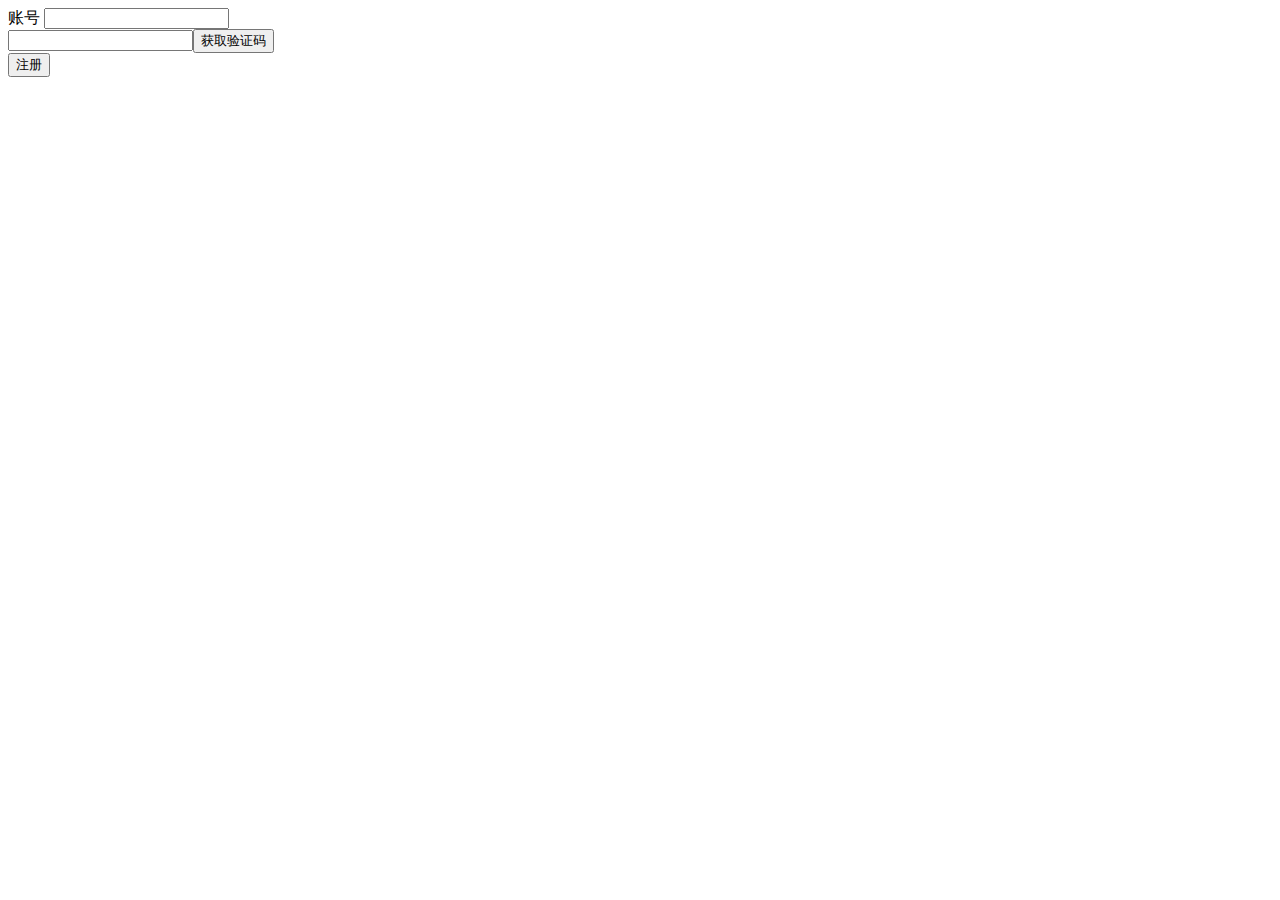
==== src/main/resources/templates/index.html @ 72e1c02c "利用spring boot+mybatis搭建好了项目。目前完成了组注册和登录的相关逻辑，具体细节还有待优化。" ====
<!DOCTYPE html>
<html lang="en" xmlns:th="http://www.w3.org/1999/xhtml">
<head>
    <meta charset="UTF-8"/>
    <title>Title</title>
</head>
<body>
<div style="magrin:20px;">
    <form>
        <table style="magrin:20px">
            账号 <input type="text" id="phone"/>
        </table>
        <table style="magrin:20px">
            <input type="password" id="password"/>
            <button type="button" id="getCode">获取验证码</button>
        </table>
        <button type="button" id="enter">注册</button>
    </form>
</div>
<script type="text/javascript" src="../js/jquery.min.js"></script>
<script type="text/javascript">
    $("#enter").on('click', function () {
        var phone = $("#phone").val();
        var password = $("#password").val();
        console.log(phone);
        console.log(password);
        $.ajax({
            type: 'POST',
            url: '/api/account/register/',
            data: {
                username: phone,
                password: password
            },
            dataType: "json",
            error: function () {
                alert("！！！");
            },
            success: function (data) {
                console.log(data);
            }
        })
    })
</script>
<script type="text/javascript">
    $("#getCode").on('click', function () {
        var phoneNumb = $("#phone").val();
        $.ajax({
            type: 'POST',
            url: '/api/account/getVerifyCode/',
            data: {
                phone: phoneNumb
            },
            dataType: "json",
            error: function () {
                alert("！！！");
            },
            success: function (data) {
                console.log(data);
            }
        })
    })
</script>
</body>
</html>
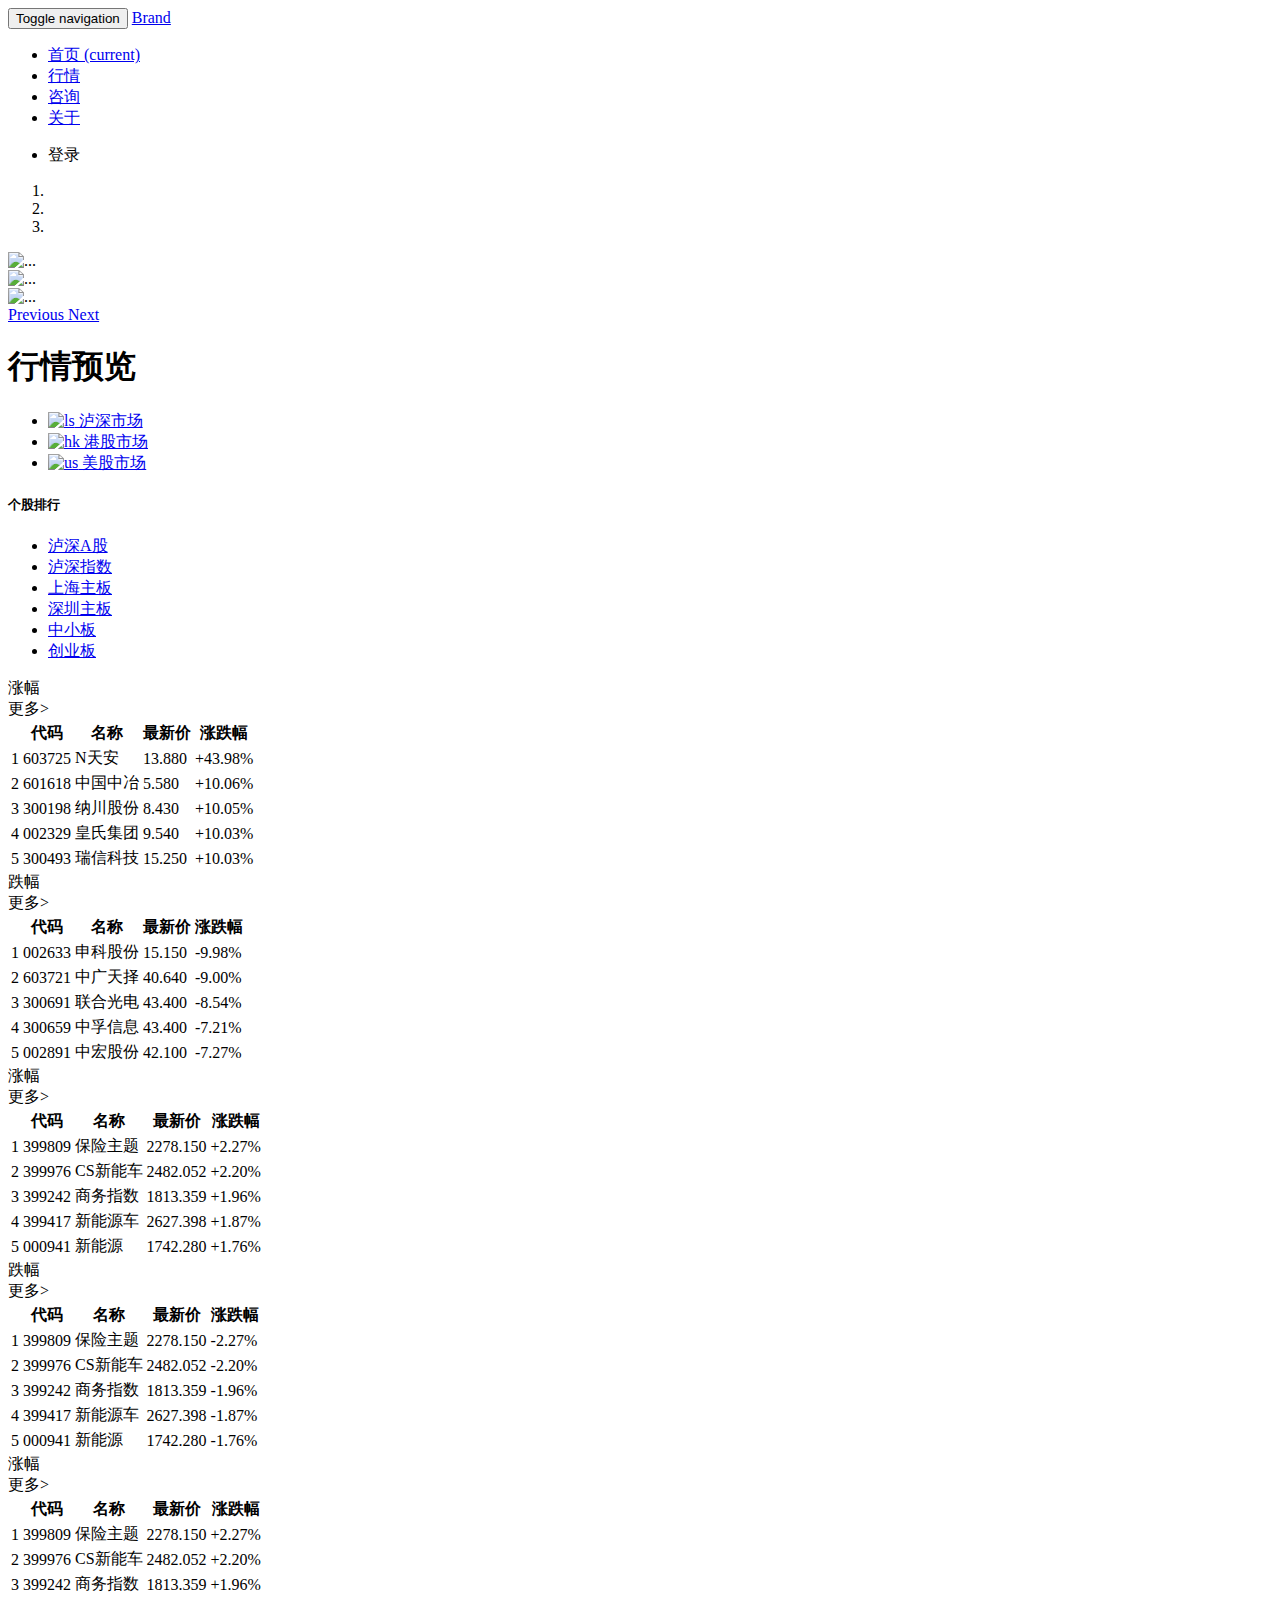
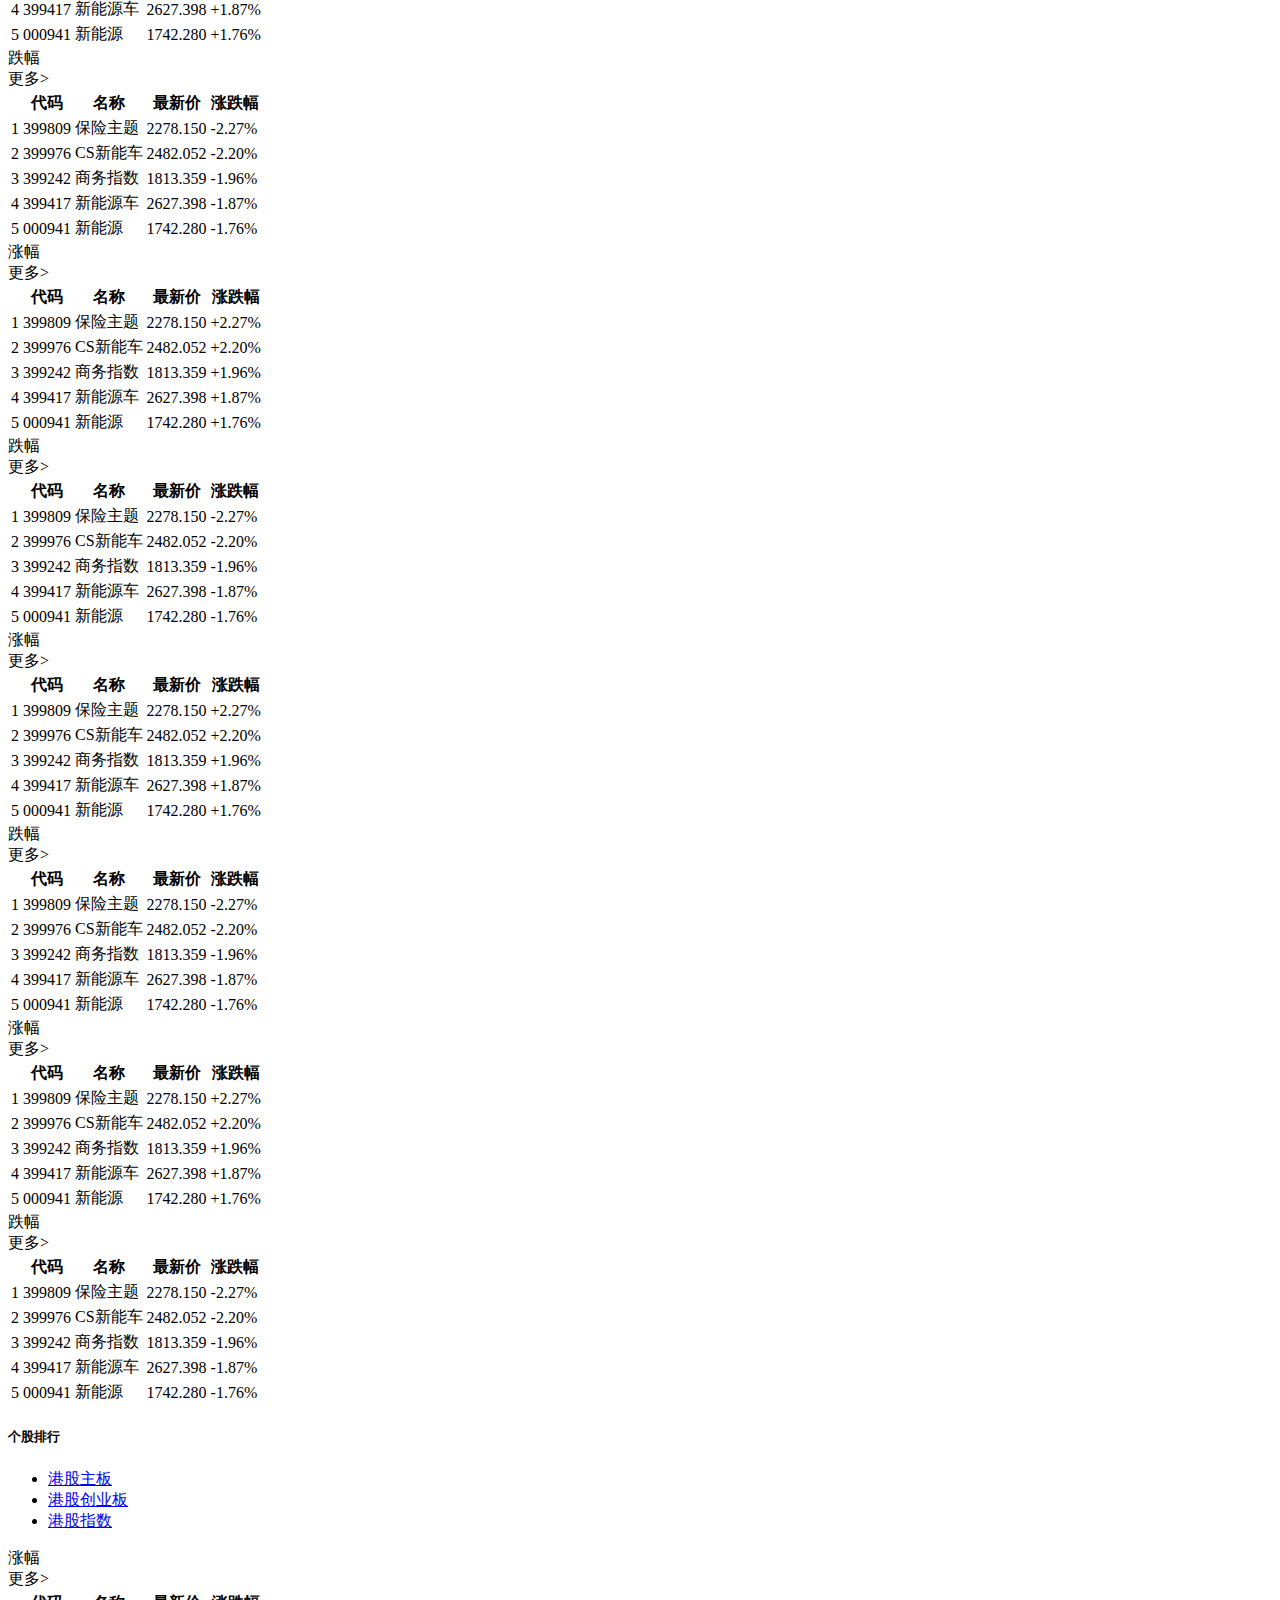
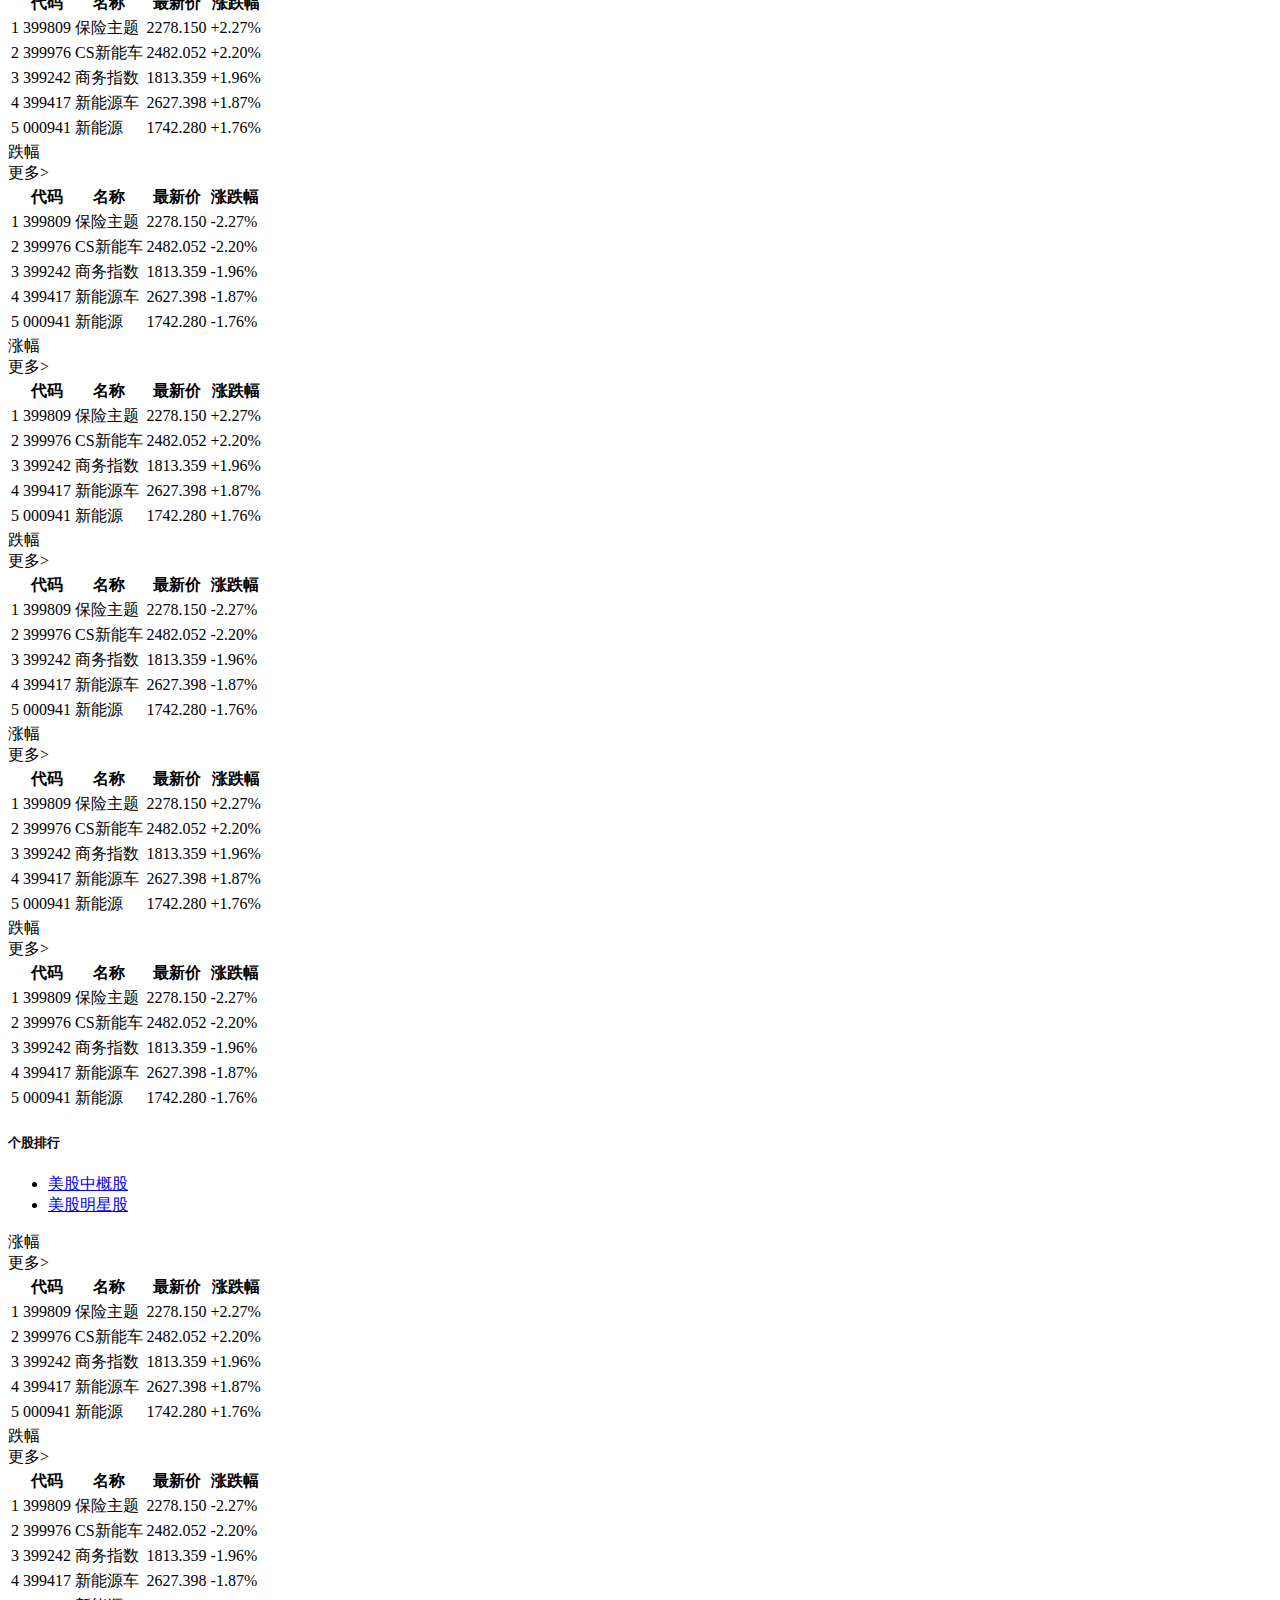
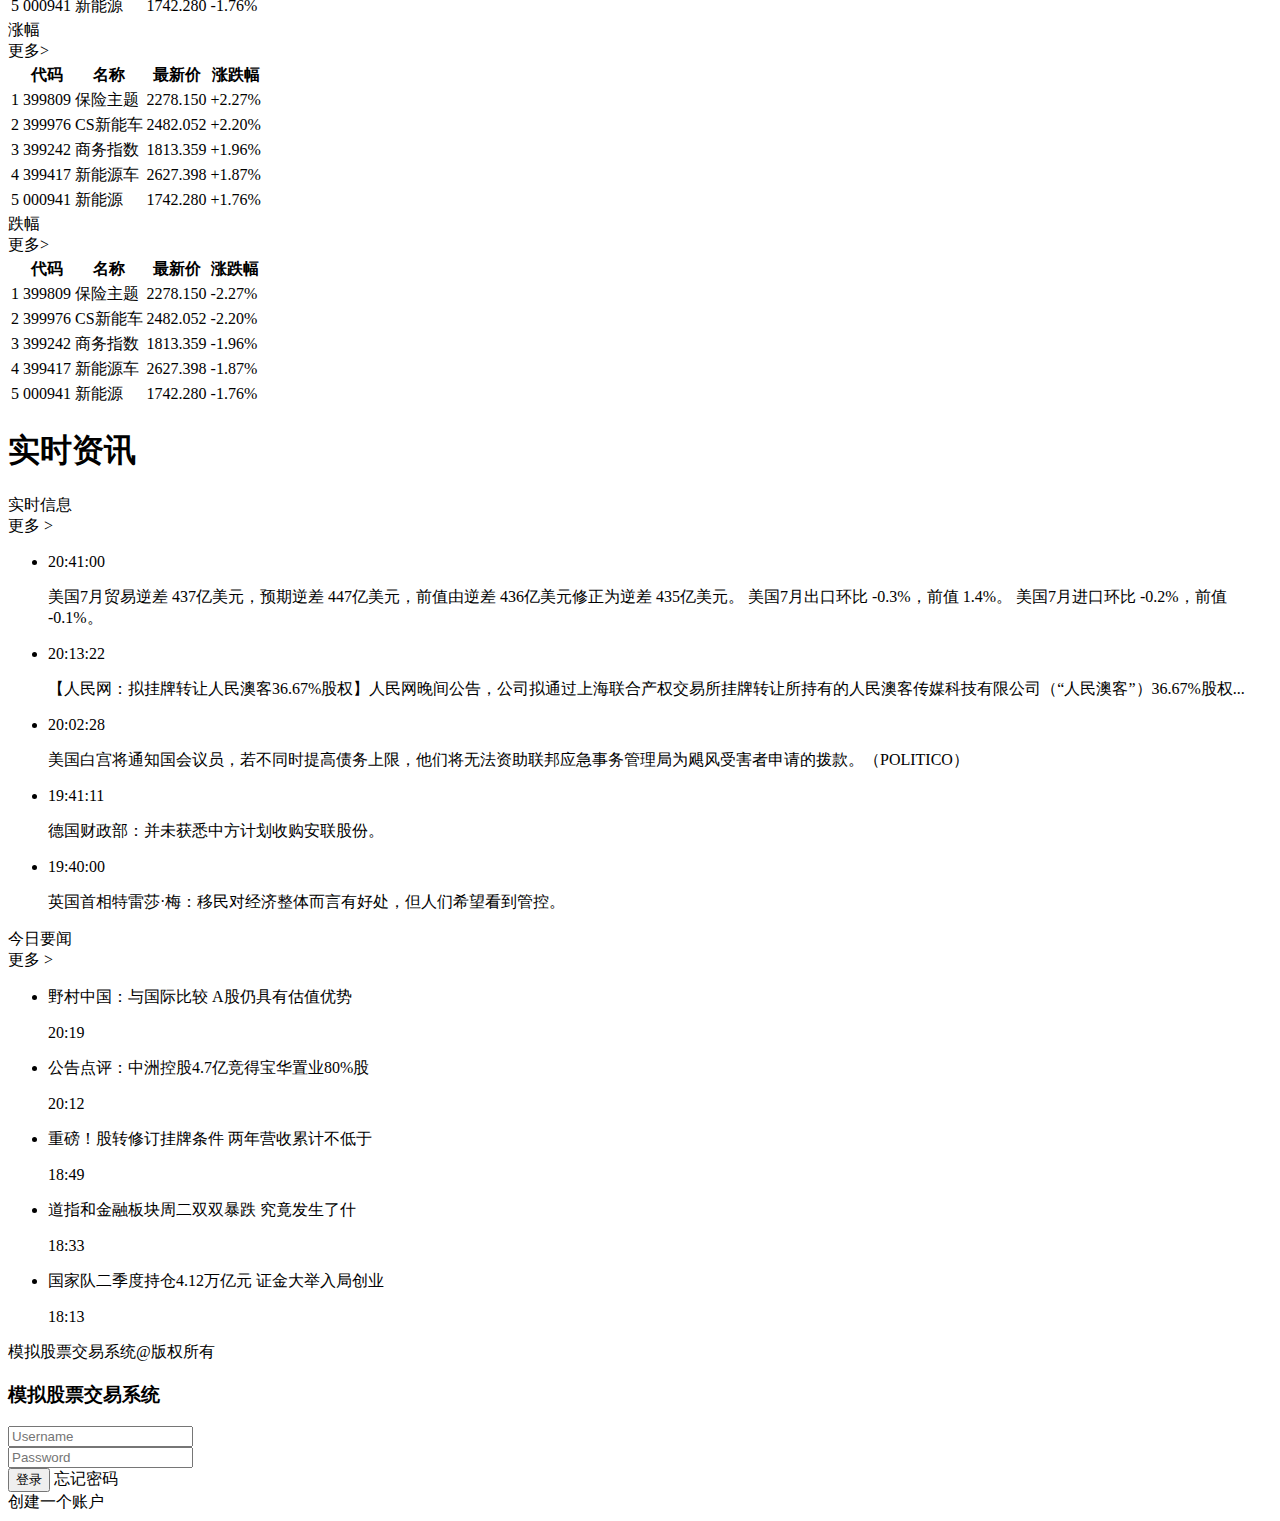
==== commit a832b254: "添加了数据库sql语句,然后将web端的静态页面整合进来了.web端文件夹的分类由于从来没玩过,所以就是按个人摆放的" ====
--- a/src/main/resources/templates/index.html
+++ b/src/main/resources/templates/index.html
@@ -1,64 +1,1829 @@
 <!DOCTYPE html>
-<html lang="en" xmlns:th="http://www.w3.org/1999/xhtml">
+<html lang="en">
 <head>
-    <meta charset="UTF-8"/>
-    <title>Title</title>
+    <meta charset="UTF-8" />
+    <title>股票交易系统</title>
+    <link rel="stylesheet" href="/tools/bootstrap/css/bootstrap.min.css" type="text/css" />
+    <link rel="stylesheet" href="/tools/components.min.css" type="text/css" />
+    <link rel="stylesheet" href="/css/common.css" type="text/css" />
+    <link rel="stylesheet" href="/css/index.css" type="text/css" />
 </head>
 <body>
-<div style="magrin:20px;">
-    <form>
-        <table style="magrin:20px">
-            账号 <input type="text" id="phone"/>
-        </table>
-        <table style="magrin:20px">
-            <input type="password" id="password"/>
-            <button type="button" id="getCode">获取验证码</button>
-        </table>
-        <button type="button" id="enter">注册</button>
-    </form>
+<header>
+    <nav class="navbar navbar-inverse navbar-fixed-top">
+        <div class="container">
+            <div class="navbar-header">
+                <button type="button" class="navbar-toggle collapsed" data-toggle="collapse" data-target="#bs-example-navbar-collapse-1" aria-expanded="false">
+                    <span class="sr-only">Toggle navigation</span>
+                    <span class="icon-bar"></span>
+                    <span class="icon-bar"></span>
+                    <span class="icon-bar"></span>
+                </button>
+                <a class="navbar-brand" href="#">Brand</a>
+            </div>
+
+            <!-- Collect the nav links, forms, and other content for toggling -->
+            <div class="collapse navbar-collapse" id="bs-example-navbar-collapse-1">
+                <ul class="nav navbar-nav">
+                    <li class="active"><a href="#">首页 <span class="sr-only">(current)</span></a></li>
+                    <li><a href="#">行情</a></li>
+                    <li><a href="#">咨询</a></li>
+                    <li><a href="#">关于</a></li>
+                </ul>
+                <ul class="nav navbar-nav navbar-right">
+                    <li><a id="login">登录</a></li>
+                </ul>
+            </div><!-- /.navbar-collapse -->
+        </div><!-- /.container-fluid -->
+    </nav>
+    <div id="carousel-example-generic" class="carousel slide" data-ride="carousel">
+        <!-- Indicators -->
+        <ol class="carousel-indicators">
+            <li data-target="#carousel-example-generic" data-slide-to="0" class="active"></li>
+            <li data-target="#carousel-example-generic" data-slide-to="1"></li>
+            <li data-target="#carousel-example-generic" data-slide-to="2"></li>
+        </ol>
+
+        <!-- Wrapper for slides -->
+        <div class="carousel-inner" role="listbox">
+            <div class="item active">
+                <img src="/img/banner1.png" alt="..."/>
+            </div>
+            <div class="item">
+                <img src="/img/banner2.png" alt="..."/>
+            </div>
+            <div class="item">
+                <img src="/img/banner3.png" alt="..."/>
+            </div>
+        </div>
+
+        <!-- Controls -->
+        <a class="left carousel-control" href="#carousel-example-generic" role="button" data-slide="prev">
+            <span class="glyphicon glyphicon-chevron-left" aria-hidden="true"></span>
+            <span class="sr-only">Previous</span>
+        </a>
+        <a class="right carousel-control" href="#carousel-example-generic" role="button" data-slide="next">
+            <span class="glyphicon glyphicon-chevron-right" aria-hidden="true"></span>
+            <span class="sr-only">Next</span>
+        </a>
+    </div>
+</header>
+<div class="main">
+    <div class="market-preview">
+        <h1>行情预览</h1>
+        <div class="market-list container">
+            <!-- Nav tabs -->
+            <ul class="nav" role="tablist">
+                <li role="presentation" class="active">
+                    <a href="#market-ssstock" aria-controls="market-ssstock" role="tab" data-toggle="tab">
+                        <img src="img/ls.png" alt="ls" />
+                        泸深市场
+                    </a>
+                </li>
+                <li role="presentation">
+                    <a href="#market-hkstock" aria-controls="market-hkstocks" role="tab" data-toggle="tab">
+                        <img src="img/hk.png" alt="hk" />
+                        港股市场
+                    </a>
+                </li>
+                <li role="presentation">
+                    <a href="#market-usstock" aria-controls="market-usstock" role="tab" data-toggle="tab">
+                        <img src="img/us.png" alt="us" />
+                        美股市场
+                    </a>
+                </li>
+            </ul>
+
+            <!-- Tab panes -->
+            <div class="tab-content">
+                <!--泸深-->
+                <div role="tabpanel" class="tab-pane active" id="market-ssstock">
+                    <div class="ls-list container">
+                        <!-- Nav tabs -->
+                        <h5>个股排行</h5>
+                        <ul class="nav" role="tablist">
+                            <li role="presentation" class="active">
+                                <a href="#ls-astorck" aria-controls="ls-astorck" role="tab" data-toggle="tab">泸深A股</a>
+                            </li>
+                            <li role="presentation">
+                                <a href="#ls-fund" aria-controls="ls-fund" role="tab" data-toggle="tab">泸深指数</a>
+                            </li>
+                            <li role="presentation">
+                                <a href="#sh-mainboard" aria-controls="sh-mainboard" role="tab" data-toggle="tab">上海主板</a>
+                            </li>
+                            <li role="presentation">
+                                <a href="#sz-mainboard" aria-controls="sh-mainboard" role="tab" data-toggle="tab">深圳主板</a>
+                            </li>
+                            <li role="presentation">
+                                <a href="#sm-board" aria-controls="sh-mainboard" role="tab" data-toggle="tab">中小板</a>
+                            </li>
+                            <li role="presentation">
+                                <a href="#gem" aria-controls="sh-mainboard" role="tab" data-toggle="tab">创业板</a>
+                            </li>
+                        </ul>
+                        <!-- Tab panes -->
+                        <div class="tab-content">
+                            <!--泸深-->
+                            <div role="tabpanel" class="tab-pane active" id="ls-astorck">
+                                <div class="row">
+                                    <div class="col-md-6">
+                                        <!-- BEGIN SAMPLE TABLE PORTLET-->
+                                        <div class="portlet box red">
+                                            <div class="portlet-title">
+                                                <div class="caption"><span>涨幅</span></div>
+                                                <div class="more"><a>更多></a></div>
+                                            </div>
+                                            <div class="portlet-body">
+                                                <div class="table-scrollable">
+                                                    <table class="table table-striped table-hover">
+                                                        <thead>
+                                                        <tr>
+                                                            <th>  </th>
+                                                            <th> 代码 </th>
+                                                            <th> 名称 </th>
+                                                            <th> 最新价 </th>
+                                                            <th> 涨跌幅 </th>
+                                                        </tr>
+                                                        </thead>
+                                                        <tbody id="ls-astorck-raiseTop">
+                                                        <tr class="tr01">
+                                                            <td> <span class="first-bg-color">1</span> </td>
+                                                            <td> <a> 603725 </a> </td>
+                                                            <td> <a>N天安</a> </td>
+                                                            <td class="new-color"> <span>13.880</span> <span class="glyphicon glyphicon-arrow-up"></span> </td>
+                                                            <td class="up-color"> +43.98% </td>
+                                                        </tr>
+
+                                                        <tr>
+                                                            <td> <span class="other-bg-color">2</span> </td>
+                                                            <td> <a>601618</a> </td>
+                                                            <td> <a>中国中冶</a> </td>
+                                                            <td class="new-color"> <span>5.580</span><span class="glyphicon glyphicon-arrow-up"></span> </td>
+                                                            <td class="up-color"> +10.06% </td>
+                                                        </tr>
+
+                                                        <tr>
+                                                            <td > <span class="other-bg-color">3</span> </td>
+                                                            <td> <a>300198</a> </td>
+                                                            <td> <a>纳川股份</a> </td>
+                                                            <td class="new-color"> <span>8.430</span><span class="glyphicon glyphicon-arrow-up"></span> </td>
+                                                            <td class="up-color"> +10.05% </td>
+                                                        </tr>
+
+                                                        <tr>
+                                                            <td> <span class="other-bg-color">4</span> </td>
+                                                            <td> <a>002329</a> </td>
+                                                            <td> <a>皇氏集团</a> </td>
+                                                            <td class="new-color"> <span>9.540</span><span class="glyphicon glyphicon-arrow-up"></span> </td>
+                                                            <td class="up-color"> +10.03% </td>
+                                                        </tr>
+
+                                                        <tr>
+                                                            <td> <span class="other-bg-color">5</span> </td>
+                                                            <td> <a>300493</a> </td>
+                                                            <td> <a>瑞信科技</a> </td>
+                                                            <td class="new-color"> <span>15.250</span><span class="glyphicon glyphicon-arrow-up"></span> </td>
+                                                            <td class="up-color"> +10.03% </td>
+                                                        </tr>
+                                                        </tbody>
+                                                    </table>
+                                                </div>
+                                            </div>
+                                        </div>
+                                        <!-- END SAMPLE TABLE PORTLET-->
+                                    </div>
+                                    <div class="col-md-6">
+                                        <!-- BEGIN CONDENSED TABLE PORTLET-->
+                                        <div class="portlet box green">
+                                            <div class="portlet-title">
+                                                <div class="caption">跌幅 </div>
+                                                <div class="more">更多></div>
+                                            </div>
+                                            <div class="portlet-body">
+                                                <div class="table-scrollable">
+                                                    <table class="table table-striped table-hover">
+                                                        <thead>
+                                                        <tr>
+                                                            <th>  </th>
+                                                            <th> 代码 </th>
+                                                            <th> 名称 </th>
+                                                            <th> 最新价 </th>
+                                                            <th> 涨跌幅 </th>
+                                                        </tr>
+                                                        </thead>
+                                                        <tbody id="ls-astorck-raisedown">
+                                                        <tr class="tr01">
+                                                            <td> <span class="bfirst-bg-color">1</span> </td>
+                                                            <td> <a> 002633</a> </td>
+                                                            <td> <a>申科股份</a> </td>
+                                                            <td class="bnew-color"> <span>15.150</span> <span class="glyphicon glyphicon-arrow-down"></span> </td>
+                                                            <td class="bottom-color"> -9.98% </td>
+                                                        </tr>
+
+                                                        <tr>
+                                                            <td> <span class="bother-bg-color">2</span> </td>
+                                                            <td> <a>603721</a> </td>
+                                                            <td> <a>中广天择</a> </td>
+                                                            <td class="bnew-color"> <span>40.640</span><span class="glyphicon glyphicon-arrow-down"></span> </td>
+                                                            <td class="bottom-color"> -9.00% </td>
+                                                        </tr>
+
+                                                        <tr>
+                                                            <td > <span class="bother-bg-color">3</span> </td>
+                                                            <td> <a>300691</a> </td>
+                                                            <td> <a>联合光电</a> </td>
+                                                            <td class="bnew-color"> <span>43.400</span><span class="glyphicon glyphicon-arrow-down"></span> </td>
+                                                            <td class="bottom-color"> -8.54% </td>
+                                                        </tr>
+
+                                                        <tr>
+                                                            <td> <span class="bother-bg-color">4</span> </td>
+                                                            <td> <a>300659</a> </td>
+                                                            <td> <a>中孚信息</a> </td>
+                                                            <td class="bnew-color"> <span>43.400</span><span class="glyphicon glyphicon-arrow-down"></span> </td>
+                                                            <td class="bottom-color"> -7.21% </td>
+                                                        </tr>
+
+                                                        <tr>
+                                                            <td> <span class="bother-bg-color">5</span> </td>
+                                                            <td> <a>002891</a> </td>
+                                                            <td> <a>中宏股份</a> </td>
+                                                            <td class="bnew-color"> <span>42.100</span><span class="glyphicon glyphicon-arrow-down "></span> </td>
+                                                            <td class="bottom-color"> -7.27% </td>
+                                                        </tr>
+                                                        </tbody>
+                                                    </table>
+                                                </div>
+                                            </div>
+                                        </div>
+                                        <!-- END CONDENSED TABLE PORTLET-->
+                                    </div>
+                                </div>
+                            </div>
+                            <div role="tabpanel" class="tab-pane" id="ls-fund">
+                                <div class="row">
+                                    <div class="col-md-6">
+                                        <!-- BEGIN SAMPLE TABLE PORTLET-->
+                                        <div class="portlet box red">
+                                            <div class="portlet-title">
+                                                <div class="caption"><span>涨幅</span></div>
+                                                <div class="more"><a>更多></a></div>
+                                            </div>
+                                            <div class="portlet-body">
+                                                <div class="table-scrollable">
+                                                    <table class="table table-striped table-hover">
+                                                        <thead>
+                                                        <tr>
+                                                            <th>  </th>
+                                                            <th> 代码 </th>
+                                                            <th> 名称 </th>
+                                                            <th> 最新价 </th>
+                                                            <th> 涨跌幅 </th>
+                                                        </tr>
+                                                        </thead>
+                                                        <tbody id="ls-fund-raiseTop">
+                                                        <tr class="tr01">
+                                                            <td> <span class="first-bg-color">1</span> </td>
+                                                            <td> <a> 399809 </a> </td>
+                                                            <td> <a>保险主题</a> </td>
+                                                            <td class="new-color"> <span>2278.150</span> <span class="glyphicon glyphicon-arrow-up"></span> </td>
+                                                            <td class="up-color"> +2.27% </td>
+                                                        </tr>
+
+                                                        <tr>
+                                                            <td> <span class="other-bg-color">2</span> </td>
+                                                            <td> <a>399976</a> </td>
+                                                            <td> <a>CS新能车</a> </td>
+                                                            <td class="new-color"> <span>2482.052</span><span class="glyphicon glyphicon-arrow-up"></span> </td>
+                                                            <td class="up-color"> +2.20% </td>
+                                                        </tr>
+
+                                                        <tr>
+                                                            <td > <span class="other-bg-color">3</span> </td>
+                                                            <td> <a>399242</a> </td>
+                                                            <td> <a>商务指数</a> </td>
+                                                            <td class="new-color"> <span>1813.359</span><span class="glyphicon glyphicon-arrow-up"></span> </td>
+                                                            <td class="up-color"> +1.96% </td>
+                                                        </tr>
+
+                                                        <tr>
+                                                            <td> <span class="other-bg-color">4</span> </td>
+                                                            <td> <a>399417</a> </td>
+                                                            <td> <a>新能源车</a> </td>
+                                                            <td class="new-color"> <span>2627.398</span><span class="glyphicon glyphicon-arrow-up"></span> </td>
+                                                            <td class="up-color"> +1.87% </td>
+                                                        </tr>
+
+                                                        <tr>
+                                                            <td> <span class="other-bg-color">5</span> </td>
+                                                            <td> <a>000941</a> </td>
+                                                            <td> <a>新能源</a> </td>
+                                                            <td class="new-color"> <span>1742.280</span><span class="glyphicon glyphicon-arrow-up"></span> </td>
+                                                            <td class="up-color"> +1.76% </td>
+                                                        </tr>
+                                                        </tbody>
+                                                    </table>
+                                                </div>
+                                            </div>
+                                        </div>
+                                        <!-- END SAMPLE TABLE PORTLET-->
+                                    </div>
+                                    <div class="col-md-6">
+                                        <!-- BEGIN CONDENSED TABLE PORTLET-->
+                                        <div class="portlet box green">
+                                            <div class="portlet-title">
+                                                <div class="caption">跌幅 </div>
+                                                <div class="more">更多></div>
+                                            </div>
+                                            <div class="portlet-body">
+                                                <div class="table-scrollable">
+                                                    <table class="table table-striped table-hover">
+                                                        <thead>
+                                                        <tr>
+                                                            <th>  </th>
+                                                            <th> 代码 </th>
+                                                            <th> 名称 </th>
+                                                            <th> 最新价 </th>
+                                                            <th> 涨跌幅 </th>
+                                                        </tr>
+                                                        </thead>
+                                                        <tbody id="ls-fund-raisedown">
+                                                        <tr class="tr01">
+                                                            <td> <span class="bfirst-bg-color">1</span> </td>
+                                                            <td> <a> 399809 </a> </td>
+                                                            <td> <a>保险主题</a> </td>
+                                                            <td class="bnew-color"> <span>2278.150</span> <span class="glyphicon glyphicon-arrow-down"></span> </td>
+                                                            <td class="bottom-color"> -2.27% </td>
+                                                        </tr>
+
+                                                        <tr>
+                                                            <td> <span class="bother-bg-color">2</span> </td>
+                                                            <td> <a>399976</a> </td>
+                                                            <td> <a>CS新能车</a> </td>
+                                                            <td class="bnew-color"> <span>2482.052</span><span class="glyphicon glyphicon-arrow-down"></span> </td>
+                                                            <td class="bottom-color"> -2.20% </td>
+                                                        </tr>
+
+                                                        <tr>
+                                                            <td > <span class="bother-bg-color">3</span> </td>
+                                                            <td> <a>399242</a> </td>
+                                                            <td> <a>商务指数</a> </td>
+                                                            <td class="bnew-color"> <span>1813.359</span><span class="glyphicon glyphicon-arrow-down"></span> </td>
+                                                            <td class="bottom-color"> -1.96% </td>
+                                                        </tr>
+
+                                                        <tr>
+                                                            <td> <span class="bother-bg-color">4</span> </td>
+                                                            <td> <a>399417</a> </td>
+                                                            <td> <a>新能源车</a> </td>
+                                                            <td class="bnew-color"> <span>2627.398</span><span class="glyphicon glyphicon-arrow-down"></span> </td>
+                                                            <td class="bottom-color"> -1.87% </td>
+                                                        </tr>
+
+                                                        <tr>
+                                                            <td> <span class="bother-bg-color">5</span> </td>
+                                                            <td> <a>000941</a> </td>
+                                                            <td> <a>新能源</a> </td>
+                                                            <td class="bnew-color"> <span>1742.280</span><span class="glyphicon glyphicon-arrow-down "></span> </td>
+                                                            <td class="bottom-color"> -1.76% </td>
+                                                        </tr>
+                                                        </tbody>
+                                                    </table>
+                                                </div>
+                                            </div>
+                                        </div>
+                                        <!-- END CONDENSED TABLE PORTLET-->
+                                    </div>
+                                </div>
+                            </div>
+                            <div role="tabpanel" class="tab-pane" id="sh-mainboard">
+                                <div class="row">
+                                    <div class="col-md-6">
+                                        <!-- BEGIN SAMPLE TABLE PORTLET-->
+                                        <div class="portlet box red">
+                                            <div class="portlet-title">
+                                                <div class="caption"><span>涨幅</span></div>
+                                                <div class="more"><a>更多></a></div>
+                                            </div>
+                                            <div class="portlet-body">
+                                                <div class="table-scrollable">
+                                                    <table class="table table-striped table-hover">
+                                                        <thead>
+                                                        <tr>
+                                                            <th>  </th>
+                                                            <th> 代码 </th>
+                                                            <th> 名称 </th>
+                                                            <th> 最新价 </th>
+                                                            <th> 涨跌幅 </th>
+                                                        </tr>
+                                                        </thead>
+                                                        <tbody id="sh-mainboard-raiseTop">
+                                                        <tr class="tr01">
+                                                            <td> <span class="first-bg-color">1</span> </td>
+                                                            <td> <a> 399809 </a> </td>
+                                                            <td> <a>保险主题</a> </td>
+                                                            <td class="new-color"> <span>2278.150</span> <span class="glyphicon glyphicon-arrow-up"></span> </td>
+                                                            <td class="up-color"> +2.27% </td>
+                                                        </tr>
+
+                                                        <tr>
+                                                            <td> <span class="other-bg-color">2</span> </td>
+                                                            <td> <a>399976</a> </td>
+                                                            <td> <a>CS新能车</a> </td>
+                                                            <td class="new-color"> <span>2482.052</span><span class="glyphicon glyphicon-arrow-up"></span> </td>
+                                                            <td class="up-color"> +2.20% </td>
+                                                        </tr>
+
+                                                        <tr>
+                                                            <td > <span class="other-bg-color">3</span> </td>
+                                                            <td> <a>399242</a> </td>
+                                                            <td> <a>商务指数</a> </td>
+                                                            <td class="new-color"> <span>1813.359</span><span class="glyphicon glyphicon-arrow-up"></span> </td>
+                                                            <td class="up-color"> +1.96% </td>
+                                                        </tr>
+
+                                                        <tr>
+                                                            <td> <span class="other-bg-color">4</span> </td>
+                                                            <td> <a>399417</a> </td>
+                                                            <td> <a>新能源车</a> </td>
+                                                            <td class="new-color"> <span>2627.398</span><span class="glyphicon glyphicon-arrow-up"></span> </td>
+                                                            <td class="up-color"> +1.87% </td>
+                                                        </tr>
+
+                                                        <tr>
+                                                            <td> <span class="other-bg-color">5</span> </td>
+                                                            <td> <a>000941</a> </td>
+                                                            <td> <a>新能源</a> </td>
+                                                            <td class="new-color"> <span>1742.280</span><span class="glyphicon glyphicon-arrow-up"></span> </td>
+                                                            <td class="up-color"> +1.76% </td>
+                                                        </tr>
+                                                        </tbody>
+                                                    </table>
+                                                </div>
+                                            </div>
+                                        </div>
+                                        <!-- END SAMPLE TABLE PORTLET-->
+                                    </div>
+                                    <div class="col-md-6">
+                                        <!-- BEGIN CONDENSED TABLE PORTLET-->
+                                        <div class="portlet box green">
+                                            <div class="portlet-title">
+                                                <div class="caption">跌幅 </div>
+                                                <div class="more">更多></div>
+                                            </div>
+                                            <div class="portlet-body">
+                                                <div class="table-scrollable">
+                                                    <table class="table table-striped table-hover">
+                                                        <thead>
+                                                        <tr>
+                                                            <th>  </th>
+                                                            <th> 代码 </th>
+                                                            <th> 名称 </th>
+                                                            <th> 最新价 </th>
+                                                            <th> 涨跌幅 </th>
+                                                        </tr>
+                                                        </thead>
+                                                        <tbody id="sh-mainboard-raisedown">
+                                                        <tr class="tr01">
+                                                            <td> <span class="bfirst-bg-color">1</span> </td>
+                                                            <td> <a> 399809 </a> </td>
+                                                            <td> <a>保险主题</a> </td>
+                                                            <td class="bnew-color"> <span>2278.150</span> <span class="glyphicon glyphicon-arrow-down"></span> </td>
+                                                            <td class="bottom-color"> -2.27% </td>
+                                                        </tr>
+
+                                                        <tr>
+                                                            <td> <span class="bother-bg-color">2</span> </td>
+                                                            <td> <a>399976</a> </td>
+                                                            <td> <a>CS新能车</a> </td>
+                                                            <td class="bnew-color"> <span>2482.052</span><span class="glyphicon glyphicon-arrow-down"></span> </td>
+                                                            <td class="bottom-color"> -2.20% </td>
+                                                        </tr>
+
+                                                        <tr>
+                                                            <td > <span class="bother-bg-color">3</span> </td>
+                                                            <td> <a>399242</a> </td>
+                                                            <td> <a>商务指数</a> </td>
+                                                            <td class="bnew-color"> <span>1813.359</span><span class="glyphicon glyphicon-arrow-down"></span> </td>
+                                                            <td class="bottom-color"> -1.96% </td>
+                                                        </tr>
+
+                                                        <tr>
+                                                            <td> <span class="bother-bg-color">4</span> </td>
+                                                            <td> <a>399417</a> </td>
+                                                            <td> <a>新能源车</a> </td>
+                                                            <td class="bnew-color"> <span>2627.398</span><span class="glyphicon glyphicon-arrow-down"></span> </td>
+                                                            <td class="bottom-color"> -1.87% </td>
+                                                        </tr>
+
+                                                        <tr>
+                                                            <td> <span class="bother-bg-color">5</span> </td>
+                                                            <td> <a>000941</a> </td>
+                                                            <td> <a>新能源</a> </td>
+                                                            <td class="bnew-color"> <span>1742.280</span><span class="glyphicon glyphicon-arrow-down "></span> </td>
+                                                            <td class="bottom-color"> -1.76% </td>
+                                                        </tr>
+                                                        </tbody>
+                                                    </table>
+                                                </div>
+                                            </div>
+                                        </div>
+                                        <!-- END CONDENSED TABLE PORTLET-->
+                                    </div>
+                                </div>
+                            </div>
+                            <div role="tabpanel" class="tab-pane" id="sz-mainboard">
+                                <div class="row">
+                                    <div class="col-md-6">
+                                        <!-- BEGIN SAMPLE TABLE PORTLET-->
+                                        <div class="portlet box red">
+                                            <div class="portlet-title">
+                                                <div class="caption"><span>涨幅</span></div>
+                                                <div class="more"><a>更多></a></div>
+                                            </div>
+                                            <div class="portlet-body">
+                                                <div class="table-scrollable">
+                                                    <table class="table table-striped table-hover">
+                                                        <thead>
+                                                        <tr>
+                                                            <th>  </th>
+                                                            <th> 代码 </th>
+                                                            <th> 名称 </th>
+                                                            <th> 最新价 </th>
+                                                            <th> 涨跌幅 </th>
+                                                        </tr>
+                                                        </thead>
+                                                        <tbody id="sz-mainboard-raiseTop">
+                                                        <tr class="tr01">
+                                                            <td> <span class="first-bg-color">1</span> </td>
+                                                            <td> <a> 399809 </a> </td>
+                                                            <td> <a>保险主题</a> </td>
+                                                            <td class="new-color"> <span>2278.150</span> <span class="glyphicon glyphicon-arrow-up"></span> </td>
+                                                            <td class="up-color"> +2.27% </td>
+                                                        </tr>
+
+                                                        <tr>
+                                                            <td> <span class="other-bg-color">2</span> </td>
+                                                            <td> <a>399976</a> </td>
+                                                            <td> <a>CS新能车</a> </td>
+                                                            <td class="new-color"> <span>2482.052</span><span class="glyphicon glyphicon-arrow-up"></span> </td>
+                                                            <td class="up-color"> +2.20% </td>
+                                                        </tr>
+
+                                                        <tr>
+                                                            <td > <span class="other-bg-color">3</span> </td>
+                                                            <td> <a>399242</a> </td>
+                                                            <td> <a>商务指数</a> </td>
+                                                            <td class="new-color"> <span>1813.359</span><span class="glyphicon glyphicon-arrow-up"></span> </td>
+                                                            <td class="up-color"> +1.96% </td>
+                                                        </tr>
+
+                                                        <tr>
+                                                            <td> <span class="other-bg-color">4</span> </td>
+                                                            <td> <a>399417</a> </td>
+                                                            <td> <a>新能源车</a> </td>
+                                                            <td class="new-color"> <span>2627.398</span><span class="glyphicon glyphicon-arrow-up"></span> </td>
+                                                            <td class="up-color"> +1.87% </td>
+                                                        </tr>
+
+                                                        <tr>
+                                                            <td> <span class="other-bg-color">5</span> </td>
+                                                            <td> <a>000941</a> </td>
+                                                            <td> <a>新能源</a> </td>
+                                                            <td class="new-color"> <span>1742.280</span><span class="glyphicon glyphicon-arrow-up"></span> </td>
+                                                            <td class="up-color"> +1.76% </td>
+                                                        </tr>
+                                                        </tbody>
+                                                    </table>
+                                                </div>
+                                            </div>
+                                        </div>
+                                        <!-- END SAMPLE TABLE PORTLET-->
+                                    </div>
+                                    <div class="col-md-6">
+                                        <!-- BEGIN CONDENSED TABLE PORTLET-->
+                                        <div class="portlet box green">
+                                            <div class="portlet-title">
+                                                <div class="caption">跌幅 </div>
+                                                <div class="more">更多></div>
+                                            </div>
+                                            <div class="portlet-body">
+                                                <div class="table-scrollable">
+                                                    <table class="table table-striped table-hover">
+                                                        <thead>
+                                                        <tr>
+                                                            <th>  </th>
+                                                            <th> 代码 </th>
+                                                            <th> 名称 </th>
+                                                            <th> 最新价 </th>
+                                                            <th> 涨跌幅 </th>
+                                                        </tr>
+                                                        </thead>
+                                                        <tbody id="sz-mainboard-raisedown">
+                                                        <tr class="tr01">
+                                                            <td> <span class="bfirst-bg-color">1</span> </td>
+                                                            <td> <a> 399809 </a> </td>
+                                                            <td> <a>保险主题</a> </td>
+                                                            <td class="bnew-color"> <span>2278.150</span> <span class="glyphicon glyphicon-arrow-down"></span> </td>
+                                                            <td class="bottom-color"> -2.27% </td>
+                                                        </tr>
+
+                                                        <tr>
+                                                            <td> <span class="bother-bg-color">2</span> </td>
+                                                            <td> <a>399976</a> </td>
+                                                            <td> <a>CS新能车</a> </td>
+                                                            <td class="bnew-color"> <span>2482.052</span><span class="glyphicon glyphicon-arrow-down"></span> </td>
+                                                            <td class="bottom-color"> -2.20% </td>
+                                                        </tr>
+
+                                                        <tr>
+                                                            <td > <span class="bother-bg-color">3</span> </td>
+                                                            <td> <a>399242</a> </td>
+                                                            <td> <a>商务指数</a> </td>
+                                                            <td class="bnew-color"> <span>1813.359</span><span class="glyphicon glyphicon-arrow-down"></span> </td>
+                                                            <td class="bottom-color"> -1.96% </td>
+                                                        </tr>
+
+                                                        <tr>
+                                                            <td> <span class="bother-bg-color">4</span> </td>
+                                                            <td> <a>399417</a> </td>
+                                                            <td> <a>新能源车</a> </td>
+                                                            <td class="bnew-color"> <span>2627.398</span><span class="glyphicon glyphicon-arrow-down"></span> </td>
+                                                            <td class="bottom-color"> -1.87% </td>
+                                                        </tr>
+
+                                                        <tr>
+                                                            <td> <span class="bother-bg-color">5</span> </td>
+                                                            <td> <a>000941</a> </td>
+                                                            <td> <a>新能源</a> </td>
+                                                            <td class="bnew-color"> <span>1742.280</span><span class="glyphicon glyphicon-arrow-down "></span> </td>
+                                                            <td class="bottom-color"> -1.76% </td>
+                                                        </tr>
+                                                        </tbody>
+                                                    </table>
+                                                </div>
+                                            </div>
+                                        </div>
+                                        <!-- END CONDENSED TABLE PORTLET-->
+                                    </div>
+                                </div>
+                            </div>
+                            <div role="tabpanel" class="tab-pane" id="sm-board">
+                                <div class="row">
+                                    <div class="col-md-6">
+                                        <!-- BEGIN SAMPLE TABLE PORTLET-->
+                                        <div class="portlet box red">
+                                            <div class="portlet-title">
+                                                <div class="caption"><span>涨幅</span></div>
+                                                <div class="more"><a>更多></a></div>
+                                            </div>
+                                            <div class="portlet-body">
+                                                <div class="table-scrollable">
+                                                    <table class="table table-striped table-hover">
+                                                        <thead>
+                                                        <tr>
+                                                            <th>  </th>
+                                                            <th> 代码 </th>
+                                                            <th> 名称 </th>
+                                                            <th> 最新价 </th>
+                                                            <th> 涨跌幅 </th>
+                                                        </tr>
+                                                        </thead>
+                                                        <tbody id="sm-board-raiseTop">
+                                                        <tr class="tr01">
+                                                            <td> <span class="first-bg-color">1</span> </td>
+                                                            <td> <a> 399809 </a> </td>
+                                                            <td> <a>保险主题</a> </td>
+                                                            <td class="new-color"> <span>2278.150</span> <span class="glyphicon glyphicon-arrow-up"></span> </td>
+                                                            <td class="up-color"> +2.27% </td>
+                                                        </tr>
+
+                                                        <tr>
+                                                            <td> <span class="other-bg-color">2</span> </td>
+                                                            <td> <a>399976</a> </td>
+                                                            <td> <a>CS新能车</a> </td>
+                                                            <td class="new-color"> <span>2482.052</span><span class="glyphicon glyphicon-arrow-up"></span> </td>
+                                                            <td class="up-color"> +2.20% </td>
+                                                        </tr>
+
+                                                        <tr>
+                                                            <td > <span class="other-bg-color">3</span> </td>
+                                                            <td> <a>399242</a> </td>
+                                                            <td> <a>商务指数</a> </td>
+                                                            <td class="new-color"> <span>1813.359</span><span class="glyphicon glyphicon-arrow-up"></span> </td>
+                                                            <td class="up-color"> +1.96% </td>
+                                                        </tr>
+
+                                                        <tr>
+                                                            <td> <span class="other-bg-color">4</span> </td>
+                                                            <td> <a>399417</a> </td>
+                                                            <td> <a>新能源车</a> </td>
+                                                            <td class="new-color"> <span>2627.398</span><span class="glyphicon glyphicon-arrow-up"></span> </td>
+                                                            <td class="up-color"> +1.87% </td>
+                                                        </tr>
+
+                                                        <tr>
+                                                            <td> <span class="other-bg-color">5</span> </td>
+                                                            <td> <a>000941</a> </td>
+                                                            <td> <a>新能源</a> </td>
+                                                            <td class="new-color"> <span>1742.280</span><span class="glyphicon glyphicon-arrow-up"></span> </td>
+                                                            <td class="up-color"> +1.76% </td>
+                                                        </tr>
+                                                        </tbody>
+                                                    </table>
+                                                </div>
+                                            </div>
+                                        </div>
+                                        <!-- END SAMPLE TABLE PORTLET-->
+                                    </div>
+                                    <div class="col-md-6">
+                                        <!-- BEGIN CONDENSED TABLE PORTLET-->
+                                        <div class="portlet box green">
+                                            <div class="portlet-title">
+                                                <div class="caption">跌幅 </div>
+                                                <div class="more">更多></div>
+                                            </div>
+                                            <div class="portlet-body">
+                                                <div class="table-scrollable">
+                                                    <table class="table table-striped table-hover">
+                                                        <thead>
+                                                        <tr>
+                                                            <th>  </th>
+                                                            <th> 代码 </th>
+                                                            <th> 名称 </th>
+                                                            <th> 最新价 </th>
+                                                            <th> 涨跌幅 </th>
+                                                        </tr>
+                                                        </thead>
+                                                        <tbody id="sm-board-raisedown">
+                                                        <tr class="tr01">
+                                                            <td> <span class="bfirst-bg-color">1</span> </td>
+                                                            <td> <a> 399809 </a> </td>
+                                                            <td> <a>保险主题</a> </td>
+                                                            <td class="bnew-color"> <span>2278.150</span> <span class="glyphicon glyphicon-arrow-down"></span> </td>
+                                                            <td class="bottom-color"> -2.27% </td>
+                                                        </tr>
+
+                                                        <tr>
+                                                            <td> <span class="bother-bg-color">2</span> </td>
+                                                            <td> <a>399976</a> </td>
+                                                            <td> <a>CS新能车</a> </td>
+                                                            <td class="bnew-color"> <span>2482.052</span><span class="glyphicon glyphicon-arrow-down"></span> </td>
+                                                            <td class="bottom-color"> -2.20% </td>
+                                                        </tr>
+
+                                                        <tr>
+                                                            <td > <span class="bother-bg-color">3</span> </td>
+                                                            <td> <a>399242</a> </td>
+                                                            <td> <a>商务指数</a> </td>
+                                                            <td class="bnew-color"> <span>1813.359</span><span class="glyphicon glyphicon-arrow-down"></span> </td>
+                                                            <td class="bottom-color"> -1.96% </td>
+                                                        </tr>
+
+                                                        <tr>
+                                                            <td> <span class="bother-bg-color">4</span> </td>
+                                                            <td> <a>399417</a> </td>
+                                                            <td> <a>新能源车</a> </td>
+                                                            <td class="bnew-color"> <span>2627.398</span><span class="glyphicon glyphicon-arrow-down"></span> </td>
+                                                            <td class="bottom-color"> -1.87% </td>
+                                                        </tr>
+
+                                                        <tr>
+                                                            <td> <span class="bother-bg-color">5</span> </td>
+                                                            <td> <a>000941</a> </td>
+                                                            <td> <a>新能源</a> </td>
+                                                            <td class="bnew-color"> <span>1742.280</span><span class="glyphicon glyphicon-arrow-down "></span> </td>
+                                                            <td class="bottom-color"> -1.76% </td>
+                                                        </tr>
+                                                        </tbody>
+                                                    </table>
+                                                </div>
+                                            </div>
+                                        </div>
+                                        <!-- END CONDENSED TABLE PORTLET-->
+                                    </div>
+                                </div>
+                            </div>
+                            <div role="tabpanel" class="tab-pane" id="gem">
+                                <div class="row">
+                                    <div class="col-md-6">
+                                        <!-- BEGIN SAMPLE TABLE PORTLET-->
+                                        <div class="portlet box red">
+                                            <div class="portlet-title">
+                                                <div class="caption"><span>涨幅</span></div>
+                                                <div class="more"><a>更多></a></div>
+                                            </div>
+                                            <div class="portlet-body">
+                                                <div class="table-scrollable">
+                                                    <table class="table table-striped table-hover">
+                                                        <thead>
+                                                        <tr>
+                                                            <th>  </th>
+                                                            <th> 代码 </th>
+                                                            <th> 名称 </th>
+                                                            <th> 最新价 </th>
+                                                            <th> 涨跌幅 </th>
+                                                        </tr>
+                                                        </thead>
+                                                        <tbody id="gem-raiseTop">
+                                                        <tr class="tr01">
+                                                            <td> <span class="first-bg-color">1</span> </td>
+                                                            <td> <a> 399809 </a> </td>
+                                                            <td> <a>保险主题</a> </td>
+                                                            <td class="new-color"> <span>2278.150</span> <span class="glyphicon glyphicon-arrow-up"></span> </td>
+                                                            <td class="up-color"> +2.27% </td>
+                                                        </tr>
+
+                                                        <tr>
+                                                            <td> <span class="other-bg-color">2</span> </td>
+                                                            <td> <a>399976</a> </td>
+                                                            <td> <a>CS新能车</a> </td>
+                                                            <td class="new-color"> <span>2482.052</span><span class="glyphicon glyphicon-arrow-up"></span> </td>
+                                                            <td class="up-color"> +2.20% </td>
+                                                        </tr>
+
+                                                        <tr>
+                                                            <td > <span class="other-bg-color">3</span> </td>
+                                                            <td> <a>399242</a> </td>
+                                                            <td> <a>商务指数</a> </td>
+                                                            <td class="new-color"> <span>1813.359</span><span class="glyphicon glyphicon-arrow-up"></span> </td>
+                                                            <td class="up-color"> +1.96% </td>
+                                                        </tr>
+
+                                                        <tr>
+                                                            <td> <span class="other-bg-color">4</span> </td>
+                                                            <td> <a>399417</a> </td>
+                                                            <td> <a>新能源车</a> </td>
+                                                            <td class="new-color"> <span>2627.398</span><span class="glyphicon glyphicon-arrow-up"></span> </td>
+                                                            <td class="up-color"> +1.87% </td>
+                                                        </tr>
+
+                                                        <tr>
+                                                            <td> <span class="other-bg-color">5</span> </td>
+                                                            <td> <a>000941</a> </td>
+                                                            <td> <a>新能源</a> </td>
+                                                            <td class="new-color"> <span>1742.280</span><span class="glyphicon glyphicon-arrow-up"></span> </td>
+                                                            <td class="up-color"> +1.76% </td>
+                                                        </tr>
+                                                        </tbody>
+                                                    </table>
+                                                </div>
+                                            </div>
+                                        </div>
+                                        <!-- END SAMPLE TABLE PORTLET-->
+                                    </div>
+                                    <div class="col-md-6">
+                                        <!-- BEGIN CONDENSED TABLE PORTLET-->
+                                        <div class="portlet box green">
+                                            <div class="portlet-title">
+                                                <div class="caption">跌幅 </div>
+                                                <div class="more">更多></div>
+                                            </div>
+                                            <div class="portlet-body">
+                                                <div class="table-scrollable">
+                                                    <table class="table table-striped table-hover">
+                                                        <thead>
+                                                        <tr>
+                                                            <th>  </th>
+                                                            <th> 代码 </th>
+                                                            <th> 名称 </th>
+                                                            <th> 最新价 </th>
+                                                            <th> 涨跌幅 </th>
+                                                        </tr>
+                                                        </thead>
+                                                        <tbody id="gem-raisedown">
+                                                        <tr class="tr01">
+                                                            <td> <span class="bfirst-bg-color">1</span> </td>
+                                                            <td> <a> 399809 </a> </td>
+                                                            <td> <a>保险主题</a> </td>
+                                                            <td class="bnew-color"> <span>2278.150</span> <span class="glyphicon glyphicon-arrow-down"></span> </td>
+                                                            <td class="bottom-color"> -2.27% </td>
+                                                        </tr>
+
+                                                        <tr>
+                                                            <td> <span class="bother-bg-color">2</span> </td>
+                                                            <td> <a>399976</a> </td>
+                                                            <td> <a>CS新能车</a> </td>
+                                                            <td class="bnew-color"> <span>2482.052</span><span class="glyphicon glyphicon-arrow-down"></span> </td>
+                                                            <td class="bottom-color"> -2.20% </td>
+                                                        </tr>
+
+                                                        <tr>
+                                                            <td > <span class="bother-bg-color">3</span> </td>
+                                                            <td> <a>399242</a> </td>
+                                                            <td> <a>商务指数</a> </td>
+                                                            <td class="bnew-color"> <span>1813.359</span><span class="glyphicon glyphicon-arrow-down"></span> </td>
+                                                            <td class="bottom-color"> -1.96% </td>
+                                                        </tr>
+
+                                                        <tr>
+                                                            <td> <span class="bother-bg-color">4</span> </td>
+                                                            <td> <a>399417</a> </td>
+                                                            <td> <a>新能源车</a> </td>
+                                                            <td class="bnew-color"> <span>2627.398</span><span class="glyphicon glyphicon-arrow-down"></span> </td>
+                                                            <td class="bottom-color"> -1.87% </td>
+                                                        </tr>
+
+                                                        <tr>
+                                                            <td> <span class="bother-bg-color">5</span> </td>
+                                                            <td> <a>000941</a> </td>
+                                                            <td> <a>新能源</a> </td>
+                                                            <td class="bnew-color"> <span>1742.280</span><span class="glyphicon glyphicon-arrow-down "></span> </td>
+                                                            <td class="bottom-color"> -1.76% </td>
+                                                        </tr>
+                                                        </tbody>
+                                                    </table>
+                                                </div>
+                                            </div>
+                                        </div>
+                                        <!-- END CONDENSED TABLE PORTLET-->
+                                    </div>
+                                </div>
+                            </div>
+                        </div>
+                    </div>
+                </div>
+                <div role="tabpanel" class="tab-pane" id="market-hkstock">
+                    <div class="hk-list container">
+                        <!-- Nav tabs -->
+                        <h5>个股排行</h5>
+                        <ul class="nav" role="tablist">
+                            <li role="presentation" class="active">
+                                <a href="#hk-mainboard" aria-controls="hk-mainboard" role="tab" data-toggle="tab">港股主板</a>
+                            </li>
+                            <li role="presentation">
+                                <a href="#gem-board" aria-controls="gem-board" role="tab" data-toggle="tab">港股创业板</a>
+                            </li>
+                            <li role="presentation">
+                                <a href="#hk-fund" aria-controls="sh-mainboard" role="tab" data-toggle="tab">港股指数</a>
+                            </li>
+                        </ul>
+                        <!-- Tab panes -->
+                        <div class="tab-content">
+                            <div role="tabpanel" class="tab-pane active" id="hk-mainboard">
+                                <div class="row">
+                                    <div class="col-md-6">
+                                        <!-- BEGIN SAMPLE TABLE PORTLET-->
+                                        <div class="portlet box red">
+                                            <div class="portlet-title">
+                                                <div class="caption"><span>涨幅</span></div>
+                                                <div class="more"><a>更多></a></div>
+                                            </div>
+                                            <div class="portlet-body">
+                                                <div class="table-scrollable">
+                                                    <table class="table table-striped table-hover">
+                                                        <thead>
+                                                        <tr>
+                                                            <th>  </th>
+                                                            <th> 代码 </th>
+                                                            <th> 名称 </th>
+                                                            <th> 最新价 </th>
+                                                            <th> 涨跌幅 </th>
+                                                        </tr>
+                                                        </thead>
+                                                        <tbody id="hk-mainboard-raiseTop">
+                                                        <tr class="tr01">
+                                                            <td> <span class="first-bg-color">1</span> </td>
+                                                            <td> <a> 399809 </a> </td>
+                                                            <td> <a>保险主题</a> </td>
+                                                            <td class="new-color"> <span>2278.150</span> <span class="glyphicon glyphicon-arrow-up"></span> </td>
+                                                            <td class="up-color"> +2.27% </td>
+                                                        </tr>
+
+                                                        <tr>
+                                                            <td> <span class="other-bg-color">2</span> </td>
+                                                            <td> <a>399976</a> </td>
+                                                            <td> <a>CS新能车</a> </td>
+                                                            <td class="new-color"> <span>2482.052</span><span class="glyphicon glyphicon-arrow-up"></span> </td>
+                                                            <td class="up-color"> +2.20% </td>
+                                                        </tr>
+
+                                                        <tr>
+                                                            <td > <span class="other-bg-color">3</span> </td>
+                                                            <td> <a>399242</a> </td>
+                                                            <td> <a>商务指数</a> </td>
+                                                            <td class="new-color"> <span>1813.359</span><span class="glyphicon glyphicon-arrow-up"></span> </td>
+                                                            <td class="up-color"> +1.96% </td>
+                                                        </tr>
+
+                                                        <tr>
+                                                            <td> <span class="other-bg-color">4</span> </td>
+                                                            <td> <a>399417</a> </td>
+                                                            <td> <a>新能源车</a> </td>
+                                                            <td class="new-color"> <span>2627.398</span><span class="glyphicon glyphicon-arrow-up"></span> </td>
+                                                            <td class="up-color"> +1.87% </td>
+                                                        </tr>
+
+                                                        <tr>
+                                                            <td> <span class="other-bg-color">5</span> </td>
+                                                            <td> <a>000941</a> </td>
+                                                            <td> <a>新能源</a> </td>
+                                                            <td class="new-color"> <span>1742.280</span><span class="glyphicon glyphicon-arrow-up"></span> </td>
+                                                            <td class="up-color"> +1.76% </td>
+                                                        </tr>
+                                                        </tbody>
+                                                    </table>
+                                                </div>
+                                            </div>
+                                        </div>
+                                        <!-- END SAMPLE TABLE PORTLET-->
+                                    </div>
+                                    <div class="col-md-6">
+                                        <!-- BEGIN CONDENSED TABLE PORTLET-->
+                                        <div class="portlet box green">
+                                            <div class="portlet-title">
+                                                <div class="caption">跌幅 </div>
+                                                <div class="more">更多></div>
+                                            </div>
+                                            <div class="portlet-body">
+                                                <div class="table-scrollable">
+                                                    <table class="table table-striped table-hover">
+                                                        <thead>
+                                                        <tr>
+                                                            <th>  </th>
+                                                            <th> 代码 </th>
+                                                            <th> 名称 </th>
+                                                            <th> 最新价 </th>
+                                                            <th> 涨跌幅 </th>
+                                                        </tr>
+                                                        </thead>
+                                                        <tbody id="hk-mainboard-raisedown">
+                                                        <tr class="tr01">
+                                                            <td> <span class="bfirst-bg-color">1</span> </td>
+                                                            <td> <a> 399809 </a> </td>
+                                                            <td> <a>保险主题</a> </td>
+                                                            <td class="bnew-color"> <span>2278.150</span> <span class="glyphicon glyphicon-arrow-down"></span> </td>
+                                                            <td class="bottom-color"> -2.27% </td>
+                                                        </tr>
+
+                                                        <tr>
+                                                            <td> <span class="bother-bg-color">2</span> </td>
+                                                            <td> <a>399976</a> </td>
+                                                            <td> <a>CS新能车</a> </td>
+                                                            <td class="bnew-color"> <span>2482.052</span><span class="glyphicon glyphicon-arrow-down"></span> </td>
+                                                            <td class="bottom-color"> -2.20% </td>
+                                                        </tr>
+
+                                                        <tr>
+                                                            <td > <span class="bother-bg-color">3</span> </td>
+                                                            <td> <a>399242</a> </td>
+                                                            <td> <a>商务指数</a> </td>
+                                                            <td class="bnew-color"> <span>1813.359</span><span class="glyphicon glyphicon-arrow-down"></span> </td>
+                                                            <td class="bottom-color"> -1.96% </td>
+                                                        </tr>
+
+                                                        <tr>
+                                                            <td> <span class="bother-bg-color">4</span> </td>
+                                                            <td> <a>399417</a> </td>
+                                                            <td> <a>新能源车</a> </td>
+                                                            <td class="bnew-color"> <span>2627.398</span><span class="glyphicon glyphicon-arrow-down"></span> </td>
+                                                            <td class="bottom-color"> -1.87% </td>
+                                                        </tr>
+
+                                                        <tr>
+                                                            <td> <span class="bother-bg-color">5</span> </td>
+                                                            <td> <a>000941</a> </td>
+                                                            <td> <a>新能源</a> </td>
+                                                            <td class="bnew-color"> <span>1742.280</span><span class="glyphicon glyphicon-arrow-down "></span> </td>
+                                                            <td class="bottom-color"> -1.76% </td>
+                                                        </tr>
+                                                        </tbody>
+                                                    </table>
+                                                </div>
+                                            </div>
+                                        </div>
+                                        <!-- END CONDENSED TABLE PORTLET-->
+                                    </div>
+                                </div>
+                            </div>
+                            <div role="tabpanel" class="tab-pane" id="gem-board">
+                                <div class="row">
+                                    <div class="col-md-6">
+                                        <!-- BEGIN SAMPLE TABLE PORTLET-->
+                                        <div class="portlet box red">
+                                            <div class="portlet-title">
+                                                <div class="caption"><span>涨幅</span></div>
+                                                <div class="more"><a>更多></a></div>
+                                            </div>
+                                            <div class="portlet-body">
+                                                <div class="table-scrollable">
+                                                    <table class="table table-striped table-hover">
+                                                        <thead>
+                                                        <tr>
+                                                            <th>  </th>
+                                                            <th> 代码 </th>
+                                                            <th> 名称 </th>
+                                                            <th> 最新价 </th>
+                                                            <th> 涨跌幅 </th>
+                                                        </tr>
+                                                        </thead>
+                                                        <tbody id="gem-board-raiseTop">
+                                                        <tr class="tr01">
+                                                            <td> <span class="first-bg-color">1</span> </td>
+                                                            <td> <a> 399809 </a> </td>
+                                                            <td> <a>保险主题</a> </td>
+                                                            <td class="new-color"> <span>2278.150</span> <span class="glyphicon glyphicon-arrow-up"></span> </td>
+                                                            <td class="up-color"> +2.27% </td>
+                                                        </tr>
+
+                                                        <tr>
+                                                            <td> <span class="other-bg-color">2</span> </td>
+                                                            <td> <a>399976</a> </td>
+                                                            <td> <a>CS新能车</a> </td>
+                                                            <td class="new-color"> <span>2482.052</span><span class="glyphicon glyphicon-arrow-up"></span> </td>
+                                                            <td class="up-color"> +2.20% </td>
+                                                        </tr>
+
+                                                        <tr>
+                                                            <td > <span class="other-bg-color">3</span> </td>
+                                                            <td> <a>399242</a> </td>
+                                                            <td> <a>商务指数</a> </td>
+                                                            <td class="new-color"> <span>1813.359</span><span class="glyphicon glyphicon-arrow-up"></span> </td>
+                                                            <td class="up-color"> +1.96% </td>
+                                                        </tr>
+
+                                                        <tr>
+                                                            <td> <span class="other-bg-color">4</span> </td>
+                                                            <td> <a>399417</a> </td>
+                                                            <td> <a>新能源车</a> </td>
+                                                            <td class="new-color"> <span>2627.398</span><span class="glyphicon glyphicon-arrow-up"></span> </td>
+                                                            <td class="up-color"> +1.87% </td>
+                                                        </tr>
+
+                                                        <tr>
+                                                            <td> <span class="other-bg-color">5</span> </td>
+                                                            <td> <a>000941</a> </td>
+                                                            <td> <a>新能源</a> </td>
+                                                            <td class="new-color"> <span>1742.280</span><span class="glyphicon glyphicon-arrow-up"></span> </td>
+                                                            <td class="up-color"> +1.76% </td>
+                                                        </tr>
+                                                        </tbody>
+                                                    </table>
+                                                </div>
+                                            </div>
+                                        </div>
+                                        <!-- END SAMPLE TABLE PORTLET-->
+                                    </div>
+                                    <div class="col-md-6">
+                                        <!-- BEGIN CONDENSED TABLE PORTLET-->
+                                        <div class="portlet box green">
+                                            <div class="portlet-title">
+                                                <div class="caption">跌幅 </div>
+                                                <div class="more">更多></div>
+                                            </div>
+                                            <div class="portlet-body">
+                                                <div class="table-scrollable">
+                                                    <table class="table table-striped table-hover">
+                                                        <thead>
+                                                        <tr>
+                                                            <th>  </th>
+                                                            <th> 代码 </th>
+                                                            <th> 名称 </th>
+                                                            <th> 最新价 </th>
+                                                            <th> 涨跌幅 </th>
+                                                        </tr>
+                                                        </thead>
+                                                        <tbody id="gem-board-raisedown">
+                                                        <tr class="tr01">
+                                                            <td> <span class="bfirst-bg-color">1</span> </td>
+                                                            <td> <a> 399809 </a> </td>
+                                                            <td> <a>保险主题</a> </td>
+                                                            <td class="bnew-color"> <span>2278.150</span> <span class="glyphicon glyphicon-arrow-down"></span> </td>
+                                                            <td class="bottom-color"> -2.27% </td>
+                                                        </tr>
+
+                                                        <tr>
+                                                            <td> <span class="bother-bg-color">2</span> </td>
+                                                            <td> <a>399976</a> </td>
+                                                            <td> <a>CS新能车</a> </td>
+                                                            <td class="bnew-color"> <span>2482.052</span><span class="glyphicon glyphicon-arrow-down"></span> </td>
+                                                            <td class="bottom-color"> -2.20% </td>
+                                                        </tr>
+
+                                                        <tr>
+                                                            <td > <span class="bother-bg-color">3</span> </td>
+                                                            <td> <a>399242</a> </td>
+                                                            <td> <a>商务指数</a> </td>
+                                                            <td class="bnew-color"> <span>1813.359</span><span class="glyphicon glyphicon-arrow-down"></span> </td>
+                                                            <td class="bottom-color"> -1.96% </td>
+                                                        </tr>
+
+                                                        <tr>
+                                                            <td> <span class="bother-bg-color">4</span> </td>
+                                                            <td> <a>399417</a> </td>
+                                                            <td> <a>新能源车</a> </td>
+                                                            <td class="bnew-color"> <span>2627.398</span><span class="glyphicon glyphicon-arrow-down"></span> </td>
+                                                            <td class="bottom-color"> -1.87% </td>
+                                                        </tr>
+
+                                                        <tr>
+                                                            <td> <span class="bother-bg-color">5</span> </td>
+                                                            <td> <a>000941</a> </td>
+                                                            <td> <a>新能源</a> </td>
+                                                            <td class="bnew-color"> <span>1742.280</span><span class="glyphicon glyphicon-arrow-down "></span> </td>
+                                                            <td class="bottom-color"> -1.76% </td>
+                                                        </tr>
+                                                        </tbody>
+                                                    </table>
+                                                </div>
+                                            </div>
+                                        </div>
+                                        <!-- END CONDENSED TABLE PORTLET-->
+                                    </div>
+                                </div>
+                            </div>
+                            <div role="tabpanel" class="tab-pane" id="hk-fund">
+                                <div class="row">
+                                    <div class="col-md-6">
+                                        <!-- BEGIN SAMPLE TABLE PORTLET-->
+                                        <div class="portlet box red">
+                                            <div class="portlet-title">
+                                                <div class="caption"><span>涨幅</span></div>
+                                                <div class="more"><a>更多></a></div>
+                                            </div>
+                                            <div class="portlet-body">
+                                                <div class="table-scrollable">
+                                                    <table class="table table-striped table-hover">
+                                                        <thead>
+                                                        <tr>
+                                                            <th>  </th>
+                                                            <th> 代码 </th>
+                                                            <th> 名称 </th>
+                                                            <th> 最新价 </th>
+                                                            <th> 涨跌幅 </th>
+                                                        </tr>
+                                                        </thead>
+                                                        <tbody id="hk-fund-raiseTop">
+                                                        <tr class="tr01">
+                                                            <td> <span class="first-bg-color">1</span> </td>
+                                                            <td> <a> 399809 </a> </td>
+                                                            <td> <a>保险主题</a> </td>
+                                                            <td class="new-color"> <span>2278.150</span> <span class="glyphicon glyphicon-arrow-up"></span> </td>
+                                                            <td class="up-color"> +2.27% </td>
+                                                        </tr>
+
+                                                        <tr>
+                                                            <td> <span class="other-bg-color">2</span> </td>
+                                                            <td> <a>399976</a> </td>
+                                                            <td> <a>CS新能车</a> </td>
+                                                            <td class="new-color"> <span>2482.052</span><span class="glyphicon glyphicon-arrow-up"></span> </td>
+                                                            <td class="up-color"> +2.20% </td>
+                                                        </tr>
+
+                                                        <tr>
+                                                            <td > <span class="other-bg-color">3</span> </td>
+                                                            <td> <a>399242</a> </td>
+                                                            <td> <a>商务指数</a> </td>
+                                                            <td class="new-color"> <span>1813.359</span><span class="glyphicon glyphicon-arrow-up"></span> </td>
+                                                            <td class="up-color"> +1.96% </td>
+                                                        </tr>
+
+                                                        <tr>
+                                                            <td> <span class="other-bg-color">4</span> </td>
+                                                            <td> <a>399417</a> </td>
+                                                            <td> <a>新能源车</a> </td>
+                                                            <td class="new-color"> <span>2627.398</span><span class="glyphicon glyphicon-arrow-up"></span> </td>
+                                                            <td class="up-color"> +1.87% </td>
+                                                        </tr>
+
+                                                        <tr>
+                                                            <td> <span class="other-bg-color">5</span> </td>
+                                                            <td> <a>000941</a> </td>
+                                                            <td> <a>新能源</a> </td>
+                                                            <td class="new-color"> <span>1742.280</span><span class="glyphicon glyphicon-arrow-up"></span> </td>
+                                                            <td class="up-color"> +1.76% </td>
+                                                        </tr>
+                                                        </tbody>
+                                                    </table>
+                                                </div>
+                                            </div>
+                                        </div>
+                                        <!-- END SAMPLE TABLE PORTLET-->
+                                    </div>
+                                    <div class="col-md-6">
+                                        <!-- BEGIN CONDENSED TABLE PORTLET-->
+                                        <div class="portlet box green">
+                                            <div class="portlet-title">
+                                                <div class="caption">跌幅 </div>
+                                                <div class="more">更多></div>
+                                            </div>
+                                            <div class="portlet-body">
+                                                <div class="table-scrollable">
+                                                    <table class="table table-striped table-hover">
+                                                        <thead>
+                                                        <tr>
+                                                            <th>  </th>
+                                                            <th> 代码 </th>
+                                                            <th> 名称 </th>
+                                                            <th> 最新价 </th>
+                                                            <th> 涨跌幅 </th>
+                                                        </tr>
+                                                        </thead>
+                                                        <tbody id="hk-fund-raisedown">
+                                                        <tr class="tr01">
+                                                            <td> <span class="bfirst-bg-color">1</span> </td>
+                                                            <td> <a> 399809 </a> </td>
+                                                            <td> <a>保险主题</a> </td>
+                                                            <td class="bnew-color"> <span>2278.150</span> <span class="glyphicon glyphicon-arrow-down"></span> </td>
+                                                            <td class="bottom-color"> -2.27% </td>
+                                                        </tr>
+
+                                                        <tr>
+                                                            <td> <span class="bother-bg-color">2</span> </td>
+                                                            <td> <a>399976</a> </td>
+                                                            <td> <a>CS新能车</a> </td>
+                                                            <td class="bnew-color"> <span>2482.052</span><span class="glyphicon glyphicon-arrow-down"></span> </td>
+                                                            <td class="bottom-color"> -2.20% </td>
+                                                        </tr>
+
+                                                        <tr>
+                                                            <td > <span class="bother-bg-color">3</span> </td>
+                                                            <td> <a>399242</a> </td>
+                                                            <td> <a>商务指数</a> </td>
+                                                            <td class="bnew-color"> <span>1813.359</span><span class="glyphicon glyphicon-arrow-down"></span> </td>
+                                                            <td class="bottom-color"> -1.96% </td>
+                                                        </tr>
+
+                                                        <tr>
+                                                            <td> <span class="bother-bg-color">4</span> </td>
+                                                            <td> <a>399417</a> </td>
+                                                            <td> <a>新能源车</a> </td>
+                                                            <td class="bnew-color"> <span>2627.398</span><span class="glyphicon glyphicon-arrow-down"></span> </td>
+                                                            <td class="bottom-color"> -1.87% </td>
+                                                        </tr>
+
+                                                        <tr>
+                                                            <td> <span class="bother-bg-color">5</span> </td>
+                                                            <td> <a>000941</a> </td>
+                                                            <td> <a>新能源</a> </td>
+                                                            <td class="bnew-color"> <span>1742.280</span><span class="glyphicon glyphicon-arrow-down "></span> </td>
+                                                            <td class="bottom-color"> -1.76% </td>
+                                                        </tr>
+                                                        </tbody>
+                                                    </table>
+                                                </div>
+                                            </div>
+                                        </div>
+                                        <!-- END CONDENSED TABLE PORTLET-->
+                                    </div>
+                                </div>
+                            </div>
+                        </div>
+                    </div>
+                </div>
+                <div role="tabpanel" class="tab-pane" id="market-usstock">
+                    <div class="us-list container">
+                        <!-- Nav tabs -->
+                        <h5>个股排行</h5>
+                        <ul class="nav" role="tablist">
+                            <li role="presentation" class="active">
+                                <a href="#american-shares" aria-controls="american-shares" role="tab" data-toggle="tab">美股中概股</a>
+                            </li>
+                            <li role="presentation">
+                                <a href="#star-stock" aria-controls="gem-board" role="tab" data-toggle="tab">美股明星股</a>
+                            </li>
+                        </ul>
+                        <!-- Tab panes -->
+                        <div class="tab-content">
+                            <div role="tabpanel" class="tab-pane active" id="american-shares">
+                                <div class="row">
+                                    <div class="col-md-6">
+                                        <!-- BEGIN SAMPLE TABLE PORTLET-->
+                                        <div class="portlet box red">
+                                            <div class="portlet-title">
+                                                <div class="caption"><span>涨幅</span></div>
+                                                <div class="more"><a>更多></a></div>
+                                            </div>
+                                            <div class="portlet-body">
+                                                <div class="table-scrollable">
+                                                    <table class="table table-striped table-hover">
+                                                        <thead>
+                                                        <tr>
+                                                            <th>  </th>
+                                                            <th> 代码 </th>
+                                                            <th> 名称 </th>
+                                                            <th> 最新价 </th>
+                                                            <th> 涨跌幅 </th>
+                                                        </tr>
+                                                        </thead>
+                                                        <tbody id="us-shares-raiseTop">
+                                                        <tr class="tr01">
+                                                            <td> <span class="first-bg-color">1</span> </td>
+                                                            <td> <a> 399809 </a> </td>
+                                                            <td> <a>保险主题</a> </td>
+                                                            <td class="new-color"> <span>2278.150</span> <span class="glyphicon glyphicon-arrow-up"></span> </td>
+                                                            <td class="up-color"> +2.27% </td>
+                                                        </tr>
+
+                                                        <tr>
+                                                            <td> <span class="other-bg-color">2</span> </td>
+                                                            <td> <a>399976</a> </td>
+                                                            <td> <a>CS新能车</a> </td>
+                                                            <td class="new-color"> <span>2482.052</span><span class="glyphicon glyphicon-arrow-up"></span> </td>
+                                                            <td class="up-color"> +2.20% </td>
+                                                        </tr>
+
+                                                        <tr>
+                                                            <td > <span class="other-bg-color">3</span> </td>
+                                                            <td> <a>399242</a> </td>
+                                                            <td> <a>商务指数</a> </td>
+                                                            <td class="new-color"> <span>1813.359</span><span class="glyphicon glyphicon-arrow-up"></span> </td>
+                                                            <td class="up-color"> +1.96% </td>
+                                                        </tr>
+
+                                                        <tr>
+                                                            <td> <span class="other-bg-color">4</span> </td>
+                                                            <td> <a>399417</a> </td>
+                                                            <td> <a>新能源车</a> </td>
+                                                            <td class="new-color"> <span>2627.398</span><span class="glyphicon glyphicon-arrow-up"></span> </td>
+                                                            <td class="up-color"> +1.87% </td>
+                                                        </tr>
+
+                                                        <tr>
+                                                            <td> <span class="other-bg-color">5</span> </td>
+                                                            <td> <a>000941</a> </td>
+                                                            <td> <a>新能源</a> </td>
+                                                            <td class="new-color"> <span>1742.280</span><span class="glyphicon glyphicon-arrow-up"></span> </td>
+                                                            <td class="up-color"> +1.76% </td>
+                                                        </tr>
+                                                        </tbody>
+                                                    </table>
+                                                </div>
+                                            </div>
+                                        </div>
+                                        <!-- END SAMPLE TABLE PORTLET-->
+                                    </div>
+                                    <div class="col-md-6">
+                                        <!-- BEGIN CONDENSED TABLE PORTLET-->
+                                        <div class="portlet box green">
+                                            <div class="portlet-title">
+                                                <div class="caption">跌幅 </div>
+                                                <div class="more">更多></div>
+                                            </div>
+                                            <div class="portlet-body">
+                                                <div class="table-scrollable">
+                                                    <table class="table table-striped table-hover">
+                                                        <thead>
+                                                        <tr>
+                                                            <th>  </th>
+                                                            <th> 代码 </th>
+                                                            <th> 名称 </th>
+                                                            <th> 最新价 </th>
+                                                            <th> 涨跌幅 </th>
+                                                        </tr>
+                                                        </thead>
+                                                        <tbody id="us-shares-raisedown">
+                                                        <tr class="tr01">
+                                                            <td> <span class="bfirst-bg-color">1</span> </td>
+                                                            <td> <a> 399809 </a> </td>
+                                                            <td> <a>保险主题</a> </td>
+                                                            <td class="bnew-color"> <span>2278.150</span> <span class="glyphicon glyphicon-arrow-down"></span> </td>
+                                                            <td class="bottom-color"> -2.27% </td>
+                                                        </tr>
+
+                                                        <tr>
+                                                            <td> <span class="bother-bg-color">2</span> </td>
+                                                            <td> <a>399976</a> </td>
+                                                            <td> <a>CS新能车</a> </td>
+                                                            <td class="bnew-color"> <span>2482.052</span><span class="glyphicon glyphicon-arrow-down"></span> </td>
+                                                            <td class="bottom-color"> -2.20% </td>
+                                                        </tr>
+
+                                                        <tr>
+                                                            <td > <span class="bother-bg-color">3</span> </td>
+                                                            <td> <a>399242</a> </td>
+                                                            <td> <a>商务指数</a> </td>
+                                                            <td class="bnew-color"> <span>1813.359</span><span class="glyphicon glyphicon-arrow-down"></span> </td>
+                                                            <td class="bottom-color"> -1.96% </td>
+                                                        </tr>
+
+                                                        <tr>
+                                                            <td> <span class="bother-bg-color">4</span> </td>
+                                                            <td> <a>399417</a> </td>
+                                                            <td> <a>新能源车</a> </td>
+                                                            <td class="bnew-color"> <span>2627.398</span><span class="glyphicon glyphicon-arrow-down"></span> </td>
+                                                            <td class="bottom-color"> -1.87% </td>
+                                                        </tr>
+
+                                                        <tr>
+                                                            <td> <span class="bother-bg-color">5</span> </td>
+                                                            <td> <a>000941</a> </td>
+                                                            <td> <a>新能源</a> </td>
+                                                            <td class="bnew-color"> <span>1742.280</span><span class="glyphicon glyphicon-arrow-down "></span> </td>
+                                                            <td class="bottom-color"> -1.76% </td>
+                                                        </tr>
+                                                        </tbody>
+                                                    </table>
+                                                </div>
+                                            </div>
+                                        </div>
+                                        <!-- END CONDENSED TABLE PORTLET-->
+                                    </div>
+                                </div>
+                            </div>
+                            <div role="tabpanel" class="tab-pane" id="star-stock">
+                                <div class="row">
+                                    <div class="col-md-6">
+                                        <!-- BEGIN SAMPLE TABLE PORTLET-->
+                                        <div class="portlet box red">
+                                            <div class="portlet-title">
+                                                <div class="caption"><span>涨幅</span></div>
+                                                <div class="more"><a>更多></a></div>
+                                            </div>
+                                            <div class="portlet-body">
+                                                <div class="table-scrollable">
+                                                    <table class="table table-striped table-hover">
+                                                        <thead>
+                                                        <tr>
+                                                            <th>  </th>
+                                                            <th> 代码 </th>
+                                                            <th> 名称 </th>
+                                                            <th> 最新价 </th>
+                                                            <th> 涨跌幅 </th>
+                                                        </tr>
+                                                        </thead>
+                                                        <tbody id="star-stock-raiseTop">
+                                                        <tr class="tr01">
+                                                            <td> <span class="first-bg-color">1</span> </td>
+                                                            <td> <a> 399809 </a> </td>
+                                                            <td> <a>保险主题</a> </td>
+                                                            <td class="new-color"> <span>2278.150</span> <span class="glyphicon glyphicon-arrow-up"></span> </td>
+                                                            <td class="up-color"> +2.27% </td>
+                                                        </tr>
+
+                                                        <tr>
+                                                            <td> <span class="other-bg-color">2</span> </td>
+                                                            <td> <a>399976</a> </td>
+                                                            <td> <a>CS新能车</a> </td>
+                                                            <td class="new-color"> <span>2482.052</span><span class="glyphicon glyphicon-arrow-up"></span> </td>
+                                                            <td class="up-color"> +2.20% </td>
+                                                        </tr>
+
+                                                        <tr>
+                                                            <td > <span class="other-bg-color">3</span> </td>
+                                                            <td> <a>399242</a> </td>
+                                                            <td> <a>商务指数</a> </td>
+                                                            <td class="new-color"> <span>1813.359</span><span class="glyphicon glyphicon-arrow-up"></span> </td>
+                                                            <td class="up-color"> +1.96% </td>
+                                                        </tr>
+
+                                                        <tr>
+                                                            <td> <span class="other-bg-color">4</span> </td>
+                                                            <td> <a>399417</a> </td>
+                                                            <td> <a>新能源车</a> </td>
+                                                            <td class="new-color"> <span>2627.398</span><span class="glyphicon glyphicon-arrow-up"></span> </td>
+                                                            <td class="up-color"> +1.87% </td>
+                                                        </tr>
+
+                                                        <tr>
+                                                            <td> <span class="other-bg-color">5</span> </td>
+                                                            <td> <a>000941</a> </td>
+                                                            <td> <a>新能源</a> </td>
+                                                            <td class="new-color"> <span>1742.280</span><span class="glyphicon glyphicon-arrow-up"></span> </td>
+                                                            <td class="up-color"> +1.76% </td>
+                                                        </tr>
+                                                        </tbody>
+                                                    </table>
+                                                </div>
+                                            </div>
+                                        </div>
+                                        <!-- END SAMPLE TABLE PORTLET-->
+                                    </div>
+                                    <div class="col-md-6">
+                                        <!-- BEGIN CONDENSED TABLE PORTLET-->
+                                        <div class="portlet box green">
+                                            <div class="portlet-title">
+                                                <div class="caption">跌幅 </div>
+                                                <div class="more">更多></div>
+                                            </div>
+                                            <div class="portlet-body">
+                                                <div class="table-scrollable">
+                                                    <table class="table table-striped table-hover">
+                                                        <thead>
+                                                        <tr>
+                                                            <th>  </th>
+                                                            <th> 代码 </th>
+                                                            <th> 名称 </th>
+                                                            <th> 最新价 </th>
+                                                            <th> 涨跌幅 </th>
+                                                        </tr>
+                                                        </thead>
+                                                        <tbody id="star-stock-raisedown">
+                                                        <tr class="tr01">
+                                                            <td> <span class="bfirst-bg-color">1</span> </td>
+                                                            <td> <a> 399809 </a> </td>
+                                                            <td> <a>保险主题</a> </td>
+                                                            <td class="bnew-color"> <span>2278.150</span> <span class="glyphicon glyphicon-arrow-down"></span> </td>
+                                                            <td class="bottom-color"> -2.27% </td>
+                                                        </tr>
+
+                                                        <tr>
+                                                            <td> <span class="bother-bg-color">2</span> </td>
+                                                            <td> <a>399976</a> </td>
+                                                            <td> <a>CS新能车</a> </td>
+                                                            <td class="bnew-color"> <span>2482.052</span><span class="glyphicon glyphicon-arrow-down"></span> </td>
+                                                            <td class="bottom-color"> -2.20% </td>
+                                                        </tr>
+
+                                                        <tr>
+                                                            <td > <span class="bother-bg-color">3</span> </td>
+                                                            <td> <a>399242</a> </td>
+                                                            <td> <a>商务指数</a> </td>
+                                                            <td class="bnew-color"> <span>1813.359</span><span class="glyphicon glyphicon-arrow-down"></span> </td>
+                                                            <td class="bottom-color"> -1.96% </td>
+                                                        </tr>
+
+                                                        <tr>
+                                                            <td> <span class="bother-bg-color">4</span> </td>
+                                                            <td> <a>399417</a> </td>
+                                                            <td> <a>新能源车</a> </td>
+                                                            <td class="bnew-color"> <span>2627.398</span><span class="glyphicon glyphicon-arrow-down"></span> </td>
+                                                            <td class="bottom-color"> -1.87% </td>
+                                                        </tr>
+
+                                                        <tr>
+                                                            <td> <span class="bother-bg-color">5</span> </td>
+                                                            <td> <a>000941</a> </td>
+                                                            <td> <a>新能源</a> </td>
+                                                            <td class="bnew-color"> <span>1742.280</span><span class="glyphicon glyphicon-arrow-down "></span> </td>
+                                                            <td class="bottom-color"> -1.76% </td>
+                                                        </tr>
+                                                        </tbody>
+                                                    </table>
+                                                </div>
+                                            </div>
+                                        </div>
+                                        <!-- END CONDENSED TABLE PORTLET-->
+                                    </div>
+                                </div>
+                            </div>
+                        </div>
+                    </div>
+                </div>
+            </div>
+
+        </div>
+    </div>
+    <div class="consult-fact">
+        <h1>实时资讯</h1>
+        <div class="consult-list container">
+            <div class="row">
+                <div class="col-md-8 fact-new">
+                    <div class="fact-head">
+                        <div class="fact-title">
+                            实时信息
+                        </div>
+                        <div class="more">更多 ></div>
+                    </div>
+                    <div class="fact-body">
+                        <ul class="fact-content-list">
+                            <li>
+                                <div class="time">20:41:00</div>
+                                <div class="fact-content">
+                                    <a>
+                                        <p>美国7月贸易逆差 437亿美元，预期逆差 447亿美元，前值由逆差 436亿美元修正为逆差 435亿美元。 美国7月出口环比 -0.3%，前值 1.4%。 美国7月进口环比 -0.2%，前值 -0.1%。</p>
+                                    </a>
+                                </div>
+                            </li>
+                            <li>
+                                <div class="time">20:13:22</div>
+                                <div class="fact-content">
+                                    <a>
+                                        <p>【人民网：拟挂牌转让人民澳客36.67%股权】人民网晚间公告，公司拟通过上海联合产权交易所挂牌转让所持有的人民澳客传媒科技有限公司（“人民澳客”）36.67%股权...</p>
+                                    </a>
+                                </div>
+                            </li>
+                            <li>
+                                <div class="time">20:02:28</div>
+                               <div class="fact-content">
+                                   <a>
+                                       <p>美国白宫将通知国会议员，若不同时提高债务上限，他们将无法资助联邦应急事务管理局为飓风受害者申请的拨款。（POLITICO）</p>
+                                   </a>
+                               </div>
+                            </li>
+                            <li>
+                                <div class="time">19:41:11</div>
+                               <div class="fact-content">
+                                   <a>
+                                       <p>德国财政部：并未获悉中方计划收购安联股份。</p>
+                                   </a>
+                               </div>
+                            </li>
+                            <li>
+                                <div class="time">19:40:00</div>
+                                <div class="fact-content">
+                                    <a>
+                                        <p>英国首相特雷莎·梅：移民对经济整体而言有好处，但人们希望看到管控。</p>
+                                    </a>
+                                </div>
+                            </li>
+                        </ul>
+                    </div>
+                </div>
+                <div class="col-md-4 today-new">
+                    <div class="today-new-head">
+                        <div class="today-new-title">
+                            今日要闻
+                        </div>
+                        <div class="more">更多 ></div>
+                    </div>
+                    <div class="today-new-body">
+                        <ul class="today-new-list">
+                            <li>
+                                <div class="today-new-content">
+                                    <a>
+                                        <p>野村中国：与国际比较 A股仍具有估值优势</p>
+                                    </a>
+                                </div>
+                                <div class="time">20:19</div>
+                            </li>
+                            <li>
+                                <div class="today-new-content">
+                                    <a>
+                                        <p>公告点评：中洲控股4.7亿竞得宝华置业80%股</p>
+                                    </a>
+                                </div>
+                                <div class="time">20:12</div>
+                            </li>
+                            <li>
+                                <div class="today-new-content">
+                                    <a>
+                                        <p>重磅！股转修订挂牌条件 两年营收累计不低于</p>
+                                    </a>
+                                </div>
+                                <div class="time">18:49</div>
+                            </li>
+                            <li>
+                                <div class="today-new-content">
+                                    <a>
+                                        <p>道指和金融板块周二双双暴跌 究竟发生了什</p>
+                                    </a>
+                                </div>
+                                <div class="time">18:33</div>
+                            </li>
+                            <li>
+                                <div class="today-new-content">
+                                    <a>
+                                        <p>国家队二季度持仓4.12万亿元 证金大举入局创业</p>
+                                    </a>
+                                </div>
+                                <div class="time">18:13</div>
+                            </li>
+                        </ul>
+                    </div>
+                </div>
+            </div>
+        </div>
+    </div>
 </div>
-<script type="text/javascript" src="../js/jquery.min.js"></script>
-<script type="text/javascript">
-    $("#enter").on('click', function () {
-        var phone = $("#phone").val();
-        var password = $("#password").val();
-        console.log(phone);
-        console.log(password);
-        $.ajax({
-            type: 'POST',
-            url: '/api/account/register/',
-            data: {
-                username: phone,
-                password: password
-            },
-            dataType: "json",
-            error: function () {
-                alert("！！！");
-            },
-            success: function (data) {
-                console.log(data);
-            }
-        })
-    })
-</script>
-<script type="text/javascript">
-    $("#getCode").on('click', function () {
-        var phoneNumb = $("#phone").val();
-        $.ajax({
-            type: 'POST',
-            url: '/api/account/getVerifyCode/',
-            data: {
-                phone: phoneNumb
-            },
-            dataType: "json",
-            error: function () {
-                alert("！！！");
-            },
-            success: function (data) {
-                console.log(data);
-            }
-        })
-    })
-</script>
+<footer>
+    <div class="container">
+        <div class="copyright">模拟股票交易系统@版权所有</div>
+    </div>
+</footer>
+
+<div class="login-modal">
+    <div class="login-head">
+        <h3>模拟股票交易系统</h3>
+    </div>
+    <div class="login-body">
+        <form action="">
+            <div class="form-group">
+                <input type="phone" class="form-control" id="exampleInputPhone" placeholder="Username"/>
+            </div>
+            <div class="form-group">
+                <input type="password" class="form-control" id="exampleInputPassword" placeholder="Password"/>
+            </div>
+            <div class="form-actions">
+                <button type="submit" class="btn green" id="loginBtn">登录</button>
+                <a id="forget-password" class="forget-paw">忘记密码</a>
+            </div>
+        </form>
+    </div>
+    <div class="login-foot">
+        <a>创建一个账户</a>
+    </div>
+</div>
+<script src="/tools/jquery.min.js" type="text/javascript"></script>
+<script src="/tools/bootstrap/js/bootstrap.min.js" type="text/javascript"></script>
+<script src="/js/index.js" type="text/javascript"></script>
+<!--<script>
+    $.ajax({
+        type:'post', //方法类型
+        url:'http://web.juhe.cn:8080/finance/stock/hs',//请求地址
+        dataType:'jsonp', //数据类型
+        data: {
+            key:'04e76f80843089cd161cf11481a6fe41',
+            gid:'sh601009',
+            type:'0'
+        },
+        success:callback//请求成功处理函数
+    });
+    //返回函数
+    function  callback(data){
+
+        alert(data); //获得请求返回对象；
+    }
+</script>-->
 </body>
 </html>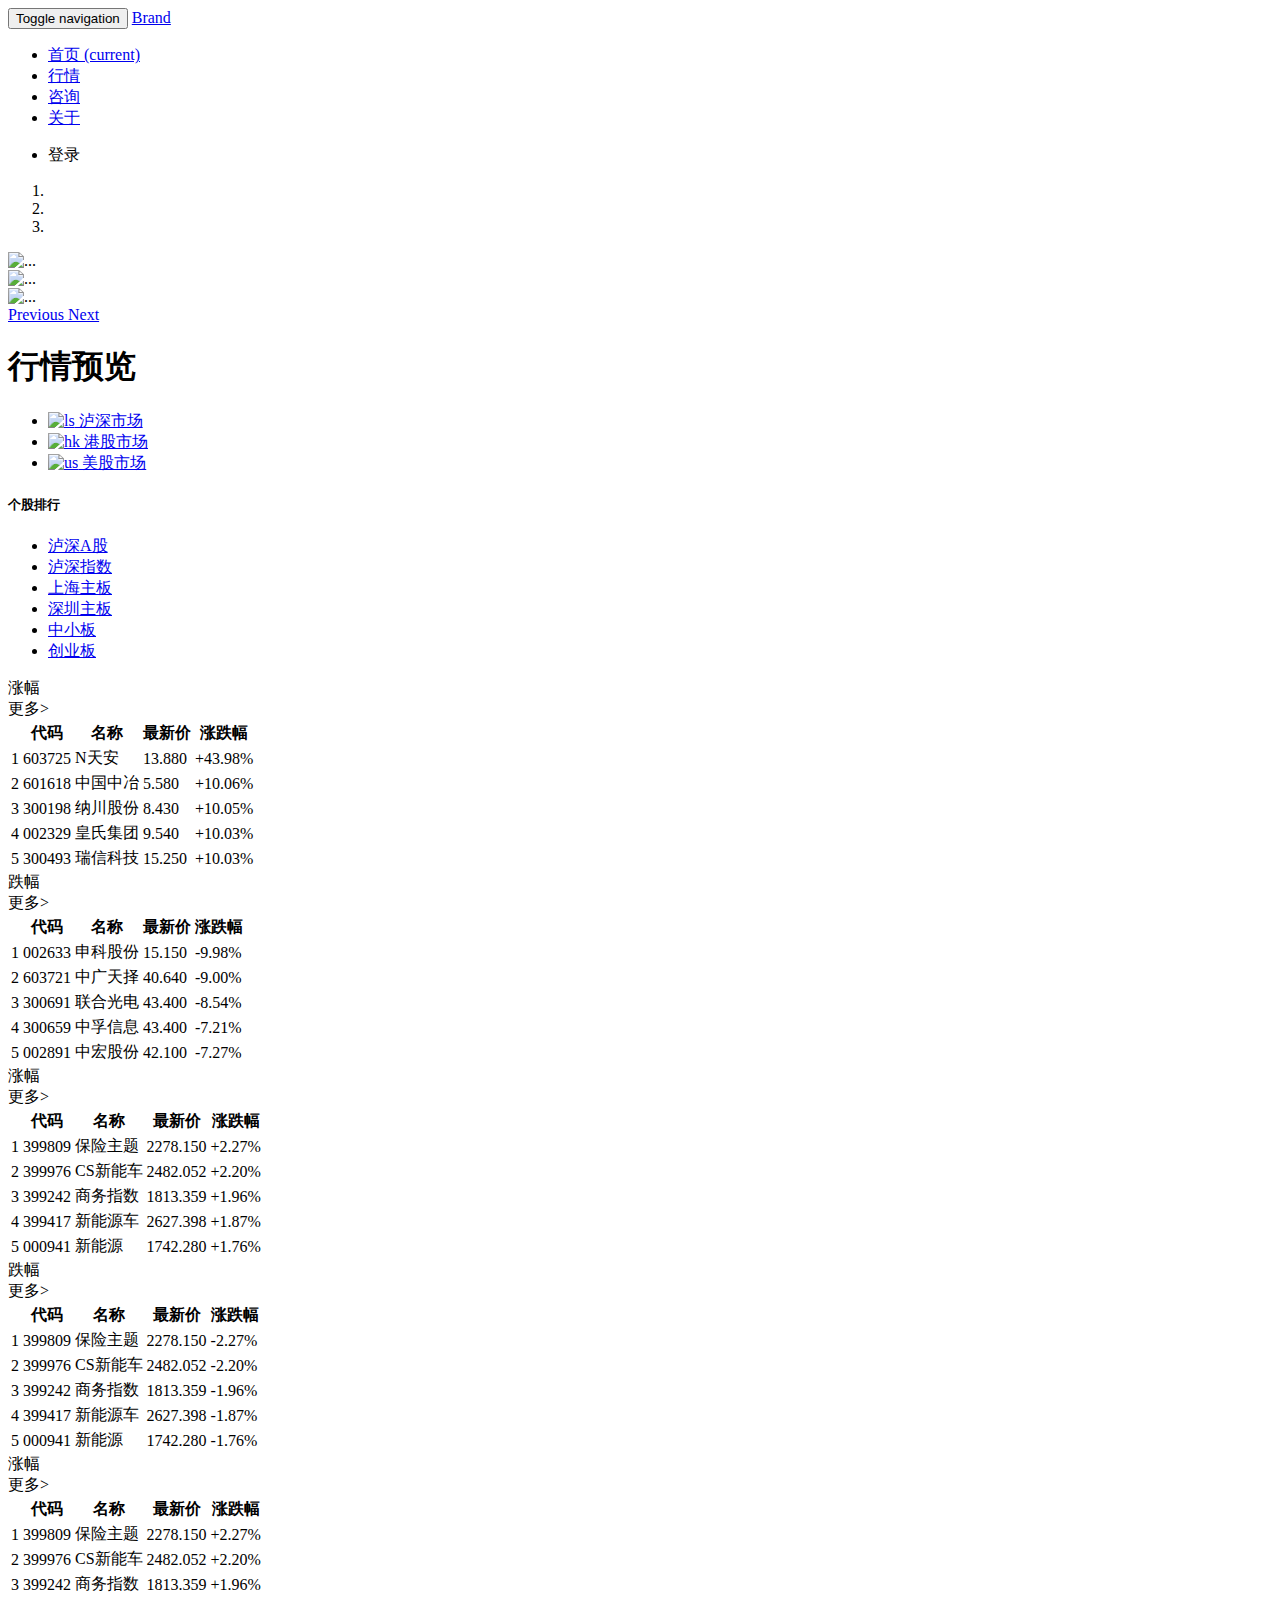
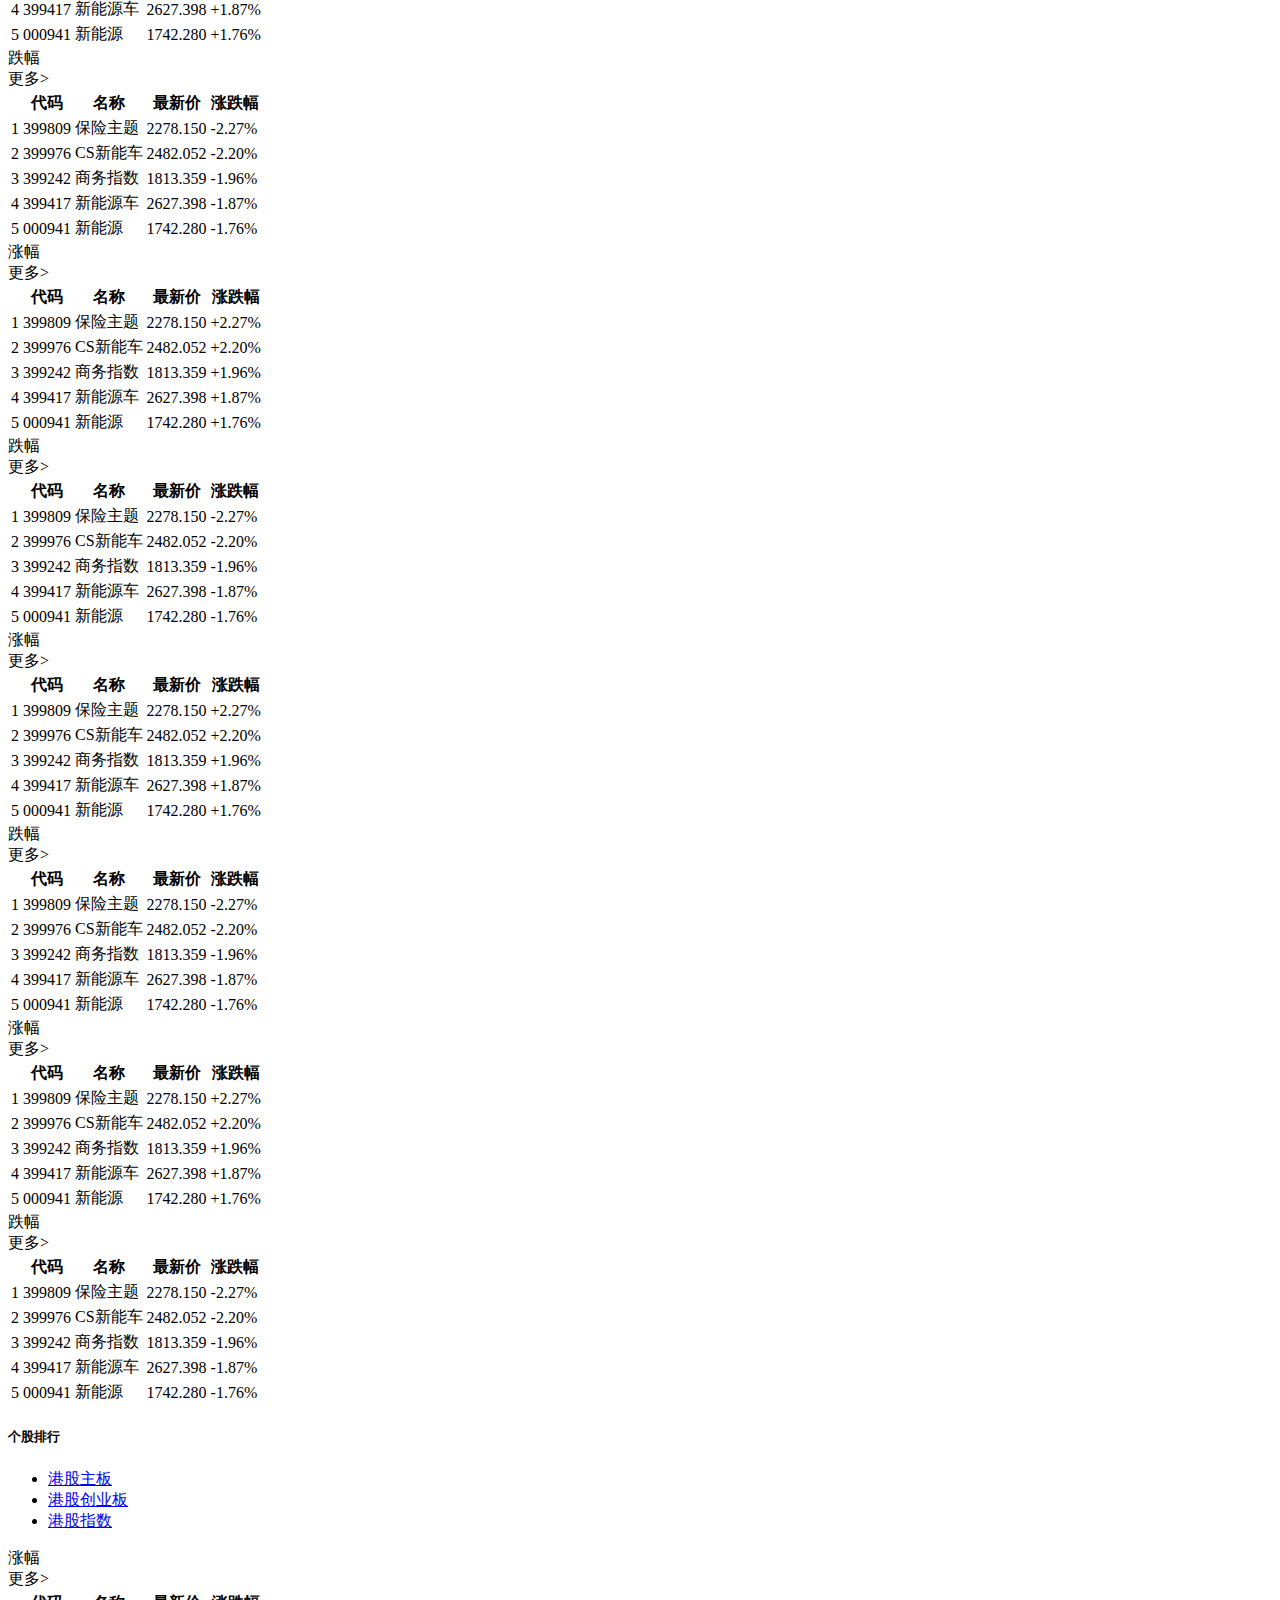
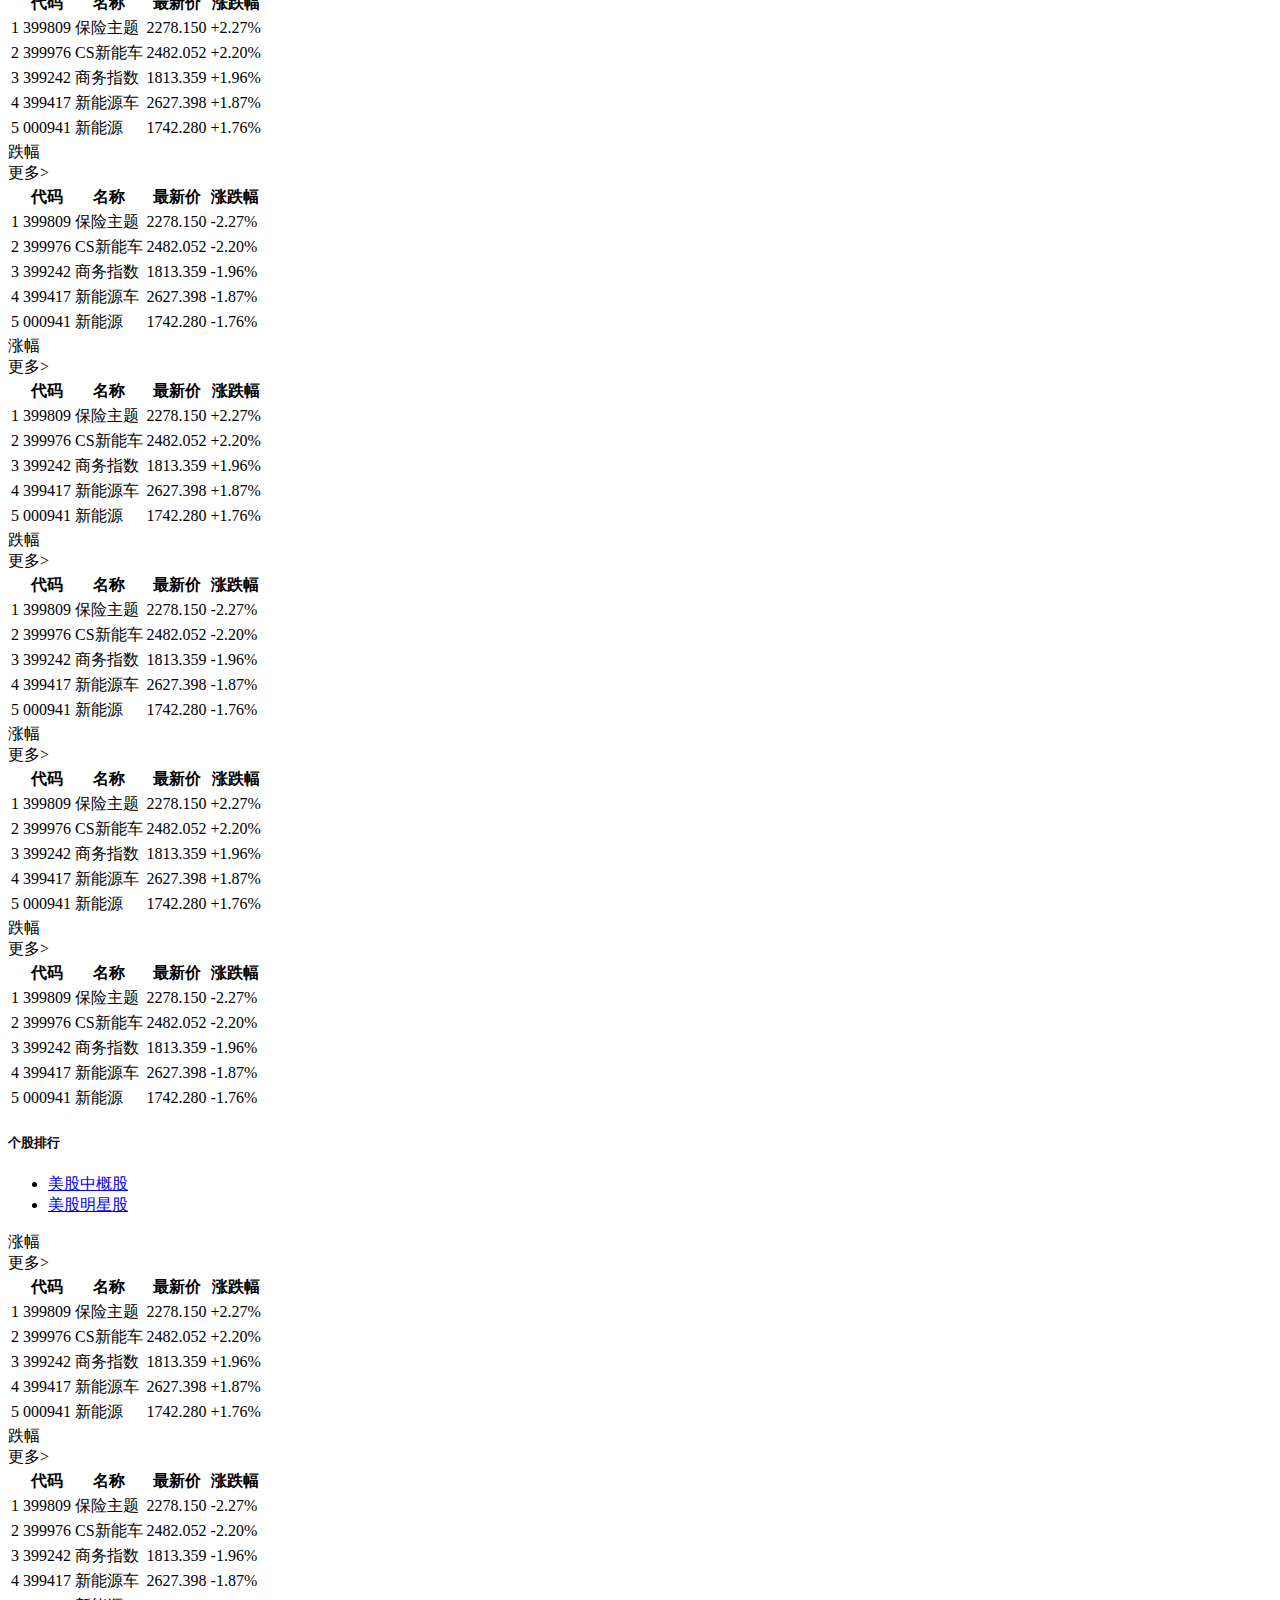
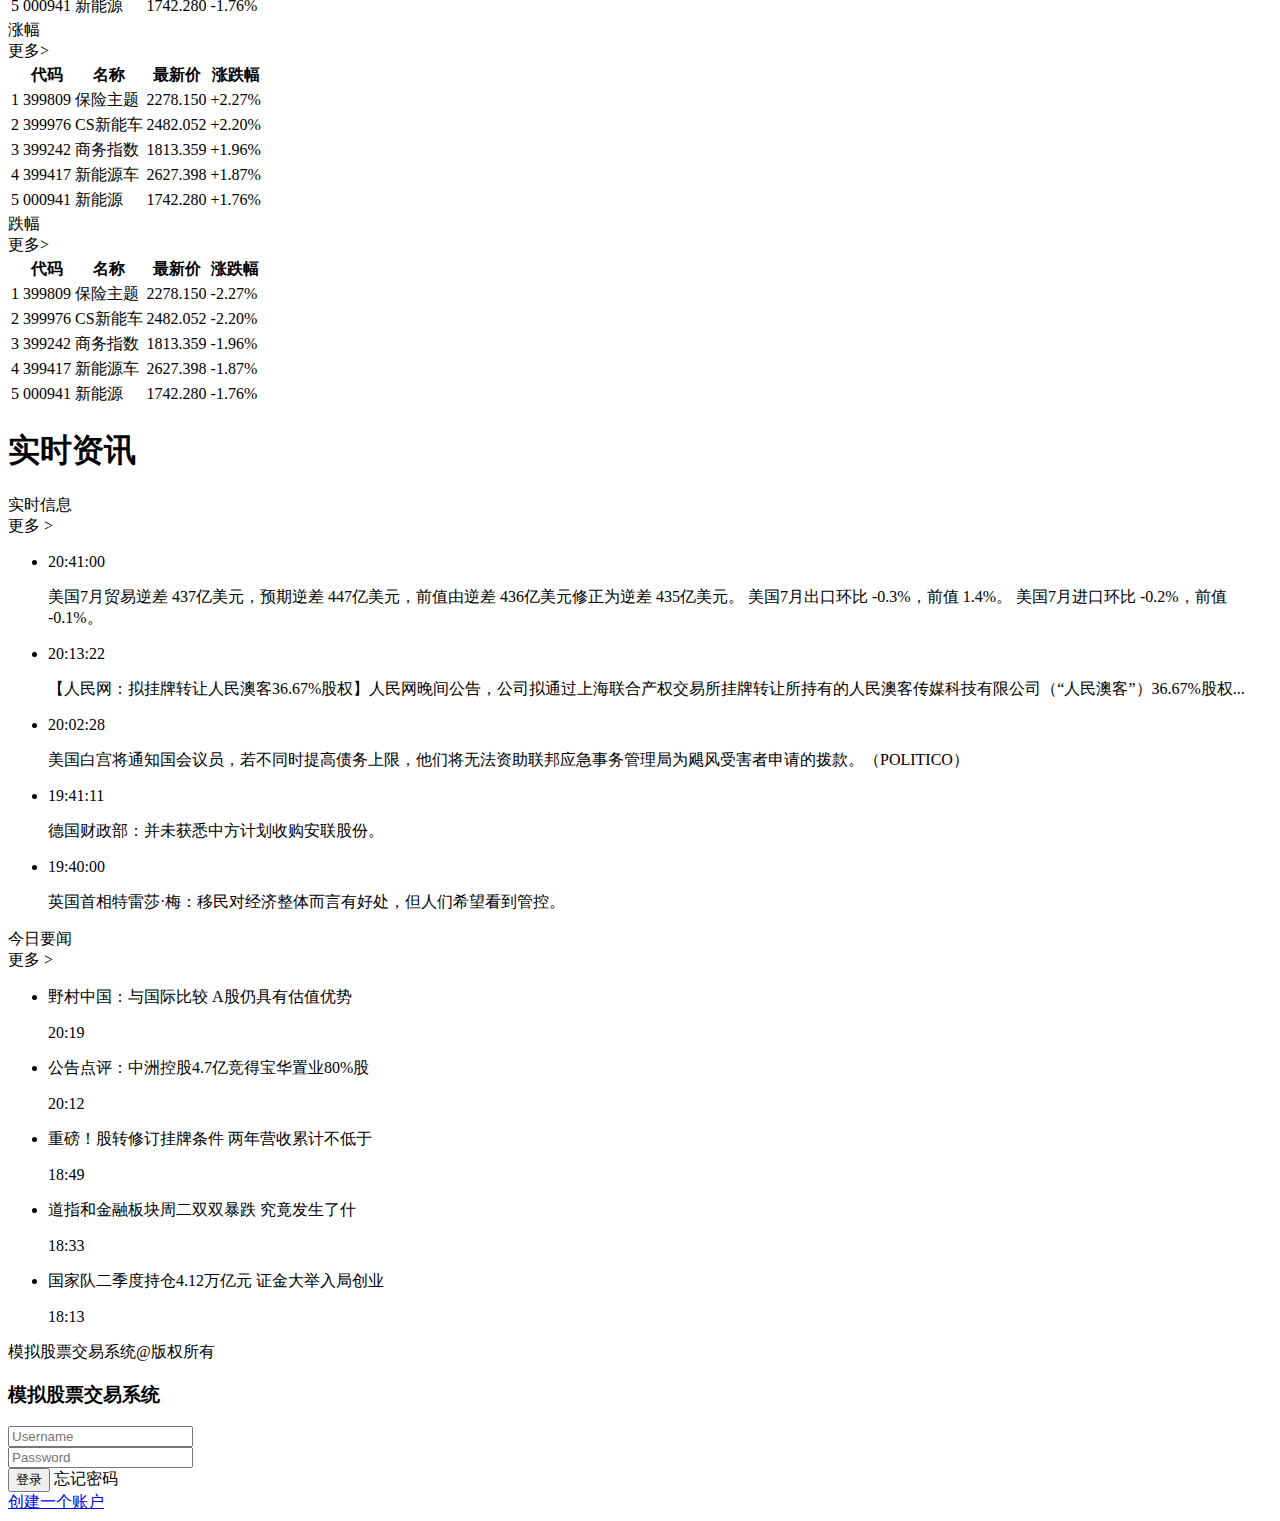
==== commit 1bfef42f: "完善注册" ====
--- a/src/main/resources/templates/index.html
+++ b/src/main/resources/templates/index.html
@@ -1,19 +1,20 @@
 <!DOCTYPE html>
 <html lang="en">
 <head>
-    <meta charset="UTF-8" />
+    <meta charset="UTF-8"/>
     <title>股票交易系统</title>
-    <link rel="stylesheet" href="/tools/bootstrap/css/bootstrap.min.css" type="text/css" />
-    <link rel="stylesheet" href="/tools/components.min.css" type="text/css" />
-    <link rel="stylesheet" href="/css/common.css" type="text/css" />
-    <link rel="stylesheet" href="/css/index.css" type="text/css" />
+    <link rel="stylesheet" href="/tools/bootstrap/css/bootstrap.min.css" type="text/css"/>
+    <link rel="stylesheet" href="/tools/components.min.css" type="text/css"/>
+    <link rel="stylesheet" href="/css/common.css" type="text/css"/>
+    <link rel="stylesheet" href="/index/css/index.css" type="text/css"/>
 </head>
 <body>
 <header>
     <nav class="navbar navbar-inverse navbar-fixed-top">
         <div class="container">
             <div class="navbar-header">
-                <button type="button" class="navbar-toggle collapsed" data-toggle="collapse" data-target="#bs-example-navbar-collapse-1" aria-expanded="false">
+                <button type="button" class="navbar-toggle collapsed" data-toggle="collapse"
+                        data-target="#bs-example-navbar-collapse-1" aria-expanded="false">
                     <span class="sr-only">Toggle navigation</span>
                     <span class="icon-bar"></span>
                     <span class="icon-bar"></span>
@@ -25,7 +26,8 @@
             <!-- Collect the nav links, forms, and other content for toggling -->
             <div class="collapse navbar-collapse" id="bs-example-navbar-collapse-1">
                 <ul class="nav navbar-nav">
-                    <li class="active"><a href="#">首页 <span class="sr-only">(current)</span></a></li>
+                    <li class="active"><a href="#">首页 <span class="sr-only">(current)</span></a>
+                    </li>
                     <li><a href="#">行情</a></li>
                     <li><a href="#">咨询</a></li>
                     <li><a href="#">关于</a></li>
@@ -47,22 +49,24 @@
         <!-- Wrapper for slides -->
         <div class="carousel-inner" role="listbox">
             <div class="item active">
-                <img src="/img/banner1.png" alt="..."/>
+                <img src="/index/img/banner1.png" alt="..."/>
             </div>
             <div class="item">
-                <img src="/img/banner2.png" alt="..."/>
+                <img src="/index/img/banner2.png" alt="..."/>
             </div>
             <div class="item">
-                <img src="/img/banner3.png" alt="..."/>
+                <img src="/index/img/banner3.png" alt="..."/>
             </div>
         </div>
 
         <!-- Controls -->
-        <a class="left carousel-control" href="#carousel-example-generic" role="button" data-slide="prev">
+        <a class="left carousel-control" href="#carousel-example-generic" role="button"
+           data-slide="prev">
             <span class="glyphicon glyphicon-chevron-left" aria-hidden="true"></span>
             <span class="sr-only">Previous</span>
         </a>
-        <a class="right carousel-control" href="#carousel-example-generic" role="button" data-slide="next">
+        <a class="right carousel-control" href="#carousel-example-generic" role="button"
+           data-slide="next">
             <span class="glyphicon glyphicon-chevron-right" aria-hidden="true"></span>
             <span class="sr-only">Next</span>
         </a>
@@ -75,20 +79,23 @@
             <!-- Nav tabs -->
             <ul class="nav" role="tablist">
                 <li role="presentation" class="active">
-                    <a href="#market-ssstock" aria-controls="market-ssstock" role="tab" data-toggle="tab">
-                        <img src="img/ls.png" alt="ls" />
+                    <a href="#market-ssstock" aria-controls="market-ssstock" role="tab"
+                       data-toggle="tab">
+                        <img src="/index/img/ls.png" alt="ls"/>
                         泸深市场
                     </a>
                 </li>
                 <li role="presentation">
-                    <a href="#market-hkstock" aria-controls="market-hkstocks" role="tab" data-toggle="tab">
-                        <img src="img/hk.png" alt="hk" />
+                    <a href="#market-hkstock" aria-controls="market-hkstocks" role="tab"
+                       data-toggle="tab">
+                        <img src="/index/img/hk.png" alt="hk"/>
                         港股市场
                     </a>
                 </li>
                 <li role="presentation">
-                    <a href="#market-usstock" aria-controls="market-usstock" role="tab" data-toggle="tab">
-                        <img src="img/us.png" alt="us" />
+                    <a href="#market-usstock" aria-controls="market-usstock" role="tab"
+                       data-toggle="tab">
+                        <img src="/index/img/us.png" alt="us"/>
                         美股市场
                     </a>
                 </li>
@@ -103,22 +110,28 @@
                         <h5>个股排行</h5>
                         <ul class="nav" role="tablist">
                             <li role="presentation" class="active">
-                                <a href="#ls-astorck" aria-controls="ls-astorck" role="tab" data-toggle="tab">泸深A股</a>
+                                <a href="#ls-astorck" aria-controls="ls-astorck" role="tab"
+                                   data-toggle="tab">泸深A股</a>
                             </li>
                             <li role="presentation">
-                                <a href="#ls-fund" aria-controls="ls-fund" role="tab" data-toggle="tab">泸深指数</a>
+                                <a href="#ls-fund" aria-controls="ls-fund" role="tab"
+                                   data-toggle="tab">泸深指数</a>
                             </li>
                             <li role="presentation">
-                                <a href="#sh-mainboard" aria-controls="sh-mainboard" role="tab" data-toggle="tab">上海主板</a>
+                                <a href="#sh-mainboard" aria-controls="sh-mainboard" role="tab"
+                                   data-toggle="tab">上海主板</a>
                             </li>
                             <li role="presentation">
-                                <a href="#sz-mainboard" aria-controls="sh-mainboard" role="tab" data-toggle="tab">深圳主板</a>
+                                <a href="#sz-mainboard" aria-controls="sh-mainboard" role="tab"
+                                   data-toggle="tab">深圳主板</a>
                             </li>
                             <li role="presentation">
-                                <a href="#sm-board" aria-controls="sh-mainboard" role="tab" data-toggle="tab">中小板</a>
+                                <a href="#sm-board" aria-controls="sh-mainboard" role="tab"
+                                   data-toggle="tab">中小板</a>
                             </li>
                             <li role="presentation">
-                                <a href="#gem" aria-controls="sh-mainboard" role="tab" data-toggle="tab">创业板</a>
+                                <a href="#gem" aria-controls="sh-mainboard" role="tab"
+                                   data-toggle="tab">创业板</a>
                             </li>
                         </ul>
                         <!-- Tab panes -->
@@ -138,52 +151,74 @@
                                                     <table class="table table-striped table-hover">
                                                         <thead>
                                                         <tr>
-                                                            <th>  </th>
-                                                            <th> 代码 </th>
-                                                            <th> 名称 </th>
-                                                            <th> 最新价 </th>
-                                                            <th> 涨跌幅 </th>
+                                                            <th></th>
+                                                            <th> 代码</th>
+                                                            <th> 名称</th>
+                                                            <th> 最新价</th>
+                                                            <th> 涨跌幅</th>
                                                         </tr>
                                                         </thead>
                                                         <tbody id="ls-astorck-raiseTop">
                                                         <tr class="tr01">
-                                                            <td> <span class="first-bg-color">1</span> </td>
-                                                            <td> <a> 603725 </a> </td>
-                                                            <td> <a>N天安</a> </td>
-                                                            <td class="new-color"> <span>13.880</span> <span class="glyphicon glyphicon-arrow-up"></span> </td>
-                                                            <td class="up-color"> +43.98% </td>
-                                                        </tr>
-
-                                                        <tr>
-                                                            <td> <span class="other-bg-color">2</span> </td>
-                                                            <td> <a>601618</a> </td>
-                                                            <td> <a>中国中冶</a> </td>
-                                                            <td class="new-color"> <span>5.580</span><span class="glyphicon glyphicon-arrow-up"></span> </td>
-                                                            <td class="up-color"> +10.06% </td>
-                                                        </tr>
-
-                                                        <tr>
-                                                            <td > <span class="other-bg-color">3</span> </td>
-                                                            <td> <a>300198</a> </td>
-                                                            <td> <a>纳川股份</a> </td>
-                                                            <td class="new-color"> <span>8.430</span><span class="glyphicon glyphicon-arrow-up"></span> </td>
-                                                            <td class="up-color"> +10.05% </td>
-                                                        </tr>
-
-                                                        <tr>
-                                                            <td> <span class="other-bg-color">4</span> </td>
-                                                            <td> <a>002329</a> </td>
-                                                            <td> <a>皇氏集团</a> </td>
-                                                            <td class="new-color"> <span>9.540</span><span class="glyphicon glyphicon-arrow-up"></span> </td>
-                                                            <td class="up-color"> +10.03% </td>
-                                                        </tr>
-
-                                                        <tr>
-                                                            <td> <span class="other-bg-color">5</span> </td>
-                                                            <td> <a>300493</a> </td>
-                                                            <td> <a>瑞信科技</a> </td>
-                                                            <td class="new-color"> <span>15.250</span><span class="glyphicon glyphicon-arrow-up"></span> </td>
-                                                            <td class="up-color"> +10.03% </td>
+                                                            <td><span
+                                                                    class="first-bg-color">1</span>
+                                                            </td>
+                                                            <td><a> 603725 </a></td>
+                                                            <td><a>N天安</a></td>
+                                                            <td class="new-color">
+                                                                <span>13.880</span> <span
+                                                                    class="glyphicon glyphicon-arrow-up"></span>
+                                                            </td>
+                                                            <td class="up-color"> +43.98%</td>
+                                                        </tr>
+
+                                                        <tr>
+                                                            <td><span
+                                                                    class="other-bg-color">2</span>
+                                                            </td>
+                                                            <td><a>601618</a></td>
+                                                            <td><a>中国中冶</a></td>
+                                                            <td class="new-color"><span>5.580</span><span
+                                                                    class="glyphicon glyphicon-arrow-up"></span>
+                                                            </td>
+                                                            <td class="up-color"> +10.06%</td>
+                                                        </tr>
+
+                                                        <tr>
+                                                            <td><span
+                                                                    class="other-bg-color">3</span>
+                                                            </td>
+                                                            <td><a>300198</a></td>
+                                                            <td><a>纳川股份</a></td>
+                                                            <td class="new-color"><span>8.430</span><span
+                                                                    class="glyphicon glyphicon-arrow-up"></span>
+                                                            </td>
+                                                            <td class="up-color"> +10.05%</td>
+                                                        </tr>
+
+                                                        <tr>
+                                                            <td><span
+                                                                    class="other-bg-color">4</span>
+                                                            </td>
+                                                            <td><a>002329</a></td>
+                                                            <td><a>皇氏集团</a></td>
+                                                            <td class="new-color"><span>9.540</span><span
+                                                                    class="glyphicon glyphicon-arrow-up"></span>
+                                                            </td>
+                                                            <td class="up-color"> +10.03%</td>
+                                                        </tr>
+
+                                                        <tr>
+                                                            <td><span
+                                                                    class="other-bg-color">5</span>
+                                                            </td>
+                                                            <td><a>300493</a></td>
+                                                            <td><a>瑞信科技</a></td>
+                                                            <td class="new-color">
+                                                                <span>15.250</span><span
+                                                                    class="glyphicon glyphicon-arrow-up"></span>
+                                                            </td>
+                                                            <td class="up-color"> +10.03%</td>
                                                         </tr>
                                                         </tbody>
                                                     </table>
@@ -196,7 +231,7 @@
                                         <!-- BEGIN CONDENSED TABLE PORTLET-->
                                         <div class="portlet box green">
                                             <div class="portlet-title">
-                                                <div class="caption">跌幅 </div>
+                                                <div class="caption">跌幅</div>
                                                 <div class="more">更多></div>
                                             </div>
                                             <div class="portlet-body">
@@ -204,52 +239,77 @@
                                                     <table class="table table-striped table-hover">
                                                         <thead>
                                                         <tr>
-                                                            <th>  </th>
-                                                            <th> 代码 </th>
-                                                            <th> 名称 </th>
-                                                            <th> 最新价 </th>
-                                                            <th> 涨跌幅 </th>
+                                                            <th></th>
+                                                            <th> 代码</th>
+                                                            <th> 名称</th>
+                                                            <th> 最新价</th>
+                                                            <th> 涨跌幅</th>
                                                         </tr>
                                                         </thead>
                                                         <tbody id="ls-astorck-raisedown">
                                                         <tr class="tr01">
-                                                            <td> <span class="bfirst-bg-color">1</span> </td>
-                                                            <td> <a> 002633</a> </td>
-                                                            <td> <a>申科股份</a> </td>
-                                                            <td class="bnew-color"> <span>15.150</span> <span class="glyphicon glyphicon-arrow-down"></span> </td>
-                                                            <td class="bottom-color"> -9.98% </td>
-                                                        </tr>
-
-                                                        <tr>
-                                                            <td> <span class="bother-bg-color">2</span> </td>
-                                                            <td> <a>603721</a> </td>
-                                                            <td> <a>中广天择</a> </td>
-                                                            <td class="bnew-color"> <span>40.640</span><span class="glyphicon glyphicon-arrow-down"></span> </td>
-                                                            <td class="bottom-color"> -9.00% </td>
-                                                        </tr>
-
-                                                        <tr>
-                                                            <td > <span class="bother-bg-color">3</span> </td>
-                                                            <td> <a>300691</a> </td>
-                                                            <td> <a>联合光电</a> </td>
-                                                            <td class="bnew-color"> <span>43.400</span><span class="glyphicon glyphicon-arrow-down"></span> </td>
-                                                            <td class="bottom-color"> -8.54% </td>
-                                                        </tr>
-
-                                                        <tr>
-                                                            <td> <span class="bother-bg-color">4</span> </td>
-                                                            <td> <a>300659</a> </td>
-                                                            <td> <a>中孚信息</a> </td>
-                                                            <td class="bnew-color"> <span>43.400</span><span class="glyphicon glyphicon-arrow-down"></span> </td>
-                                                            <td class="bottom-color"> -7.21% </td>
-                                                        </tr>
-
-                                                        <tr>
-                                                            <td> <span class="bother-bg-color">5</span> </td>
-                                                            <td> <a>002891</a> </td>
-                                                            <td> <a>中宏股份</a> </td>
-                                                            <td class="bnew-color"> <span>42.100</span><span class="glyphicon glyphicon-arrow-down "></span> </td>
-                                                            <td class="bottom-color"> -7.27% </td>
+                                                            <td><span
+                                                                    class="bfirst-bg-color">1</span>
+                                                            </td>
+                                                            <td><a> 002633</a></td>
+                                                            <td><a>申科股份</a></td>
+                                                            <td class="bnew-color">
+                                                                <span>15.150</span> <span
+                                                                    class="glyphicon glyphicon-arrow-down"></span>
+                                                            </td>
+                                                            <td class="bottom-color"> -9.98%</td>
+                                                        </tr>
+
+                                                        <tr>
+                                                            <td><span
+                                                                    class="bother-bg-color">2</span>
+                                                            </td>
+                                                            <td><a>603721</a></td>
+                                                            <td><a>中广天择</a></td>
+                                                            <td class="bnew-color">
+                                                                <span>40.640</span><span
+                                                                    class="glyphicon glyphicon-arrow-down"></span>
+                                                            </td>
+                                                            <td class="bottom-color"> -9.00%</td>
+                                                        </tr>
+
+                                                        <tr>
+                                                            <td><span
+                                                                    class="bother-bg-color">3</span>
+                                                            </td>
+                                                            <td><a>300691</a></td>
+                                                            <td><a>联合光电</a></td>
+                                                            <td class="bnew-color">
+                                                                <span>43.400</span><span
+                                                                    class="glyphicon glyphicon-arrow-down"></span>
+                                                            </td>
+                                                            <td class="bottom-color"> -8.54%</td>
+                                                        </tr>
+
+                                                        <tr>
+                                                            <td><span
+                                                                    class="bother-bg-color">4</span>
+                                                            </td>
+                                                            <td><a>300659</a></td>
+                                                            <td><a>中孚信息</a></td>
+                                                            <td class="bnew-color">
+                                                                <span>43.400</span><span
+                                                                    class="glyphicon glyphicon-arrow-down"></span>
+                                                            </td>
+                                                            <td class="bottom-color"> -7.21%</td>
+                                                        </tr>
+
+                                                        <tr>
+                                                            <td><span
+                                                                    class="bother-bg-color">5</span>
+                                                            </td>
+                                                            <td><a>002891</a></td>
+                                                            <td><a>中宏股份</a></td>
+                                                            <td class="bnew-color">
+                                                                <span>42.100</span><span
+                                                                    class="glyphicon glyphicon-arrow-down "></span>
+                                                            </td>
+                                                            <td class="bottom-color"> -7.27%</td>
                                                         </tr>
                                                         </tbody>
                                                     </table>
@@ -274,52 +334,77 @@
                                                     <table class="table table-striped table-hover">
                                                         <thead>
                                                         <tr>
-                                                            <th>  </th>
-                                                            <th> 代码 </th>
-                                                            <th> 名称 </th>
-                                                            <th> 最新价 </th>
-                                                            <th> 涨跌幅 </th>
+                                                            <th></th>
+                                                            <th> 代码</th>
+                                                            <th> 名称</th>
+                                                            <th> 最新价</th>
+                                                            <th> 涨跌幅</th>
                                                         </tr>
                                                         </thead>
                                                         <tbody id="ls-fund-raiseTop">
                                                         <tr class="tr01">
-                                                            <td> <span class="first-bg-color">1</span> </td>
-                                                            <td> <a> 399809 </a> </td>
-                                                            <td> <a>保险主题</a> </td>
-                                                            <td class="new-color"> <span>2278.150</span> <span class="glyphicon glyphicon-arrow-up"></span> </td>
-                                                            <td class="up-color"> +2.27% </td>
-                                                        </tr>
-
-                                                        <tr>
-                                                            <td> <span class="other-bg-color">2</span> </td>
-                                                            <td> <a>399976</a> </td>
-                                                            <td> <a>CS新能车</a> </td>
-                                                            <td class="new-color"> <span>2482.052</span><span class="glyphicon glyphicon-arrow-up"></span> </td>
-                                                            <td class="up-color"> +2.20% </td>
-                                                        </tr>
-
-                                                        <tr>
-                                                            <td > <span class="other-bg-color">3</span> </td>
-                                                            <td> <a>399242</a> </td>
-                                                            <td> <a>商务指数</a> </td>
-                                                            <td class="new-color"> <span>1813.359</span><span class="glyphicon glyphicon-arrow-up"></span> </td>
-                                                            <td class="up-color"> +1.96% </td>
-                                                        </tr>
-
-                                                        <tr>
-                                                            <td> <span class="other-bg-color">4</span> </td>
-                                                            <td> <a>399417</a> </td>
-                                                            <td> <a>新能源车</a> </td>
-                                                            <td class="new-color"> <span>2627.398</span><span class="glyphicon glyphicon-arrow-up"></span> </td>
-                                                            <td class="up-color"> +1.87% </td>
-                                                        </tr>
-
-                                                        <tr>
-                                                            <td> <span class="other-bg-color">5</span> </td>
-                                                            <td> <a>000941</a> </td>
-                                                            <td> <a>新能源</a> </td>
-                                                            <td class="new-color"> <span>1742.280</span><span class="glyphicon glyphicon-arrow-up"></span> </td>
-                                                            <td class="up-color"> +1.76% </td>
+                                                            <td><span
+                                                                    class="first-bg-color">1</span>
+                                                            </td>
+                                                            <td><a> 399809 </a></td>
+                                                            <td><a>保险主题</a></td>
+                                                            <td class="new-color">
+                                                                <span>2278.150</span> <span
+                                                                    class="glyphicon glyphicon-arrow-up"></span>
+                                                            </td>
+                                                            <td class="up-color"> +2.27%</td>
+                                                        </tr>
+
+                                                        <tr>
+                                                            <td><span
+                                                                    class="other-bg-color">2</span>
+                                                            </td>
+                                                            <td><a>399976</a></td>
+                                                            <td><a>CS新能车</a></td>
+                                                            <td class="new-color">
+                                                                <span>2482.052</span><span
+                                                                    class="glyphicon glyphicon-arrow-up"></span>
+                                                            </td>
+                                                            <td class="up-color"> +2.20%</td>
+                                                        </tr>
+
+                                                        <tr>
+                                                            <td><span
+                                                                    class="other-bg-color">3</span>
+                                                            </td>
+                                                            <td><a>399242</a></td>
+                                                            <td><a>商务指数</a></td>
+                                                            <td class="new-color">
+                                                                <span>1813.359</span><span
+                                                                    class="glyphicon glyphicon-arrow-up"></span>
+                                                            </td>
+                                                            <td class="up-color"> +1.96%</td>
+                                                        </tr>
+
+                                                        <tr>
+                                                            <td><span
+                                                                    class="other-bg-color">4</span>
+                                                            </td>
+                                                            <td><a>399417</a></td>
+                                                            <td><a>新能源车</a></td>
+                                                            <td class="new-color">
+                                                                <span>2627.398</span><span
+                                                                    class="glyphicon glyphicon-arrow-up"></span>
+                                                            </td>
+                                                            <td class="up-color"> +1.87%</td>
+                                                        </tr>
+
+                                                        <tr>
+                                                            <td><span
+                                                                    class="other-bg-color">5</span>
+                                                            </td>
+                                                            <td><a>000941</a></td>
+                                                            <td><a>新能源</a></td>
+                                                            <td class="new-color">
+                                                                <span>1742.280</span><span
+                                                                    class="glyphicon glyphicon-arrow-up"></span>
+                                                            </td>
+                                                            <td class="up-color"> +1.76%</td>
                                                         </tr>
                                                         </tbody>
                                                     </table>
@@ -332,7 +417,7 @@
                                         <!-- BEGIN CONDENSED TABLE PORTLET-->
                                         <div class="portlet box green">
                                             <div class="portlet-title">
-                                                <div class="caption">跌幅 </div>
+                                                <div class="caption">跌幅</div>
                                                 <div class="more">更多></div>
                                             </div>
                                             <div class="portlet-body">
@@ -340,52 +425,77 @@
                                                     <table class="table table-striped table-hover">
                                                         <thead>
                                                         <tr>
-                                                            <th>  </th>
-                                                            <th> 代码 </th>
-                                                            <th> 名称 </th>
-                                                            <th> 最新价 </th>
-                                                            <th> 涨跌幅 </th>
+                                                            <th></th>
+                                                            <th> 代码</th>
+                                                            <th> 名称</th>
+                                                            <th> 最新价</th>
+                                                            <th> 涨跌幅</th>
                                                         </tr>
                                                         </thead>
                                                         <tbody id="ls-fund-raisedown">
                                                         <tr class="tr01">
-                                                            <td> <span class="bfirst-bg-color">1</span> </td>
-                                                            <td> <a> 399809 </a> </td>
-                                                            <td> <a>保险主题</a> </td>
-                                                            <td class="bnew-color"> <span>2278.150</span> <span class="glyphicon glyphicon-arrow-down"></span> </td>
-                                                            <td class="bottom-color"> -2.27% </td>
-                                                        </tr>
-
-                                                        <tr>
-                                                            <td> <span class="bother-bg-color">2</span> </td>
-                                                            <td> <a>399976</a> </td>
-                                                            <td> <a>CS新能车</a> </td>
-                                                            <td class="bnew-color"> <span>2482.052</span><span class="glyphicon glyphicon-arrow-down"></span> </td>
-                                                            <td class="bottom-color"> -2.20% </td>
-                                                        </tr>
-
-                                                        <tr>
-                                                            <td > <span class="bother-bg-color">3</span> </td>
-                                                            <td> <a>399242</a> </td>
-                                                            <td> <a>商务指数</a> </td>
-                                                            <td class="bnew-color"> <span>1813.359</span><span class="glyphicon glyphicon-arrow-down"></span> </td>
-                                                            <td class="bottom-color"> -1.96% </td>
-                                                        </tr>
-
-                                                        <tr>
-                                                            <td> <span class="bother-bg-color">4</span> </td>
-                                                            <td> <a>399417</a> </td>
-                                                            <td> <a>新能源车</a> </td>
-                                                            <td class="bnew-color"> <span>2627.398</span><span class="glyphicon glyphicon-arrow-down"></span> </td>
-                                                            <td class="bottom-color"> -1.87% </td>
-                                                        </tr>
-
-                                                        <tr>
-                                                            <td> <span class="bother-bg-color">5</span> </td>
-                                                            <td> <a>000941</a> </td>
-                                                            <td> <a>新能源</a> </td>
-                                                            <td class="bnew-color"> <span>1742.280</span><span class="glyphicon glyphicon-arrow-down "></span> </td>
-                                                            <td class="bottom-color"> -1.76% </td>
+                                                            <td><span
+                                                                    class="bfirst-bg-color">1</span>
+                                                            </td>
+                                                            <td><a> 399809 </a></td>
+                                                            <td><a>保险主题</a></td>
+                                                            <td class="bnew-color">
+                                                                <span>2278.150</span> <span
+                                                                    class="glyphicon glyphicon-arrow-down"></span>
+                                                            </td>
+                                                            <td class="bottom-color"> -2.27%</td>
+                                                        </tr>
+
+                                                        <tr>
+                                                            <td><span
+                                                                    class="bother-bg-color">2</span>
+                                                            </td>
+                                                            <td><a>399976</a></td>
+                                                            <td><a>CS新能车</a></td>
+                                                            <td class="bnew-color">
+                                                                <span>2482.052</span><span
+                                                                    class="glyphicon glyphicon-arrow-down"></span>
+                                                            </td>
+                                                            <td class="bottom-color"> -2.20%</td>
+                                                        </tr>
+
+                                                        <tr>
+                                                            <td><span
+                                                                    class="bother-bg-color">3</span>
+                                                            </td>
+                                                            <td><a>399242</a></td>
+                                                            <td><a>商务指数</a></td>
+                                                            <td class="bnew-color">
+                                                                <span>1813.359</span><span
+                                                                    class="glyphicon glyphicon-arrow-down"></span>
+                                                            </td>
+                                                            <td class="bottom-color"> -1.96%</td>
+                                                        </tr>
+
+                                                        <tr>
+                                                            <td><span
+                                                                    class="bother-bg-color">4</span>
+                                                            </td>
+                                                            <td><a>399417</a></td>
+                                                            <td><a>新能源车</a></td>
+                                                            <td class="bnew-color">
+                                                                <span>2627.398</span><span
+                                                                    class="glyphicon glyphicon-arrow-down"></span>
+                                                            </td>
+                                                            <td class="bottom-color"> -1.87%</td>
+                                                        </tr>
+
+                                                        <tr>
+                                                            <td><span
+                                                                    class="bother-bg-color">5</span>
+                                                            </td>
+                                                            <td><a>000941</a></td>
+                                                            <td><a>新能源</a></td>
+                                                            <td class="bnew-color">
+                                                                <span>1742.280</span><span
+                                                                    class="glyphicon glyphicon-arrow-down "></span>
+                                                            </td>
+                                                            <td class="bottom-color"> -1.76%</td>
                                                         </tr>
                                                         </tbody>
                                                     </table>
@@ -410,52 +520,77 @@
                                                     <table class="table table-striped table-hover">
                                                         <thead>
                                                         <tr>
-                                                            <th>  </th>
-                                                            <th> 代码 </th>
-                                                            <th> 名称 </th>
-                                                            <th> 最新价 </th>
-                                                            <th> 涨跌幅 </th>
+                                                            <th></th>
+                                                            <th> 代码</th>
+                                                            <th> 名称</th>
+                                                            <th> 最新价</th>
+                                                            <th> 涨跌幅</th>
                                                         </tr>
                                                         </thead>
                                                         <tbody id="sh-mainboard-raiseTop">
                                                         <tr class="tr01">
-                                                            <td> <span class="first-bg-color">1</span> </td>
-                                                            <td> <a> 399809 </a> </td>
-                                                            <td> <a>保险主题</a> </td>
-                                                            <td class="new-color"> <span>2278.150</span> <span class="glyphicon glyphicon-arrow-up"></span> </td>
-                                                            <td class="up-color"> +2.27% </td>
-                                                        </tr>
-
-                                                        <tr>
-                                                            <td> <span class="other-bg-color">2</span> </td>
-                                                            <td> <a>399976</a> </td>
-                                                            <td> <a>CS新能车</a> </td>
-                                                            <td class="new-color"> <span>2482.052</span><span class="glyphicon glyphicon-arrow-up"></span> </td>
-                                                            <td class="up-color"> +2.20% </td>
-                                                        </tr>
-
-                                                        <tr>
-                                                            <td > <span class="other-bg-color">3</span> </td>
-                                                            <td> <a>399242</a> </td>
-                                                            <td> <a>商务指数</a> </td>
-                                                            <td class="new-color"> <span>1813.359</span><span class="glyphicon glyphicon-arrow-up"></span> </td>
-                                                            <td class="up-color"> +1.96% </td>
-                                                        </tr>
-
-                                                        <tr>
-                                                            <td> <span class="other-bg-color">4</span> </td>
-                                                            <td> <a>399417</a> </td>
-                                                            <td> <a>新能源车</a> </td>
-                                                            <td class="new-color"> <span>2627.398</span><span class="glyphicon glyphicon-arrow-up"></span> </td>
-                                                            <td class="up-color"> +1.87% </td>
-                                                        </tr>
-
-                                                        <tr>
-                                                            <td> <span class="other-bg-color">5</span> </td>
-                                                            <td> <a>000941</a> </td>
-                                                            <td> <a>新能源</a> </td>
-                                                            <td class="new-color"> <span>1742.280</span><span class="glyphicon glyphicon-arrow-up"></span> </td>
-                                                            <td class="up-color"> +1.76% </td>
+                                                            <td><span
+                                                                    class="first-bg-color">1</span>
+                                                            </td>
+                                                            <td><a> 399809 </a></td>
+                                                            <td><a>保险主题</a></td>
+                                                            <td class="new-color">
+                                                                <span>2278.150</span> <span
+                                                                    class="glyphicon glyphicon-arrow-up"></span>
+                                                            </td>
+                                                            <td class="up-color"> +2.27%</td>
+                                                        </tr>
+
+                                                        <tr>
+                                                            <td><span
+                                                                    class="other-bg-color">2</span>
+                                                            </td>
+                                                            <td><a>399976</a></td>
+                                                            <td><a>CS新能车</a></td>
+                                                            <td class="new-color">
+                                                                <span>2482.052</span><span
+                                                                    class="glyphicon glyphicon-arrow-up"></span>
+                                                            </td>
+                                                            <td class="up-color"> +2.20%</td>
+                                                        </tr>
+
+                                                        <tr>
+                                                            <td><span
+                                                                    class="other-bg-color">3</span>
+                                                            </td>
+                                                            <td><a>399242</a></td>
+                                                            <td><a>商务指数</a></td>
+                                                            <td class="new-color">
+                                                                <span>1813.359</span><span
+                                                                    class="glyphicon glyphicon-arrow-up"></span>
+                                                            </td>
+                                                            <td class="up-color"> +1.96%</td>
+                                                        </tr>
+
+                                                        <tr>
+                                                            <td><span
+                                                                    class="other-bg-color">4</span>
+                                                            </td>
+                                                            <td><a>399417</a></td>
+                                                            <td><a>新能源车</a></td>
+                                                            <td class="new-color">
+                                                                <span>2627.398</span><span
+                                                                    class="glyphicon glyphicon-arrow-up"></span>
+                                                            </td>
+                                                            <td class="up-color"> +1.87%</td>
+                                                        </tr>
+
+                                                        <tr>
+                                                            <td><span
+                                                                    class="other-bg-color">5</span>
+                                                            </td>
+                                                            <td><a>000941</a></td>
+                                                            <td><a>新能源</a></td>
+                                                            <td class="new-color">
+                                                                <span>1742.280</span><span
+                                                                    class="glyphicon glyphicon-arrow-up"></span>
+                                                            </td>
+                                                            <td class="up-color"> +1.76%</td>
                                                         </tr>
                                                         </tbody>
                                                     </table>
@@ -468,7 +603,7 @@
                                         <!-- BEGIN CONDENSED TABLE PORTLET-->
                                         <div class="portlet box green">
                                             <div class="portlet-title">
-                                                <div class="caption">跌幅 </div>
+                                                <div class="caption">跌幅</div>
                                                 <div class="more">更多></div>
                                             </div>
                                             <div class="portlet-body">
@@ -476,52 +611,77 @@
                                                     <table class="table table-striped table-hover">
                                                         <thead>
                                                         <tr>
-                                                            <th>  </th>
-                                                            <th> 代码 </th>
-                                                            <th> 名称 </th>
-                                                            <th> 最新价 </th>
-                                                            <th> 涨跌幅 </th>
+                                                            <th></th>
+                                                            <th> 代码</th>
+                                                            <th> 名称</th>
+                                                            <th> 最新价</th>
+                                                            <th> 涨跌幅</th>
                                                         </tr>
                                                         </thead>
                                                         <tbody id="sh-mainboard-raisedown">
                                                         <tr class="tr01">
-                                                            <td> <span class="bfirst-bg-color">1</span> </td>
-                                                            <td> <a> 399809 </a> </td>
-                                                            <td> <a>保险主题</a> </td>
-                                                            <td class="bnew-color"> <span>2278.150</span> <span class="glyphicon glyphicon-arrow-down"></span> </td>
-                                                            <td class="bottom-color"> -2.27% </td>
-                                                        </tr>
-
-                                                        <tr>
-                                                            <td> <span class="bother-bg-color">2</span> </td>
-                                                            <td> <a>399976</a> </td>
-                                                            <td> <a>CS新能车</a> </td>
-                                                            <td class="bnew-color"> <span>2482.052</span><span class="glyphicon glyphicon-arrow-down"></span> </td>
-                                                            <td class="bottom-color"> -2.20% </td>
-                                                        </tr>
-
-                                                        <tr>
-                                                            <td > <span class="bother-bg-color">3</span> </td>
-                                                            <td> <a>399242</a> </td>
-                                                            <td> <a>商务指数</a> </td>
-                                                            <td class="bnew-color"> <span>1813.359</span><span class="glyphicon glyphicon-arrow-down"></span> </td>
-                                                            <td class="bottom-color"> -1.96% </td>
-                                                        </tr>
-
-                                                        <tr>
-                                                            <td> <span class="bother-bg-color">4</span> </td>
-                                                            <td> <a>399417</a> </td>
-                                                            <td> <a>新能源车</a> </td>
-                                                            <td class="bnew-color"> <span>2627.398</span><span class="glyphicon glyphicon-arrow-down"></span> </td>
-                                                            <td class="bottom-color"> -1.87% </td>
-                                                        </tr>
-
-                                                        <tr>
-                                                            <td> <span class="bother-bg-color">5</span> </td>
-                                                            <td> <a>000941</a> </td>
-                                                            <td> <a>新能源</a> </td>
-                                                            <td class="bnew-color"> <span>1742.280</span><span class="glyphicon glyphicon-arrow-down "></span> </td>
-                                                            <td class="bottom-color"> -1.76% </td>
+                                                            <td><span
+                                                                    class="bfirst-bg-color">1</span>
+                                                            </td>
+                                                            <td><a> 399809 </a></td>
+                                                            <td><a>保险主题</a></td>
+                                                            <td class="bnew-color">
+                                                                <span>2278.150</span> <span
+                                                                    class="glyphicon glyphicon-arrow-down"></span>
+                                                            </td>
+                                                            <td class="bottom-color"> -2.27%</td>
+                                                        </tr>
+
+                                                        <tr>
+                                                            <td><span
+                                                                    class="bother-bg-color">2</span>
+                                                            </td>
+                                                            <td><a>399976</a></td>
+                                                            <td><a>CS新能车</a></td>
+                                                            <td class="bnew-color">
+                                                                <span>2482.052</span><span
+                                                                    class="glyphicon glyphicon-arrow-down"></span>
+                                                            </td>
+                                                            <td class="bottom-color"> -2.20%</td>
+                                                        </tr>
+
+                                                        <tr>
+                                                            <td><span
+                                                                    class="bother-bg-color">3</span>
+                                                            </td>
+                                                            <td><a>399242</a></td>
+                                                            <td><a>商务指数</a></td>
+                                                            <td class="bnew-color">
+                                                                <span>1813.359</span><span
+                                                                    class="glyphicon glyphicon-arrow-down"></span>
+                                                            </td>
+                                                            <td class="bottom-color"> -1.96%</td>
+                                                        </tr>
+
+                                                        <tr>
+                                                            <td><span
+                                                                    class="bother-bg-color">4</span>
+                                                            </td>
+                                                            <td><a>399417</a></td>
+                                                            <td><a>新能源车</a></td>
+                                                            <td class="bnew-color">
+                                                                <span>2627.398</span><span
+                                                                    class="glyphicon glyphicon-arrow-down"></span>
+                                                            </td>
+                                                            <td class="bottom-color"> -1.87%</td>
+                                                        </tr>
+
+                                                        <tr>
+                                                            <td><span
+                                                                    class="bother-bg-color">5</span>
+                                                            </td>
+                                                            <td><a>000941</a></td>
+                                                            <td><a>新能源</a></td>
+                                                            <td class="bnew-color">
+                                                                <span>1742.280</span><span
+                                                                    class="glyphicon glyphicon-arrow-down "></span>
+                                                            </td>
+                                                            <td class="bottom-color"> -1.76%</td>
                                                         </tr>
                                                         </tbody>
                                                     </table>
@@ -546,52 +706,77 @@
                                                     <table class="table table-striped table-hover">
                                                         <thead>
                                                         <tr>
-                                                            <th>  </th>
-                                                            <th> 代码 </th>
-                                                            <th> 名称 </th>
-                                                            <th> 最新价 </th>
-                                                            <th> 涨跌幅 </th>
+                                                            <th></th>
+                                                            <th> 代码</th>
+                                                            <th> 名称</th>
+                                                            <th> 最新价</th>
+                                                            <th> 涨跌幅</th>
                                                         </tr>
                                                         </thead>
                                                         <tbody id="sz-mainboard-raiseTop">
                                                         <tr class="tr01">
-                                                            <td> <span class="first-bg-color">1</span> </td>
-                                                            <td> <a> 399809 </a> </td>
-                                                            <td> <a>保险主题</a> </td>
-                                                            <td class="new-color"> <span>2278.150</span> <span class="glyphicon glyphicon-arrow-up"></span> </td>
-                                                            <td class="up-color"> +2.27% </td>
-                                                        </tr>
-
-                                                        <tr>
-                                                            <td> <span class="other-bg-color">2</span> </td>
-                                                            <td> <a>399976</a> </td>
-                                                            <td> <a>CS新能车</a> </td>
-                                                            <td class="new-color"> <span>2482.052</span><span class="glyphicon glyphicon-arrow-up"></span> </td>
-                                                            <td class="up-color"> +2.20% </td>
-                                                        </tr>
-
-                                                        <tr>
-                                                            <td > <span class="other-bg-color">3</span> </td>
-                                                            <td> <a>399242</a> </td>
-                                                            <td> <a>商务指数</a> </td>
-                                                            <td class="new-color"> <span>1813.359</span><span class="glyphicon glyphicon-arrow-up"></span> </td>
-                                                            <td class="up-color"> +1.96% </td>
-                                                        </tr>
-
-                                                        <tr>
-                                                            <td> <span class="other-bg-color">4</span> </td>
-                                                            <td> <a>399417</a> </td>
-                                                            <td> <a>新能源车</a> </td>
-                                                            <td class="new-color"> <span>2627.398</span><span class="glyphicon glyphicon-arrow-up"></span> </td>
-                                                            <td class="up-color"> +1.87% </td>
-                                                        </tr>
-
-                                                        <tr>
-                                                            <td> <span class="other-bg-color">5</span> </td>
-                                                            <td> <a>000941</a> </td>
-                                                            <td> <a>新能源</a> </td>
-                                                            <td class="new-color"> <span>1742.280</span><span class="glyphicon glyphicon-arrow-up"></span> </td>
-                                                            <td class="up-color"> +1.76% </td>
+                                                            <td><span
+                                                                    class="first-bg-color">1</span>
+                                                            </td>
+                                                            <td><a> 399809 </a></td>
+                                                            <td><a>保险主题</a></td>
+                                                            <td class="new-color">
+                                                                <span>2278.150</span> <span
+                                                                    class="glyphicon glyphicon-arrow-up"></span>
+                                                            </td>
+                                                            <td class="up-color"> +2.27%</td>
+                                                        </tr>
+
+                                                        <tr>
+                                                            <td><span
+                                                                    class="other-bg-color">2</span>
+                                                            </td>
+                                                            <td><a>399976</a></td>
+                                                            <td><a>CS新能车</a></td>
+                                                            <td class="new-color">
+                                                                <span>2482.052</span><span
+                                                                    class="glyphicon glyphicon-arrow-up"></span>
+                                                            </td>
+                                                            <td class="up-color"> +2.20%</td>
+                                                        </tr>
+
+                                                        <tr>
+                                                            <td><span
+                                                                    class="other-bg-color">3</span>
+                                                            </td>
+                                                            <td><a>399242</a></td>
+                                                            <td><a>商务指数</a></td>
+                                                            <td class="new-color">
+                                                                <span>1813.359</span><span
+                                                                    class="glyphicon glyphicon-arrow-up"></span>
+                                                            </td>
+                                                            <td class="up-color"> +1.96%</td>
+                                                        </tr>
+
+                                                        <tr>
+                                                            <td><span
+                                                                    class="other-bg-color">4</span>
+                                                            </td>
+                                                            <td><a>399417</a></td>
+                                                            <td><a>新能源车</a></td>
+                                                            <td class="new-color">
+                                                                <span>2627.398</span><span
+                                                                    class="glyphicon glyphicon-arrow-up"></span>
+                                                            </td>
+                                                            <td class="up-color"> +1.87%</td>
+                                                        </tr>
+
+                                                        <tr>
+                                                            <td><span
+                                                                    class="other-bg-color">5</span>
+                                                            </td>
+                                                            <td><a>000941</a></td>
+                                                            <td><a>新能源</a></td>
+                                                            <td class="new-color">
+                                                                <span>1742.280</span><span
+                                                                    class="glyphicon glyphicon-arrow-up"></span>
+                                                            </td>
+                                                            <td class="up-color"> +1.76%</td>
                                                         </tr>
                                                         </tbody>
                                                     </table>
@@ -604,7 +789,7 @@
                                         <!-- BEGIN CONDENSED TABLE PORTLET-->
                                         <div class="portlet box green">
                                             <div class="portlet-title">
-                                                <div class="caption">跌幅 </div>
+                                                <div class="caption">跌幅</div>
                                                 <div class="more">更多></div>
                                             </div>
                                             <div class="portlet-body">
@@ -612,52 +797,77 @@
                                                     <table class="table table-striped table-hover">
                                                         <thead>
                                                         <tr>
-                                                            <th>  </th>
-                                                            <th> 代码 </th>
-                                                            <th> 名称 </th>
-                                                            <th> 最新价 </th>
-                                                            <th> 涨跌幅 </th>
+                                                            <th></th>
+                                                            <th> 代码</th>
+                                                            <th> 名称</th>
+                                                            <th> 最新价</th>
+                                                            <th> 涨跌幅</th>
                                                         </tr>
                                                         </thead>
                                                         <tbody id="sz-mainboard-raisedown">
                                                         <tr class="tr01">
-                                                            <td> <span class="bfirst-bg-color">1</span> </td>
-                                                            <td> <a> 399809 </a> </td>
-                                                            <td> <a>保险主题</a> </td>
-                                                            <td class="bnew-color"> <span>2278.150</span> <span class="glyphicon glyphicon-arrow-down"></span> </td>
-                                                            <td class="bottom-color"> -2.27% </td>
-                                                        </tr>
-
-                                                        <tr>
-                                                            <td> <span class="bother-bg-color">2</span> </td>
-                                                            <td> <a>399976</a> </td>
-                                                            <td> <a>CS新能车</a> </td>
-                                                            <td class="bnew-color"> <span>2482.052</span><span class="glyphicon glyphicon-arrow-down"></span> </td>
-                                                            <td class="bottom-color"> -2.20% </td>
-                                                        </tr>
-
-                                                        <tr>
-                                                            <td > <span class="bother-bg-color">3</span> </td>
-                                                            <td> <a>399242</a> </td>
-                                                            <td> <a>商务指数</a> </td>
-                                                            <td class="bnew-color"> <span>1813.359</span><span class="glyphicon glyphicon-arrow-down"></span> </td>
-                                                            <td class="bottom-color"> -1.96% </td>
-                                                        </tr>
-
-                                                        <tr>
-                                                            <td> <span class="bother-bg-color">4</span> </td>
-                                                            <td> <a>399417</a> </td>
-                                                            <td> <a>新能源车</a> </td>
-                                                            <td class="bnew-color"> <span>2627.398</span><span class="glyphicon glyphicon-arrow-down"></span> </td>
-                                                            <td class="bottom-color"> -1.87% </td>
-                                                        </tr>
-
-                                                        <tr>
-                                                            <td> <span class="bother-bg-color">5</span> </td>
-                                                            <td> <a>000941</a> </td>
-                                                            <td> <a>新能源</a> </td>
-                                                            <td class="bnew-color"> <span>1742.280</span><span class="glyphicon glyphicon-arrow-down "></span> </td>
-                                                            <td class="bottom-color"> -1.76% </td>
+                                                            <td><span
+                                                                    class="bfirst-bg-color">1</span>
+                                                            </td>
+                                                            <td><a> 399809 </a></td>
+                                                            <td><a>保险主题</a></td>
+                                                            <td class="bnew-color">
+                                                                <span>2278.150</span> <span
+                                                                    class="glyphicon glyphicon-arrow-down"></span>
+                                                            </td>
+                                                            <td class="bottom-color"> -2.27%</td>
+                                                        </tr>
+
+                                                        <tr>
+                                                            <td><span
+                                                                    class="bother-bg-color">2</span>
+                                                            </td>
+                                                            <td><a>399976</a></td>
+                                                            <td><a>CS新能车</a></td>
+                                                            <td class="bnew-color">
+                                                                <span>2482.052</span><span
+                                                                    class="glyphicon glyphicon-arrow-down"></span>
+                                                            </td>
+                                                            <td class="bottom-color"> -2.20%</td>
+                                                        </tr>
+
+                                                        <tr>
+                                                            <td><span
+                                                                    class="bother-bg-color">3</span>
+                                                            </td>
+                                                            <td><a>399242</a></td>
+                                                            <td><a>商务指数</a></td>
+                                                            <td class="bnew-color">
+                                                                <span>1813.359</span><span
+                                                                    class="glyphicon glyphicon-arrow-down"></span>
+                                                            </td>
+                                                            <td class="bottom-color"> -1.96%</td>
+                                                        </tr>
+
+                                                        <tr>
+                                                            <td><span
+                                                                    class="bother-bg-color">4</span>
+                                                            </td>
+                                                            <td><a>399417</a></td>
+                                                            <td><a>新能源车</a></td>
+                                                            <td class="bnew-color">
+                                                                <span>2627.398</span><span
+                                                                    class="glyphicon glyphicon-arrow-down"></span>
+                                                            </td>
+                                                            <td class="bottom-color"> -1.87%</td>
+                                                        </tr>
+
+                                                        <tr>
+                                                            <td><span
+                                                                    class="bother-bg-color">5</span>
+                                                            </td>
+                                                            <td><a>000941</a></td>
+                                                            <td><a>新能源</a></td>
+                                                            <td class="bnew-color">
+                                                                <span>1742.280</span><span
+                                                                    class="glyphicon glyphicon-arrow-down "></span>
+                                                            </td>
+                                                            <td class="bottom-color"> -1.76%</td>
                                                         </tr>
                                                         </tbody>
                                                     </table>
@@ -682,52 +892,77 @@
                                                     <table class="table table-striped table-hover">
                                                         <thead>
                                                         <tr>
-                                                            <th>  </th>
-                                                            <th> 代码 </th>
-                                                            <th> 名称 </th>
-                                                            <th> 最新价 </th>
-                                                            <th> 涨跌幅 </th>
+                                                            <th></th>
+                                                            <th> 代码</th>
+                                                            <th> 名称</th>
+                                                            <th> 最新价</th>
+                                                            <th> 涨跌幅</th>
                                                         </tr>
                                                         </thead>
                                                         <tbody id="sm-board-raiseTop">
                                                         <tr class="tr01">
-                                                            <td> <span class="first-bg-color">1</span> </td>
-                                                            <td> <a> 399809 </a> </td>
-                                                            <td> <a>保险主题</a> </td>
-                                                            <td class="new-color"> <span>2278.150</span> <span class="glyphicon glyphicon-arrow-up"></span> </td>
-                                                            <td class="up-color"> +2.27% </td>
-                                                        </tr>
-
-                                                        <tr>
-                                                            <td> <span class="other-bg-color">2</span> </td>
-                                                            <td> <a>399976</a> </td>
-                                                            <td> <a>CS新能车</a> </td>
-                                                            <td class="new-color"> <span>2482.052</span><span class="glyphicon glyphicon-arrow-up"></span> </td>
-                                                            <td class="up-color"> +2.20% </td>
-                                                        </tr>
-
-                                                        <tr>
-                                                            <td > <span class="other-bg-color">3</span> </td>
-                                                            <td> <a>399242</a> </td>
-                                                            <td> <a>商务指数</a> </td>
-                                                            <td class="new-color"> <span>1813.359</span><span class="glyphicon glyphicon-arrow-up"></span> </td>
-                                                            <td class="up-color"> +1.96% </td>
-                                                        </tr>
-
-                                                        <tr>
-                                                            <td> <span class="other-bg-color">4</span> </td>
-                                                            <td> <a>399417</a> </td>
-                                                            <td> <a>新能源车</a> </td>
-                                                            <td class="new-color"> <span>2627.398</span><span class="glyphicon glyphicon-arrow-up"></span> </td>
-                                                            <td class="up-color"> +1.87% </td>
-                                                        </tr>
-
-                                                        <tr>
-                                                            <td> <span class="other-bg-color">5</span> </td>
-                                                            <td> <a>000941</a> </td>
-                                                            <td> <a>新能源</a> </td>
-                                                            <td class="new-color"> <span>1742.280</span><span class="glyphicon glyphicon-arrow-up"></span> </td>
-                                                            <td class="up-color"> +1.76% </td>
+                                                            <td><span
+                                                                    class="first-bg-color">1</span>
+                                                            </td>
+                                                            <td><a> 399809 </a></td>
+                                                            <td><a>保险主题</a></td>
+                                                            <td class="new-color">
+                                                                <span>2278.150</span> <span
+                                                                    class="glyphicon glyphicon-arrow-up"></span>
+                                                            </td>
+                                                            <td class="up-color"> +2.27%</td>
+                                                        </tr>
+
+                                                        <tr>
+                                                            <td><span
+                                                                    class="other-bg-color">2</span>
+                                                            </td>
+                                                            <td><a>399976</a></td>
+                                                            <td><a>CS新能车</a></td>
+                                                            <td class="new-color">
+                                                                <span>2482.052</span><span
+                                                                    class="glyphicon glyphicon-arrow-up"></span>
+                                                            </td>
+                                                            <td class="up-color"> +2.20%</td>
+                                                        </tr>
+
+                                                        <tr>
+                                                            <td><span
+                                                                    class="other-bg-color">3</span>
+                                                            </td>
+                                                            <td><a>399242</a></td>
+                                                            <td><a>商务指数</a></td>
+                                                            <td class="new-color">
+                                                                <span>1813.359</span><span
+                                                                    class="glyphicon glyphicon-arrow-up"></span>
+                                                            </td>
+                                                            <td class="up-color"> +1.96%</td>
+                                                        </tr>
+
+                                                        <tr>
+                                                            <td><span
+                                                                    class="other-bg-color">4</span>
+                                                            </td>
+                                                            <td><a>399417</a></td>
+                                                            <td><a>新能源车</a></td>
+                                                            <td class="new-color">
+                                                                <span>2627.398</span><span
+                                                                    class="glyphicon glyphicon-arrow-up"></span>
+                                                            </td>
+                                                            <td class="up-color"> +1.87%</td>
+                                                        </tr>
+
+                                                        <tr>
+                                                            <td><span
+                                                                    class="other-bg-color">5</span>
+                                                            </td>
+                                                            <td><a>000941</a></td>
+                                                            <td><a>新能源</a></td>
+                                                            <td class="new-color">
+                                                                <span>1742.280</span><span
+                                                                    class="glyphicon glyphicon-arrow-up"></span>
+                                                            </td>
+                                                            <td class="up-color"> +1.76%</td>
                                                         </tr>
                                                         </tbody>
                                                     </table>
@@ -740,7 +975,7 @@
                                         <!-- BEGIN CONDENSED TABLE PORTLET-->
                                         <div class="portlet box green">
                                             <div class="portlet-title">
-                                                <div class="caption">跌幅 </div>
+                                                <div class="caption">跌幅</div>
                                                 <div class="more">更多></div>
                                             </div>
                                             <div class="portlet-body">
@@ -748,52 +983,77 @@
                                                     <table class="table table-striped table-hover">
                                                         <thead>
                                                         <tr>
-                                                            <th>  </th>
-                                                            <th> 代码 </th>
-                                                            <th> 名称 </th>
-                                                            <th> 最新价 </th>
-                                                            <th> 涨跌幅 </th>
+                                                            <th></th>
+                                                            <th> 代码</th>
+                                                            <th> 名称</th>
+                                                            <th> 最新价</th>
+                                                            <th> 涨跌幅</th>
                                                         </tr>
                                                         </thead>
                                                         <tbody id="sm-board-raisedown">
                                                         <tr class="tr01">
-                                                            <td> <span class="bfirst-bg-color">1</span> </td>
-                                                            <td> <a> 399809 </a> </td>
-                                                            <td> <a>保险主题</a> </td>
-                                                            <td class="bnew-color"> <span>2278.150</span> <span class="glyphicon glyphicon-arrow-down"></span> </td>
-                                                            <td class="bottom-color"> -2.27% </td>
-                                                        </tr>
-
-                                                        <tr>
-                                                            <td> <span class="bother-bg-color">2</span> </td>
-                                                            <td> <a>399976</a> </td>
-                                                            <td> <a>CS新能车</a> </td>
-                                                            <td class="bnew-color"> <span>2482.052</span><span class="glyphicon glyphicon-arrow-down"></span> </td>
-                                                            <td class="bottom-color"> -2.20% </td>
-                                                        </tr>
-
-                                                        <tr>
-                                                            <td > <span class="bother-bg-color">3</span> </td>
-                                                            <td> <a>399242</a> </td>
-                                                            <td> <a>商务指数</a> </td>
-                                                            <td class="bnew-color"> <span>1813.359</span><span class="glyphicon glyphicon-arrow-down"></span> </td>
-                                                            <td class="bottom-color"> -1.96% </td>
-                                                        </tr>
-
-                                                        <tr>
-                                                            <td> <span class="bother-bg-color">4</span> </td>
-                                                            <td> <a>399417</a> </td>
-                                                            <td> <a>新能源车</a> </td>
-                                                            <td class="bnew-color"> <span>2627.398</span><span class="glyphicon glyphicon-arrow-down"></span> </td>
-                                                            <td class="bottom-color"> -1.87% </td>
-                                                        </tr>
-
-                                                        <tr>
-                                                            <td> <span class="bother-bg-color">5</span> </td>
-                                                            <td> <a>000941</a> </td>
-                                                            <td> <a>新能源</a> </td>
-                                                            <td class="bnew-color"> <span>1742.280</span><span class="glyphicon glyphicon-arrow-down "></span> </td>
-                                                            <td class="bottom-color"> -1.76% </td>
+                                                            <td><span
+                                                                    class="bfirst-bg-color">1</span>
+                                                            </td>
+                                                            <td><a> 399809 </a></td>
+                                                            <td><a>保险主题</a></td>
+                                                            <td class="bnew-color">
+                                                                <span>2278.150</span> <span
+                                                                    class="glyphicon glyphicon-arrow-down"></span>
+                                                            </td>
+                                                            <td class="bottom-color"> -2.27%</td>
+                                                        </tr>
+
+                                                        <tr>
+                                                            <td><span
+                                                                    class="bother-bg-color">2</span>
+                                                            </td>
+                                                            <td><a>399976</a></td>
+                                                            <td><a>CS新能车</a></td>
+                                                            <td class="bnew-color">
+                                                                <span>2482.052</span><span
+                                                                    class="glyphicon glyphicon-arrow-down"></span>
+                                                            </td>
+                                                            <td class="bottom-color"> -2.20%</td>
+                                                        </tr>
+
+                                                        <tr>
+                                                            <td><span
+                                                                    class="bother-bg-color">3</span>
+                                                            </td>
+                                                            <td><a>399242</a></td>
+                                                            <td><a>商务指数</a></td>
+                                                            <td class="bnew-color">
+                                                                <span>1813.359</span><span
+                                                                    class="glyphicon glyphicon-arrow-down"></span>
+                                                            </td>
+                                                            <td class="bottom-color"> -1.96%</td>
+                                                        </tr>
+
+                                                        <tr>
+                                                            <td><span
+                                                                    class="bother-bg-color">4</span>
+                                                            </td>
+                                                            <td><a>399417</a></td>
+                                                            <td><a>新能源车</a></td>
+                                                            <td class="bnew-color">
+                                                                <span>2627.398</span><span
+                                                                    class="glyphicon glyphicon-arrow-down"></span>
+                                                            </td>
+                                                            <td class="bottom-color"> -1.87%</td>
+                                                        </tr>
+
+                                                        <tr>
+                                                            <td><span
+                                                                    class="bother-bg-color">5</span>
+                                                            </td>
+                                                            <td><a>000941</a></td>
+                                                            <td><a>新能源</a></td>
+                                                            <td class="bnew-color">
+                                                                <span>1742.280</span><span
+                                                                    class="glyphicon glyphicon-arrow-down "></span>
+                                                            </td>
+                                                            <td class="bottom-color"> -1.76%</td>
                                                         </tr>
                                                         </tbody>
                                                     </table>
@@ -818,52 +1078,77 @@
                                                     <table class="table table-striped table-hover">
                                                         <thead>
                                                         <tr>
-                                                            <th>  </th>
-                                                            <th> 代码 </th>
-                                                            <th> 名称 </th>
-                                                            <th> 最新价 </th>
-                                                            <th> 涨跌幅 </th>
+                                                            <th></th>
+                                                            <th> 代码</th>
+                                                            <th> 名称</th>
+                                                            <th> 最新价</th>
+                                                            <th> 涨跌幅</th>
                                                         </tr>
                                                         </thead>
                                                         <tbody id="gem-raiseTop">
                                                         <tr class="tr01">
-                                                            <td> <span class="first-bg-color">1</span> </td>
-                                                            <td> <a> 399809 </a> </td>
-                                                            <td> <a>保险主题</a> </td>
-                                                            <td class="new-color"> <span>2278.150</span> <span class="glyphicon glyphicon-arrow-up"></span> </td>
-                                                            <td class="up-color"> +2.27% </td>
-                                                        </tr>
-
-                                                        <tr>
-                                                            <td> <span class="other-bg-color">2</span> </td>
-                                                            <td> <a>399976</a> </td>
-                                                            <td> <a>CS新能车</a> </td>
-                                                            <td class="new-color"> <span>2482.052</span><span class="glyphicon glyphicon-arrow-up"></span> </td>
-                                                            <td class="up-color"> +2.20% </td>
-                                                        </tr>
-
-                                                        <tr>
-                                                            <td > <span class="other-bg-color">3</span> </td>
-                                                            <td> <a>399242</a> </td>
-                                                            <td> <a>商务指数</a> </td>
-                                                            <td class="new-color"> <span>1813.359</span><span class="glyphicon glyphicon-arrow-up"></span> </td>
-                                                            <td class="up-color"> +1.96% </td>
-                                                        </tr>
-
-                                                        <tr>
-                                                            <td> <span class="other-bg-color">4</span> </td>
-                                                            <td> <a>399417</a> </td>
-                                                            <td> <a>新能源车</a> </td>
-                                                            <td class="new-color"> <span>2627.398</span><span class="glyphicon glyphicon-arrow-up"></span> </td>
-                                                            <td class="up-color"> +1.87% </td>
-                                                        </tr>
-
-                                                        <tr>
-                                                            <td> <span class="other-bg-color">5</span> </td>
-                                                            <td> <a>000941</a> </td>
-                                                            <td> <a>新能源</a> </td>
-                                                            <td class="new-color"> <span>1742.280</span><span class="glyphicon glyphicon-arrow-up"></span> </td>
-                                                            <td class="up-color"> +1.76% </td>
+                                                            <td><span
+                                                                    class="first-bg-color">1</span>
+                                                            </td>
+                                                            <td><a> 399809 </a></td>
+                                                            <td><a>保险主题</a></td>
+                                                            <td class="new-color">
+                                                                <span>2278.150</span> <span
+                                                                    class="glyphicon glyphicon-arrow-up"></span>
+                                                            </td>
+                                                            <td class="up-color"> +2.27%</td>
+                                                        </tr>
+
+                                                        <tr>
+                                                            <td><span
+                                                                    class="other-bg-color">2</span>
+                                                            </td>
+                                                            <td><a>399976</a></td>
+                                                            <td><a>CS新能车</a></td>
+                                                            <td class="new-color">
+                                                                <span>2482.052</span><span
+                                                                    class="glyphicon glyphicon-arrow-up"></span>
+                                                            </td>
+                                                            <td class="up-color"> +2.20%</td>
+                                                        </tr>
+
+                                                        <tr>
+                                                            <td><span
+                                                                    class="other-bg-color">3</span>
+                                                            </td>
+                                                            <td><a>399242</a></td>
+                                                            <td><a>商务指数</a></td>
+                                                            <td class="new-color">
+                                                                <span>1813.359</span><span
+                                                                    class="glyphicon glyphicon-arrow-up"></span>
+                                                            </td>
+                                                            <td class="up-color"> +1.96%</td>
+                                                        </tr>
+
+                                                        <tr>
+                                                            <td><span
+                                                                    class="other-bg-color">4</span>
+                                                            </td>
+                                                            <td><a>399417</a></td>
+                                                            <td><a>新能源车</a></td>
+                                                            <td class="new-color">
+                                                                <span>2627.398</span><span
+                                                                    class="glyphicon glyphicon-arrow-up"></span>
+                                                            </td>
+                                                            <td class="up-color"> +1.87%</td>
+                                                        </tr>
+
+                                                        <tr>
+                                                            <td><span
+                                                                    class="other-bg-color">5</span>
+                                                            </td>
+                                                            <td><a>000941</a></td>
+                                                            <td><a>新能源</a></td>
+                                                            <td class="new-color">
+                                                                <span>1742.280</span><span
+                                                                    class="glyphicon glyphicon-arrow-up"></span>
+                                                            </td>
+                                                            <td class="up-color"> +1.76%</td>
                                                         </tr>
                                                         </tbody>
                                                     </table>
@@ -876,7 +1161,7 @@
                                         <!-- BEGIN CONDENSED TABLE PORTLET-->
                                         <div class="portlet box green">
                                             <div class="portlet-title">
-                                                <div class="caption">跌幅 </div>
+                                                <div class="caption">跌幅</div>
                                                 <div class="more">更多></div>
                                             </div>
                                             <div class="portlet-body">
@@ -884,52 +1169,77 @@
                                                     <table class="table table-striped table-hover">
                                                         <thead>
                                                         <tr>
-                                                            <th>  </th>
-                                                            <th> 代码 </th>
-                                                            <th> 名称 </th>
-                                                            <th> 最新价 </th>
-                                                            <th> 涨跌幅 </th>
+                                                            <th></th>
+                                                            <th> 代码</th>
+                                                            <th> 名称</th>
+                                                            <th> 最新价</th>
+                                                            <th> 涨跌幅</th>
                                                         </tr>
                                                         </thead>
                                                         <tbody id="gem-raisedown">
                                                         <tr class="tr01">
-                                                            <td> <span class="bfirst-bg-color">1</span> </td>
-                                                            <td> <a> 399809 </a> </td>
-                                                            <td> <a>保险主题</a> </td>
-                                                            <td class="bnew-color"> <span>2278.150</span> <span class="glyphicon glyphicon-arrow-down"></span> </td>
-                                                            <td class="bottom-color"> -2.27% </td>
-                                                        </tr>
-
-                                                        <tr>
-                                                            <td> <span class="bother-bg-color">2</span> </td>
-                                                            <td> <a>399976</a> </td>
-                                                            <td> <a>CS新能车</a> </td>
-                                                            <td class="bnew-color"> <span>2482.052</span><span class="glyphicon glyphicon-arrow-down"></span> </td>
-                                                            <td class="bottom-color"> -2.20% </td>
-                                                        </tr>
-
-                                                        <tr>
-                                                            <td > <span class="bother-bg-color">3</span> </td>
-                                                            <td> <a>399242</a> </td>
-                                                            <td> <a>商务指数</a> </td>
-                                                            <td class="bnew-color"> <span>1813.359</span><span class="glyphicon glyphicon-arrow-down"></span> </td>
-                                                            <td class="bottom-color"> -1.96% </td>
-                                                        </tr>
-
-                                                        <tr>
-                                                            <td> <span class="bother-bg-color">4</span> </td>
-                                                            <td> <a>399417</a> </td>
-                                                            <td> <a>新能源车</a> </td>
-                                                            <td class="bnew-color"> <span>2627.398</span><span class="glyphicon glyphicon-arrow-down"></span> </td>
-                                                            <td class="bottom-color"> -1.87% </td>
-                                                        </tr>
-
-                                                        <tr>
-                                                            <td> <span class="bother-bg-color">5</span> </td>
-                                                            <td> <a>000941</a> </td>
-                                                            <td> <a>新能源</a> </td>
-                                                            <td class="bnew-color"> <span>1742.280</span><span class="glyphicon glyphicon-arrow-down "></span> </td>
-                                                            <td class="bottom-color"> -1.76% </td>
+                                                            <td><span
+                                                                    class="bfirst-bg-color">1</span>
+                                                            </td>
+                                                            <td><a> 399809 </a></td>
+                                                            <td><a>保险主题</a></td>
+                                                            <td class="bnew-color">
+                                                                <span>2278.150</span> <span
+                                                                    class="glyphicon glyphicon-arrow-down"></span>
+                                                            </td>
+                                                            <td class="bottom-color"> -2.27%</td>
+                                                        </tr>
+
+                                                        <tr>
+                                                            <td><span
+                                                                    class="bother-bg-color">2</span>
+                                                            </td>
+                                                            <td><a>399976</a></td>
+                                                            <td><a>CS新能车</a></td>
+                                                            <td class="bnew-color">
+                                                                <span>2482.052</span><span
+                                                                    class="glyphicon glyphicon-arrow-down"></span>
+                                                            </td>
+                                                            <td class="bottom-color"> -2.20%</td>
+                                                        </tr>
+
+                                                        <tr>
+                                                            <td><span
+                                                                    class="bother-bg-color">3</span>
+                                                            </td>
+                                                            <td><a>399242</a></td>
+                                                            <td><a>商务指数</a></td>
+                                                            <td class="bnew-color">
+                                                                <span>1813.359</span><span
+                                                                    class="glyphicon glyphicon-arrow-down"></span>
+                                                            </td>
+                                                            <td class="bottom-color"> -1.96%</td>
+                                                        </tr>
+
+                                                        <tr>
+                                                            <td><span
+                                                                    class="bother-bg-color">4</span>
+                                                            </td>
+                                                            <td><a>399417</a></td>
+                                                            <td><a>新能源车</a></td>
+                                                            <td class="bnew-color">
+                                                                <span>2627.398</span><span
+                                                                    class="glyphicon glyphicon-arrow-down"></span>
+                                                            </td>
+                                                            <td class="bottom-color"> -1.87%</td>
+                                                        </tr>
+
+                                                        <tr>
+                                                            <td><span
+                                                                    class="bother-bg-color">5</span>
+                                                            </td>
+                                                            <td><a>000941</a></td>
+                                                            <td><a>新能源</a></td>
+                                                            <td class="bnew-color">
+                                                                <span>1742.280</span><span
+                                                                    class="glyphicon glyphicon-arrow-down "></span>
+                                                            </td>
+                                                            <td class="bottom-color"> -1.76%</td>
                                                         </tr>
                                                         </tbody>
                                                     </table>
@@ -949,13 +1259,16 @@
                         <h5>个股排行</h5>
                         <ul class="nav" role="tablist">
                             <li role="presentation" class="active">
-                                <a href="#hk-mainboard" aria-controls="hk-mainboard" role="tab" data-toggle="tab">港股主板</a>
+                                <a href="#hk-mainboard" aria-controls="hk-mainboard" role="tab"
+                                   data-toggle="tab">港股主板</a>
                             </li>
                             <li role="presentation">
-                                <a href="#gem-board" aria-controls="gem-board" role="tab" data-toggle="tab">港股创业板</a>
+                                <a href="#gem-board" aria-controls="gem-board" role="tab"
+                                   data-toggle="tab">港股创业板</a>
                             </li>
                             <li role="presentation">
-                                <a href="#hk-fund" aria-controls="sh-mainboard" role="tab" data-toggle="tab">港股指数</a>
+                                <a href="#hk-fund" aria-controls="sh-mainboard" role="tab"
+                                   data-toggle="tab">港股指数</a>
                             </li>
                         </ul>
                         <!-- Tab panes -->
@@ -974,52 +1287,77 @@
                                                     <table class="table table-striped table-hover">
                                                         <thead>
                                                         <tr>
-                                                            <th>  </th>
-                                                            <th> 代码 </th>
-                                                            <th> 名称 </th>
-                                                            <th> 最新价 </th>
-                                                            <th> 涨跌幅 </th>
+                                                            <th></th>
+                                                            <th> 代码</th>
+                                                            <th> 名称</th>
+                                                            <th> 最新价</th>
+                                                            <th> 涨跌幅</th>
                                                         </tr>
                                                         </thead>
                                                         <tbody id="hk-mainboard-raiseTop">
                                                         <tr class="tr01">
-                                                            <td> <span class="first-bg-color">1</span> </td>
-                                                            <td> <a> 399809 </a> </td>
-                                                            <td> <a>保险主题</a> </td>
-                                                            <td class="new-color"> <span>2278.150</span> <span class="glyphicon glyphicon-arrow-up"></span> </td>
-                                                            <td class="up-color"> +2.27% </td>
-                                                        </tr>
-
-                                                        <tr>
-                                                            <td> <span class="other-bg-color">2</span> </td>
-                                                            <td> <a>399976</a> </td>
-                                                            <td> <a>CS新能车</a> </td>
-                                                            <td class="new-color"> <span>2482.052</span><span class="glyphicon glyphicon-arrow-up"></span> </td>
-                                                            <td class="up-color"> +2.20% </td>
-                                                        </tr>
-
-                                                        <tr>
-                                                            <td > <span class="other-bg-color">3</span> </td>
-                                                            <td> <a>399242</a> </td>
-                                                            <td> <a>商务指数</a> </td>
-                                                            <td class="new-color"> <span>1813.359</span><span class="glyphicon glyphicon-arrow-up"></span> </td>
-                                                            <td class="up-color"> +1.96% </td>
-                                                        </tr>
-
-                                                        <tr>
-                                                            <td> <span class="other-bg-color">4</span> </td>
-                                                            <td> <a>399417</a> </td>
-                                                            <td> <a>新能源车</a> </td>
-                                                            <td class="new-color"> <span>2627.398</span><span class="glyphicon glyphicon-arrow-up"></span> </td>
-                                                            <td class="up-color"> +1.87% </td>
-                                                        </tr>
-
-                                                        <tr>
-                                                            <td> <span class="other-bg-color">5</span> </td>
-                                                            <td> <a>000941</a> </td>
-                                                            <td> <a>新能源</a> </td>
-                                                            <td class="new-color"> <span>1742.280</span><span class="glyphicon glyphicon-arrow-up"></span> </td>
-                                                            <td class="up-color"> +1.76% </td>
+                                                            <td><span
+                                                                    class="first-bg-color">1</span>
+                                                            </td>
+                                                            <td><a> 399809 </a></td>
+                                                            <td><a>保险主题</a></td>
+                                                            <td class="new-color">
+                                                                <span>2278.150</span> <span
+                                                                    class="glyphicon glyphicon-arrow-up"></span>
+                                                            </td>
+                                                            <td class="up-color"> +2.27%</td>
+                                                        </tr>
+
+                                                        <tr>
+                                                            <td><span
+                                                                    class="other-bg-color">2</span>
+                                                            </td>
+                                                            <td><a>399976</a></td>
+                                                            <td><a>CS新能车</a></td>
+                                                            <td class="new-color">
+                                                                <span>2482.052</span><span
+                                                                    class="glyphicon glyphicon-arrow-up"></span>
+                                                            </td>
+                                                            <td class="up-color"> +2.20%</td>
+                                                        </tr>
+
+                                                        <tr>
+                                                            <td><span
+                                                                    class="other-bg-color">3</span>
+                                                            </td>
+                                                            <td><a>399242</a></td>
+                                                            <td><a>商务指数</a></td>
+                                                            <td class="new-color">
+                                                                <span>1813.359</span><span
+                                                                    class="glyphicon glyphicon-arrow-up"></span>
+                                                            </td>
+                                                            <td class="up-color"> +1.96%</td>
+                                                        </tr>
+
+                                                        <tr>
+                                                            <td><span
+                                                                    class="other-bg-color">4</span>
+                                                            </td>
+                                                            <td><a>399417</a></td>
+                                                            <td><a>新能源车</a></td>
+                                                            <td class="new-color">
+                                                                <span>2627.398</span><span
+                                                                    class="glyphicon glyphicon-arrow-up"></span>
+                                                            </td>
+                                                            <td class="up-color"> +1.87%</td>
+                                                        </tr>
+
+                                                        <tr>
+                                                            <td><span
+                                                                    class="other-bg-color">5</span>
+                                                            </td>
+                                                            <td><a>000941</a></td>
+                                                            <td><a>新能源</a></td>
+                                                            <td class="new-color">
+                                                                <span>1742.280</span><span
+                                                                    class="glyphicon glyphicon-arrow-up"></span>
+                                                            </td>
+                                                            <td class="up-color"> +1.76%</td>
                                                         </tr>
                                                         </tbody>
                                                     </table>
@@ -1032,7 +1370,7 @@
                                         <!-- BEGIN CONDENSED TABLE PORTLET-->
                                         <div class="portlet box green">
                                             <div class="portlet-title">
-                                                <div class="caption">跌幅 </div>
+                                                <div class="caption">跌幅</div>
                                                 <div class="more">更多></div>
                                             </div>
                                             <div class="portlet-body">
@@ -1040,52 +1378,77 @@
                                                     <table class="table table-striped table-hover">
                                                         <thead>
                                                         <tr>
-                                                            <th>  </th>
-                                                            <th> 代码 </th>
-                                                            <th> 名称 </th>
-                                                            <th> 最新价 </th>
-                                                            <th> 涨跌幅 </th>
+                                                            <th></th>
+                                                            <th> 代码</th>
+                                                            <th> 名称</th>
+                                                            <th> 最新价</th>
+                                                            <th> 涨跌幅</th>
                                                         </tr>
                                                         </thead>
                                                         <tbody id="hk-mainboard-raisedown">
                                                         <tr class="tr01">
-                                                            <td> <span class="bfirst-bg-color">1</span> </td>
-                                                            <td> <a> 399809 </a> </td>
-                                                            <td> <a>保险主题</a> </td>
-                                                            <td class="bnew-color"> <span>2278.150</span> <span class="glyphicon glyphicon-arrow-down"></span> </td>
-                                                            <td class="bottom-color"> -2.27% </td>
-                                                        </tr>
-
-                                                        <tr>
-                                                            <td> <span class="bother-bg-color">2</span> </td>
-                                                            <td> <a>399976</a> </td>
-                                                            <td> <a>CS新能车</a> </td>
-                                                            <td class="bnew-color"> <span>2482.052</span><span class="glyphicon glyphicon-arrow-down"></span> </td>
-                                                            <td class="bottom-color"> -2.20% </td>
-                                                        </tr>
-
-                                                        <tr>
-                                                            <td > <span class="bother-bg-color">3</span> </td>
-                                                            <td> <a>399242</a> </td>
-                                                            <td> <a>商务指数</a> </td>
-                                                            <td class="bnew-color"> <span>1813.359</span><span class="glyphicon glyphicon-arrow-down"></span> </td>
-                                                            <td class="bottom-color"> -1.96% </td>
-                                                        </tr>
-
-                                                        <tr>
-                                                            <td> <span class="bother-bg-color">4</span> </td>
-                                                            <td> <a>399417</a> </td>
-                                                            <td> <a>新能源车</a> </td>
-                                                            <td class="bnew-color"> <span>2627.398</span><span class="glyphicon glyphicon-arrow-down"></span> </td>
-                                                            <td class="bottom-color"> -1.87% </td>
-                                                        </tr>
-
-                                                        <tr>
-                                                            <td> <span class="bother-bg-color">5</span> </td>
-                                                            <td> <a>000941</a> </td>
-                                                            <td> <a>新能源</a> </td>
-                                                            <td class="bnew-color"> <span>1742.280</span><span class="glyphicon glyphicon-arrow-down "></span> </td>
-                                                            <td class="bottom-color"> -1.76% </td>
+                                                            <td><span
+                                                                    class="bfirst-bg-color">1</span>
+                                                            </td>
+                                                            <td><a> 399809 </a></td>
+                                                            <td><a>保险主题</a></td>
+                                                            <td class="bnew-color">
+                                                                <span>2278.150</span> <span
+                                                                    class="glyphicon glyphicon-arrow-down"></span>
+                                                            </td>
+                                                            <td class="bottom-color"> -2.27%</td>
+                                                        </tr>
+
+                                                        <tr>
+                                                            <td><span
+                                                                    class="bother-bg-color">2</span>
+                                                            </td>
+                                                            <td><a>399976</a></td>
+                                                            <td><a>CS新能车</a></td>
+                                                            <td class="bnew-color">
+                                                                <span>2482.052</span><span
+                                                                    class="glyphicon glyphicon-arrow-down"></span>
+                                                            </td>
+                                                            <td class="bottom-color"> -2.20%</td>
+                                                        </tr>
+
+                                                        <tr>
+                                                            <td><span
+                                                                    class="bother-bg-color">3</span>
+                                                            </td>
+                                                            <td><a>399242</a></td>
+                                                            <td><a>商务指数</a></td>
+                                                            <td class="bnew-color">
+                                                                <span>1813.359</span><span
+                                                                    class="glyphicon glyphicon-arrow-down"></span>
+                                                            </td>
+                                                            <td class="bottom-color"> -1.96%</td>
+                                                        </tr>
+
+                                                        <tr>
+                                                            <td><span
+                                                                    class="bother-bg-color">4</span>
+                                                            </td>
+                                                            <td><a>399417</a></td>
+                                                            <td><a>新能源车</a></td>
+                                                            <td class="bnew-color">
+                                                                <span>2627.398</span><span
+                                                                    class="glyphicon glyphicon-arrow-down"></span>
+                                                            </td>
+                                                            <td class="bottom-color"> -1.87%</td>
+                                                        </tr>
+
+                                                        <tr>
+                                                            <td><span
+                                                                    class="bother-bg-color">5</span>
+                                                            </td>
+                                                            <td><a>000941</a></td>
+                                                            <td><a>新能源</a></td>
+                                                            <td class="bnew-color">
+                                                                <span>1742.280</span><span
+                                                                    class="glyphicon glyphicon-arrow-down "></span>
+                                                            </td>
+                                                            <td class="bottom-color"> -1.76%</td>
                                                         </tr>
                                                         </tbody>
                                                     </table>
@@ -1110,52 +1473,77 @@
                                                     <table class="table table-striped table-hover">
                                                         <thead>
                                                         <tr>
-                                                            <th>  </th>
-                                                            <th> 代码 </th>
-                                                            <th> 名称 </th>
-                                                            <th> 最新价 </th>
-                                                            <th> 涨跌幅 </th>
+                                                            <th></th>
+                                                            <th> 代码</th>
+                                                            <th> 名称</th>
+                                                            <th> 最新价</th>
+                                                            <th> 涨跌幅</th>
                                                         </tr>
                                                         </thead>
                                                         <tbody id="gem-board-raiseTop">
                                                         <tr class="tr01">
-                                                            <td> <span class="first-bg-color">1</span> </td>
-                                                            <td> <a> 399809 </a> </td>
-                                                            <td> <a>保险主题</a> </td>
-                                                            <td class="new-color"> <span>2278.150</span> <span class="glyphicon glyphicon-arrow-up"></span> </td>
-                                                            <td class="up-color"> +2.27% </td>
-                                                        </tr>
-
-                                                        <tr>
-                                                            <td> <span class="other-bg-color">2</span> </td>
-                                                            <td> <a>399976</a> </td>
-                                                            <td> <a>CS新能车</a> </td>
-                                                            <td class="new-color"> <span>2482.052</span><span class="glyphicon glyphicon-arrow-up"></span> </td>
-                                                            <td class="up-color"> +2.20% </td>
-                                                        </tr>
-
-                                                        <tr>
-                                                            <td > <span class="other-bg-color">3</span> </td>
-                                                            <td> <a>399242</a> </td>
-                                                            <td> <a>商务指数</a> </td>
-                                                            <td class="new-color"> <span>1813.359</span><span class="glyphicon glyphicon-arrow-up"></span> </td>
-                                                            <td class="up-color"> +1.96% </td>
-                                                        </tr>
-
-                                                        <tr>
-                                                            <td> <span class="other-bg-color">4</span> </td>
-                                                            <td> <a>399417</a> </td>
-                                                            <td> <a>新能源车</a> </td>
-                                                            <td class="new-color"> <span>2627.398</span><span class="glyphicon glyphicon-arrow-up"></span> </td>
-                                                            <td class="up-color"> +1.87% </td>
-                                                        </tr>
-
-                                                        <tr>
-                                                            <td> <span class="other-bg-color">5</span> </td>
-                                                            <td> <a>000941</a> </td>
-                                                            <td> <a>新能源</a> </td>
-                                                            <td class="new-color"> <span>1742.280</span><span class="glyphicon glyphicon-arrow-up"></span> </td>
-                                                            <td class="up-color"> +1.76% </td>
+                                                            <td><span
+                                                                    class="first-bg-color">1</span>
+                                                            </td>
+                                                            <td><a> 399809 </a></td>
+                                                            <td><a>保险主题</a></td>
+                                                            <td class="new-color">
+                                                                <span>2278.150</span> <span
+                                                                    class="glyphicon glyphicon-arrow-up"></span>
+                                                            </td>
+                                                            <td class="up-color"> +2.27%</td>
+                                                        </tr>
+
+                                                        <tr>
+                                                            <td><span
+                                                                    class="other-bg-color">2</span>
+                                                            </td>
+                                                            <td><a>399976</a></td>
+                                                            <td><a>CS新能车</a></td>
+                                                            <td class="new-color">
+                                                                <span>2482.052</span><span
+                                                                    class="glyphicon glyphicon-arrow-up"></span>
+                                                            </td>
+                                                            <td class="up-color"> +2.20%</td>
+                                                        </tr>
+
+                                                        <tr>
+                                                            <td><span
+                                                                    class="other-bg-color">3</span>
+                                                            </td>
+                                                            <td><a>399242</a></td>
+                                                            <td><a>商务指数</a></td>
+                                                            <td class="new-color">
+                                                                <span>1813.359</span><span
+                                                                    class="glyphicon glyphicon-arrow-up"></span>
+                                                            </td>
+                                                            <td class="up-color"> +1.96%</td>
+                                                        </tr>
+
+                                                        <tr>
+                                                            <td><span
+                                                                    class="other-bg-color">4</span>
+                                                            </td>
+                                                            <td><a>399417</a></td>
+                                                            <td><a>新能源车</a></td>
+                                                            <td class="new-color">
+                                                                <span>2627.398</span><span
+                                                                    class="glyphicon glyphicon-arrow-up"></span>
+                                                            </td>
+                                                            <td class="up-color"> +1.87%</td>
+                                                        </tr>
+
+                                                        <tr>
+                                                            <td><span
+                                                                    class="other-bg-color">5</span>
+                                                            </td>
+                                                            <td><a>000941</a></td>
+                                                            <td><a>新能源</a></td>
+                                                            <td class="new-color">
+                                                                <span>1742.280</span><span
+                                                                    class="glyphicon glyphicon-arrow-up"></span>
+                                                            </td>
+                                                            <td class="up-color"> +1.76%</td>
                                                         </tr>
                                                         </tbody>
                                                     </table>
@@ -1168,7 +1556,7 @@
                                         <!-- BEGIN CONDENSED TABLE PORTLET-->
                                         <div class="portlet box green">
                                             <div class="portlet-title">
-                                                <div class="caption">跌幅 </div>
+                                                <div class="caption">跌幅</div>
                                                 <div class="more">更多></div>
                                             </div>
                                             <div class="portlet-body">
@@ -1176,52 +1564,77 @@
                                                     <table class="table table-striped table-hover">
                                                         <thead>
                                                         <tr>
-                                                            <th>  </th>
-                                                            <th> 代码 </th>
-                                                            <th> 名称 </th>
-                                                            <th> 最新价 </th>
-                                                            <th> 涨跌幅 </th>
+                                                            <th></th>
+                                                            <th> 代码</th>
+                                                            <th> 名称</th>
+                                                            <th> 最新价</th>
+                                                            <th> 涨跌幅</th>
                                                         </tr>
                                                         </thead>
                                                         <tbody id="gem-board-raisedown">
                                                         <tr class="tr01">
-                                                            <td> <span class="bfirst-bg-color">1</span> </td>
-                                                            <td> <a> 399809 </a> </td>
-                                                            <td> <a>保险主题</a> </td>
-                                                            <td class="bnew-color"> <span>2278.150</span> <span class="glyphicon glyphicon-arrow-down"></span> </td>
-                                                            <td class="bottom-color"> -2.27% </td>
-                                                        </tr>
-
-                                                        <tr>
-                                                            <td> <span class="bother-bg-color">2</span> </td>
-                                                            <td> <a>399976</a> </td>
-                                                            <td> <a>CS新能车</a> </td>
-                                                            <td class="bnew-color"> <span>2482.052</span><span class="glyphicon glyphicon-arrow-down"></span> </td>
-                                                            <td class="bottom-color"> -2.20% </td>
-                                                        </tr>
-
-                                                        <tr>
-                                                            <td > <span class="bother-bg-color">3</span> </td>
-                                                            <td> <a>399242</a> </td>
-                                                            <td> <a>商务指数</a> </td>
-                                                            <td class="bnew-color"> <span>1813.359</span><span class="glyphicon glyphicon-arrow-down"></span> </td>
-                                                            <td class="bottom-color"> -1.96% </td>
-                                                        </tr>
-
-                                                        <tr>
-                                                            <td> <span class="bother-bg-color">4</span> </td>
-                                                            <td> <a>399417</a> </td>
-                                                            <td> <a>新能源车</a> </td>
-                                                            <td class="bnew-color"> <span>2627.398</span><span class="glyphicon glyphicon-arrow-down"></span> </td>
-                                                            <td class="bottom-color"> -1.87% </td>
-                                                        </tr>
-
-                                                        <tr>
-                                                            <td> <span class="bother-bg-color">5</span> </td>
-                                                            <td> <a>000941</a> </td>
-                                                            <td> <a>新能源</a> </td>
-                                                            <td class="bnew-color"> <span>1742.280</span><span class="glyphicon glyphicon-arrow-down "></span> </td>
-                                                            <td class="bottom-color"> -1.76% </td>
+                                                            <td><span
+                                                                    class="bfirst-bg-color">1</span>
+                                                            </td>
+                                                            <td><a> 399809 </a></td>
+                                                            <td><a>保险主题</a></td>
+                                                            <td class="bnew-color">
+                                                                <span>2278.150</span> <span
+                                                                    class="glyphicon glyphicon-arrow-down"></span>
+                                                            </td>
+                                                            <td class="bottom-color"> -2.27%</td>
+                                                        </tr>
+
+                                                        <tr>
+                                                            <td><span
+                                                                    class="bother-bg-color">2</span>
+                                                            </td>
+                                                            <td><a>399976</a></td>
+                                                            <td><a>CS新能车</a></td>
+                                                            <td class="bnew-color">
+                                                                <span>2482.052</span><span
+                                                                    class="glyphicon glyphicon-arrow-down"></span>
+                                                            </td>
+                                                            <td class="bottom-color"> -2.20%</td>
+                                                        </tr>
+
+                                                        <tr>
+                                                            <td><span
+                                                                    class="bother-bg-color">3</span>
+                                                            </td>
+                                                            <td><a>399242</a></td>
+                                                            <td><a>商务指数</a></td>
+                                                            <td class="bnew-color">
+                                                                <span>1813.359</span><span
+                                                                    class="glyphicon glyphicon-arrow-down"></span>
+                                                            </td>
+                                                            <td class="bottom-color"> -1.96%</td>
+                                                        </tr>
+
+                                                        <tr>
+                                                            <td><span
+                                                                    class="bother-bg-color">4</span>
+                                                            </td>
+                                                            <td><a>399417</a></td>
+                                                            <td><a>新能源车</a></td>
+                                                            <td class="bnew-color">
+                                                                <span>2627.398</span><span
+                                                                    class="glyphicon glyphicon-arrow-down"></span>
+                                                            </td>
+                                                            <td class="bottom-color"> -1.87%</td>
+                                                        </tr>
+
+                                                        <tr>
+                                                            <td><span
+                                                                    class="bother-bg-color">5</span>
+                                                            </td>
+                                                            <td><a>000941</a></td>
+                                                            <td><a>新能源</a></td>
+                                                            <td class="bnew-color">
+                                                                <span>1742.280</span><span
+                                                                    class="glyphicon glyphicon-arrow-down "></span>
+                                                            </td>
+                                                            <td class="bottom-color"> -1.76%</td>
                                                         </tr>
                                                         </tbody>
                                                     </table>
@@ -1246,52 +1659,77 @@
                                                     <table class="table table-striped table-hover">
                                                         <thead>
                                                         <tr>
-                                                            <th>  </th>
-                                                            <th> 代码 </th>
-                                                            <th> 名称 </th>
-                                                            <th> 最新价 </th>
-                                                            <th> 涨跌幅 </th>
+                                                            <th></th>
+                                                            <th> 代码</th>
+                                                            <th> 名称</th>
+                                                            <th> 最新价</th>
+                                                            <th> 涨跌幅</th>
                                                         </tr>
                                                         </thead>
                                                         <tbody id="hk-fund-raiseTop">
                                                         <tr class="tr01">
-                                                            <td> <span class="first-bg-color">1</span> </td>
-                                                            <td> <a> 399809 </a> </td>
-                                                            <td> <a>保险主题</a> </td>
-                                                            <td class="new-color"> <span>2278.150</span> <span class="glyphicon glyphicon-arrow-up"></span> </td>
-                                                            <td class="up-color"> +2.27% </td>
-                                                        </tr>
-
-                                                        <tr>
-                                                            <td> <span class="other-bg-color">2</span> </td>
-                                                            <td> <a>399976</a> </td>
-                                                            <td> <a>CS新能车</a> </td>
-                                                            <td class="new-color"> <span>2482.052</span><span class="glyphicon glyphicon-arrow-up"></span> </td>
-                                                            <td class="up-color"> +2.20% </td>
-                                                        </tr>
-
-                                                        <tr>
-                                                            <td > <span class="other-bg-color">3</span> </td>
-                                                            <td> <a>399242</a> </td>
-                                                            <td> <a>商务指数</a> </td>
-                                                            <td class="new-color"> <span>1813.359</span><span class="glyphicon glyphicon-arrow-up"></span> </td>
-                                                            <td class="up-color"> +1.96% </td>
-                                                        </tr>
-
-                                                        <tr>
-                                                            <td> <span class="other-bg-color">4</span> </td>
-                                                            <td> <a>399417</a> </td>
-                                                            <td> <a>新能源车</a> </td>
-                                                            <td class="new-color"> <span>2627.398</span><span class="glyphicon glyphicon-arrow-up"></span> </td>
-                                                            <td class="up-color"> +1.87% </td>
-                                                        </tr>
-
-                                                        <tr>
-                                                            <td> <span class="other-bg-color">5</span> </td>
-                                                            <td> <a>000941</a> </td>
-                                                            <td> <a>新能源</a> </td>
-                                                            <td class="new-color"> <span>1742.280</span><span class="glyphicon glyphicon-arrow-up"></span> </td>
-                                                            <td class="up-color"> +1.76% </td>
+                                                            <td><span
+                                                                    class="first-bg-color">1</span>
+                                                            </td>
+                                                            <td><a> 399809 </a></td>
+                                                            <td><a>保险主题</a></td>
+                                                            <td class="new-color">
+                                                                <span>2278.150</span> <span
+                                                                    class="glyphicon glyphicon-arrow-up"></span>
+                                                            </td>
+                                                            <td class="up-color"> +2.27%</td>
+                                                        </tr>
+
+                                                        <tr>
+                                                            <td><span
+                                                                    class="other-bg-color">2</span>
+                                                            </td>
+                                                            <td><a>399976</a></td>
+                                                            <td><a>CS新能车</a></td>
+                                                            <td class="new-color">
+                                                                <span>2482.052</span><span
+                                                                    class="glyphicon glyphicon-arrow-up"></span>
+                                                            </td>
+                                                            <td class="up-color"> +2.20%</td>
+                                                        </tr>
+
+                                                        <tr>
+                                                            <td><span
+                                                                    class="other-bg-color">3</span>
+                                                            </td>
+                                                            <td><a>399242</a></td>
+                                                            <td><a>商务指数</a></td>
+                                                            <td class="new-color">
+                                                                <span>1813.359</span><span
+                                                                    class="glyphicon glyphicon-arrow-up"></span>
+                                                            </td>
+                                                            <td class="up-color"> +1.96%</td>
+                                                        </tr>
+
+                                                        <tr>
+                                                            <td><span
+                                                                    class="other-bg-color">4</span>
+                                                            </td>
+                                                            <td><a>399417</a></td>
+                                                            <td><a>新能源车</a></td>
+                                                            <td class="new-color">
+                                                                <span>2627.398</span><span
+                                                                    class="glyphicon glyphicon-arrow-up"></span>
+                                                            </td>
+                                                            <td class="up-color"> +1.87%</td>
+                                                        </tr>
+
+                                                        <tr>
+                                                            <td><span
+                                                                    class="other-bg-color">5</span>
+                                                            </td>
+                                                            <td><a>000941</a></td>
+                                                            <td><a>新能源</a></td>
+                                                            <td class="new-color">
+                                                                <span>1742.280</span><span
+                                                                    class="glyphicon glyphicon-arrow-up"></span>
+                                                            </td>
+                                                            <td class="up-color"> +1.76%</td>
                                                         </tr>
                                                         </tbody>
                                                     </table>
@@ -1304,7 +1742,7 @@
                                         <!-- BEGIN CONDENSED TABLE PORTLET-->
                                         <div class="portlet box green">
                                             <div class="portlet-title">
-                                                <div class="caption">跌幅 </div>
+                                                <div class="caption">跌幅</div>
                                                 <div class="more">更多></div>
                                             </div>
                                             <div class="portlet-body">
@@ -1312,52 +1750,77 @@
                                                     <table class="table table-striped table-hover">
                                                         <thead>
                                                         <tr>
-                                                            <th>  </th>
-                                                            <th> 代码 </th>
-                                                            <th> 名称 </th>
-                                                            <th> 最新价 </th>
-                                                            <th> 涨跌幅 </th>
+                                                            <th></th>
+                                                            <th> 代码</th>
+                                                            <th> 名称</th>
+                                                            <th> 最新价</th>
+                                                            <th> 涨跌幅</th>
                                                         </tr>
                                                         </thead>
                                                         <tbody id="hk-fund-raisedown">
                                                         <tr class="tr01">
-                                                            <td> <span class="bfirst-bg-color">1</span> </td>
-                                                            <td> <a> 399809 </a> </td>
-                                                            <td> <a>保险主题</a> </td>
-                                                            <td class="bnew-color"> <span>2278.150</span> <span class="glyphicon glyphicon-arrow-down"></span> </td>
-                                                            <td class="bottom-color"> -2.27% </td>
-                                                        </tr>
-
-                                                        <tr>
-                                                            <td> <span class="bother-bg-color">2</span> </td>
-                                                            <td> <a>399976</a> </td>
-                                                            <td> <a>CS新能车</a> </td>
-                                                            <td class="bnew-color"> <span>2482.052</span><span class="glyphicon glyphicon-arrow-down"></span> </td>
-                                                            <td class="bottom-color"> -2.20% </td>
-                                                        </tr>
-
-                                                        <tr>
-                                                            <td > <span class="bother-bg-color">3</span> </td>
-                                                            <td> <a>399242</a> </td>
-                                                            <td> <a>商务指数</a> </td>
-                                                            <td class="bnew-color"> <span>1813.359</span><span class="glyphicon glyphicon-arrow-down"></span> </td>
-                                                            <td class="bottom-color"> -1.96% </td>
-                                                        </tr>
-
-                                                        <tr>
-                                                            <td> <span class="bother-bg-color">4</span> </td>
-                                                            <td> <a>399417</a> </td>
-                                                            <td> <a>新能源车</a> </td>
-                                                            <td class="bnew-color"> <span>2627.398</span><span class="glyphicon glyphicon-arrow-down"></span> </td>
-                                                            <td class="bottom-color"> -1.87% </td>
-                                                        </tr>
-
-                                                        <tr>
-                                                            <td> <span class="bother-bg-color">5</span> </td>
-                                                            <td> <a>000941</a> </td>
-                                                            <td> <a>新能源</a> </td>
-                                                            <td class="bnew-color"> <span>1742.280</span><span class="glyphicon glyphicon-arrow-down "></span> </td>
-                                                            <td class="bottom-color"> -1.76% </td>
+                                                            <td><span
+                                                                    class="bfirst-bg-color">1</span>
+                                                            </td>
+                                                            <td><a> 399809 </a></td>
+                                                            <td><a>保险主题</a></td>
+                                                            <td class="bnew-color">
+                                                                <span>2278.150</span> <span
+                                                                    class="glyphicon glyphicon-arrow-down"></span>
+                                                            </td>
+                                                            <td class="bottom-color"> -2.27%</td>
+                                                        </tr>
+
+                                                        <tr>
+                                                            <td><span
+                                                                    class="bother-bg-color">2</span>
+                                                            </td>
+                                                            <td><a>399976</a></td>
+                                                            <td><a>CS新能车</a></td>
+                                                            <td class="bnew-color">
+                                                                <span>2482.052</span><span
+                                                                    class="glyphicon glyphicon-arrow-down"></span>
+                                                            </td>
+                                                            <td class="bottom-color"> -2.20%</td>
+                                                        </tr>
+
+                                                        <tr>
+                                                            <td><span
+                                                                    class="bother-bg-color">3</span>
+                                                            </td>
+                                                            <td><a>399242</a></td>
+                                                            <td><a>商务指数</a></td>
+                                                            <td class="bnew-color">
+                                                                <span>1813.359</span><span
+                                                                    class="glyphicon glyphicon-arrow-down"></span>
+                                                            </td>
+                                                            <td class="bottom-color"> -1.96%</td>
+                                                        </tr>
+
+                                                        <tr>
+                                                            <td><span
+                                                                    class="bother-bg-color">4</span>
+                                                            </td>
+                                                            <td><a>399417</a></td>
+                                                            <td><a>新能源车</a></td>
+                                                            <td class="bnew-color">
+                                                                <span>2627.398</span><span
+                                                                    class="glyphicon glyphicon-arrow-down"></span>
+                                                            </td>
+                                                            <td class="bottom-color"> -1.87%</td>
+                                                        </tr>
+
+                                                        <tr>
+                                                            <td><span
+                                                                    class="bother-bg-color">5</span>
+                                                            </td>
+                                                            <td><a>000941</a></td>
+                                                            <td><a>新能源</a></td>
+                                                            <td class="bnew-color">
+                                                                <span>1742.280</span><span
+                                                                    class="glyphicon glyphicon-arrow-down "></span>
+                                                            </td>
+                                                            <td class="bottom-color"> -1.76%</td>
                                                         </tr>
                                                         </tbody>
                                                     </table>
@@ -1377,10 +1840,12 @@
                         <h5>个股排行</h5>
                         <ul class="nav" role="tablist">
                             <li role="presentation" class="active">
-                                <a href="#american-shares" aria-controls="american-shares" role="tab" data-toggle="tab">美股中概股</a>
+                                <a href="#american-shares" aria-controls="american-shares"
+                                   role="tab" data-toggle="tab">美股中概股</a>
                             </li>
                             <li role="presentation">
-                                <a href="#star-stock" aria-controls="gem-board" role="tab" data-toggle="tab">美股明星股</a>
+                                <a href="#star-stock" aria-controls="gem-board" role="tab"
+                                   data-toggle="tab">美股明星股</a>
                             </li>
                         </ul>
                         <!-- Tab panes -->
@@ -1399,52 +1864,77 @@
                                                     <table class="table table-striped table-hover">
                                                         <thead>
                                                         <tr>
-                                                            <th>  </th>
-                                                            <th> 代码 </th>
-                                                            <th> 名称 </th>
-                                                            <th> 最新价 </th>
-                                                            <th> 涨跌幅 </th>
+                                                            <th></th>
+                                                            <th> 代码</th>
+                                                            <th> 名称</th>
+                                                            <th> 最新价</th>
+                                                            <th> 涨跌幅</th>
                                                         </tr>
                                                         </thead>
                                                         <tbody id="us-shares-raiseTop">
                                                         <tr class="tr01">
-                                                            <td> <span class="first-bg-color">1</span> </td>
-                                                            <td> <a> 399809 </a> </td>
-                                                            <td> <a>保险主题</a> </td>
-                                                            <td class="new-color"> <span>2278.150</span> <span class="glyphicon glyphicon-arrow-up"></span> </td>
-                                                            <td class="up-color"> +2.27% </td>
-                                                        </tr>
-
-                                                        <tr>
-                                                            <td> <span class="other-bg-color">2</span> </td>
-                                                            <td> <a>399976</a> </td>
-                                                            <td> <a>CS新能车</a> </td>
-                                                            <td class="new-color"> <span>2482.052</span><span class="glyphicon glyphicon-arrow-up"></span> </td>
-                                                            <td class="up-color"> +2.20% </td>
-                                                        </tr>
-
-                                                        <tr>
-                                                            <td > <span class="other-bg-color">3</span> </td>
-                                                            <td> <a>399242</a> </td>
-                                                            <td> <a>商务指数</a> </td>
-                                                            <td class="new-color"> <span>1813.359</span><span class="glyphicon glyphicon-arrow-up"></span> </td>
-                                                            <td class="up-color"> +1.96% </td>
-                                                        </tr>
-
-                                                        <tr>
-                                                            <td> <span class="other-bg-color">4</span> </td>
-                                                            <td> <a>399417</a> </td>
-                                                            <td> <a>新能源车</a> </td>
-                                                            <td class="new-color"> <span>2627.398</span><span class="glyphicon glyphicon-arrow-up"></span> </td>
-                                                            <td class="up-color"> +1.87% </td>
-                                                        </tr>
-
-                                                        <tr>
-                                                            <td> <span class="other-bg-color">5</span> </td>
-                                                            <td> <a>000941</a> </td>
-                                                            <td> <a>新能源</a> </td>
-                                                            <td class="new-color"> <span>1742.280</span><span class="glyphicon glyphicon-arrow-up"></span> </td>
-                                                            <td class="up-color"> +1.76% </td>
+                                                            <td><span
+                                                                    class="first-bg-color">1</span>
+                                                            </td>
+                                                            <td><a> 399809 </a></td>
+                                                            <td><a>保险主题</a></td>
+                                                            <td class="new-color">
+                                                                <span>2278.150</span> <span
+                                                                    class="glyphicon glyphicon-arrow-up"></span>
+                                                            </td>
+                                                            <td class="up-color"> +2.27%</td>
+                                                        </tr>
+
+                                                        <tr>
+                                                            <td><span
+                                                                    class="other-bg-color">2</span>
+                                                            </td>
+                                                            <td><a>399976</a></td>
+                                                            <td><a>CS新能车</a></td>
+                                                            <td class="new-color">
+                                                                <span>2482.052</span><span
+                                                                    class="glyphicon glyphicon-arrow-up"></span>
+                                                            </td>
+                                                            <td class="up-color"> +2.20%</td>
+                                                        </tr>
+
+                                                        <tr>
+                                                            <td><span
+                                                                    class="other-bg-color">3</span>
+                                                            </td>
+                                                            <td><a>399242</a></td>
+                                                            <td><a>商务指数</a></td>
+                                                            <td class="new-color">
+                                                                <span>1813.359</span><span
+                                                                    class="glyphicon glyphicon-arrow-up"></span>
+                                                            </td>
+                                                            <td class="up-color"> +1.96%</td>
+                                                        </tr>
+
+                                                        <tr>
+                                                            <td><span
+                                                                    class="other-bg-color">4</span>
+                                                            </td>
+                                                            <td><a>399417</a></td>
+                                                            <td><a>新能源车</a></td>
+                                                            <td class="new-color">
+                                                                <span>2627.398</span><span
+                                                                    class="glyphicon glyphicon-arrow-up"></span>
+                                                            </td>
+                                                            <td class="up-color"> +1.87%</td>
+                                                        </tr>
+
+                                                        <tr>
+                                                            <td><span
+                                                                    class="other-bg-color">5</span>
+                                                            </td>
+                                                            <td><a>000941</a></td>
+                                                            <td><a>新能源</a></td>
+                                                            <td class="new-color">
+                                                                <span>1742.280</span><span
+                                                                    class="glyphicon glyphicon-arrow-up"></span>
+                                                            </td>
+                                                            <td class="up-color"> +1.76%</td>
                                                         </tr>
                                                         </tbody>
                                                     </table>
@@ -1457,7 +1947,7 @@
                                         <!-- BEGIN CONDENSED TABLE PORTLET-->
                                         <div class="portlet box green">
                                             <div class="portlet-title">
-                                                <div class="caption">跌幅 </div>
+                                                <div class="caption">跌幅</div>
                                                 <div class="more">更多></div>
                                             </div>
                                             <div class="portlet-body">
@@ -1465,52 +1955,77 @@
                                                     <table class="table table-striped table-hover">
                                                         <thead>
                                                         <tr>
-                                                            <th>  </th>
-                                                            <th> 代码 </th>
-                                                            <th> 名称 </th>
-                                                            <th> 最新价 </th>
-                                                            <th> 涨跌幅 </th>
+                                                            <th></th>
+                                                            <th> 代码</th>
+                                                            <th> 名称</th>
+                                                            <th> 最新价</th>
+                                                            <th> 涨跌幅</th>
                                                         </tr>
                                                         </thead>
                                                         <tbody id="us-shares-raisedown">
                                                         <tr class="tr01">
-                                                            <td> <span class="bfirst-bg-color">1</span> </td>
-                                                            <td> <a> 399809 </a> </td>
-                                                            <td> <a>保险主题</a> </td>
-                                                            <td class="bnew-color"> <span>2278.150</span> <span class="glyphicon glyphicon-arrow-down"></span> </td>
-                                                            <td class="bottom-color"> -2.27% </td>
-                                                        </tr>
-
-                                                        <tr>
-                                                            <td> <span class="bother-bg-color">2</span> </td>
-                                                            <td> <a>399976</a> </td>
-                                                            <td> <a>CS新能车</a> </td>
-                                                            <td class="bnew-color"> <span>2482.052</span><span class="glyphicon glyphicon-arrow-down"></span> </td>
-                                                            <td class="bottom-color"> -2.20% </td>
-                                                        </tr>
-
-                                                        <tr>
-                                                            <td > <span class="bother-bg-color">3</span> </td>
-                                                            <td> <a>399242</a> </td>
-                                                            <td> <a>商务指数</a> </td>
-                                                            <td class="bnew-color"> <span>1813.359</span><span class="glyphicon glyphicon-arrow-down"></span> </td>
-                                                            <td class="bottom-color"> -1.96% </td>
-                                                        </tr>
-
-                                                        <tr>
-                                                            <td> <span class="bother-bg-color">4</span> </td>
-                                                            <td> <a>399417</a> </td>
-                                                            <td> <a>新能源车</a> </td>
-                                                            <td class="bnew-color"> <span>2627.398</span><span class="glyphicon glyphicon-arrow-down"></span> </td>
-                                                            <td class="bottom-color"> -1.87% </td>
-                                                        </tr>
-
-                                                        <tr>
-                                                            <td> <span class="bother-bg-color">5</span> </td>
-                                                            <td> <a>000941</a> </td>
-                                                            <td> <a>新能源</a> </td>
-                                                            <td class="bnew-color"> <span>1742.280</span><span class="glyphicon glyphicon-arrow-down "></span> </td>
-                                                            <td class="bottom-color"> -1.76% </td>
+                                                            <td><span
+                                                                    class="bfirst-bg-color">1</span>
+                                                            </td>
+                                                            <td><a> 399809 </a></td>
+                                                            <td><a>保险主题</a></td>
+                                                            <td class="bnew-color">
+                                                                <span>2278.150</span> <span
+                                                                    class="glyphicon glyphicon-arrow-down"></span>
+                                                            </td>
+                                                            <td class="bottom-color"> -2.27%</td>
+                                                        </tr>
+
+                                                        <tr>
+                                                            <td><span
+                                                                    class="bother-bg-color">2</span>
+                                                            </td>
+                                                            <td><a>399976</a></td>
+                                                            <td><a>CS新能车</a></td>
+                                                            <td class="bnew-color">
+                                                                <span>2482.052</span><span
+                                                                    class="glyphicon glyphicon-arrow-down"></span>
+                                                            </td>
+                                                            <td class="bottom-color"> -2.20%</td>
+                                                        </tr>
+
+                                                        <tr>
+                                                            <td><span
+                                                                    class="bother-bg-color">3</span>
+                                                            </td>
+                                                            <td><a>399242</a></td>
+                                                            <td><a>商务指数</a></td>
+                                                            <td class="bnew-color">
+                                                                <span>1813.359</span><span
+                                                                    class="glyphicon glyphicon-arrow-down"></span>
+                                                            </td>
+                                                            <td class="bottom-color"> -1.96%</td>
+                                                        </tr>
+
+                                                        <tr>
+                                                            <td><span
+                                                                    class="bother-bg-color">4</span>
+                                                            </td>
+                                                            <td><a>399417</a></td>
+                                                            <td><a>新能源车</a></td>
+                                                            <td class="bnew-color">
+                                                                <span>2627.398</span><span
+                                                                    class="glyphicon glyphicon-arrow-down"></span>
+                                                            </td>
+                                                            <td class="bottom-color"> -1.87%</td>
+                                                        </tr>
+
+                                                        <tr>
+                                                            <td><span
+                                                                    class="bother-bg-color">5</span>
+                                                            </td>
+                                                            <td><a>000941</a></td>
+                                                            <td><a>新能源</a></td>
+                                                            <td class="bnew-color">
+                                                                <span>1742.280</span><span
+                                                                    class="glyphicon glyphicon-arrow-down "></span>
+                                                            </td>
+                                                            <td class="bottom-color"> -1.76%</td>
                                                         </tr>
                                                         </tbody>
                                                     </table>
@@ -1535,52 +2050,77 @@
                                                     <table class="table table-striped table-hover">
                                                         <thead>
                                                         <tr>
-                                                            <th>  </th>
-                                                            <th> 代码 </th>
-                                                            <th> 名称 </th>
-                                                            <th> 最新价 </th>
-                                                            <th> 涨跌幅 </th>
+                                                            <th></th>
+                                                            <th> 代码</th>
+                                                            <th> 名称</th>
+                                                            <th> 最新价</th>
+                                                            <th> 涨跌幅</th>
                                                         </tr>
                                                         </thead>
                                                         <tbody id="star-stock-raiseTop">
                                                         <tr class="tr01">
-                                                            <td> <span class="first-bg-color">1</span> </td>
-                                                            <td> <a> 399809 </a> </td>
-                                                            <td> <a>保险主题</a> </td>
-                                                            <td class="new-color"> <span>2278.150</span> <span class="glyphicon glyphicon-arrow-up"></span> </td>
-                                                            <td class="up-color"> +2.27% </td>
-                                                        </tr>
-
-                                                        <tr>
-                                                            <td> <span class="other-bg-color">2</span> </td>
-                                                            <td> <a>399976</a> </td>
-                                                            <td> <a>CS新能车</a> </td>
-                                                            <td class="new-color"> <span>2482.052</span><span class="glyphicon glyphicon-arrow-up"></span> </td>
-                                                            <td class="up-color"> +2.20% </td>
-                                                        </tr>
-
-                                                        <tr>
-                                                            <td > <span class="other-bg-color">3</span> </td>
-                                                            <td> <a>399242</a> </td>
-                                                            <td> <a>商务指数</a> </td>
-                                                            <td class="new-color"> <span>1813.359</span><span class="glyphicon glyphicon-arrow-up"></span> </td>
-                                                            <td class="up-color"> +1.96% </td>
-                                                        </tr>
-
-                                                        <tr>
-                                                            <td> <span class="other-bg-color">4</span> </td>
-                                                            <td> <a>399417</a> </td>
-                                                            <td> <a>新能源车</a> </td>
-                                                            <td class="new-color"> <span>2627.398</span><span class="glyphicon glyphicon-arrow-up"></span> </td>
-                                                            <td class="up-color"> +1.87% </td>
-                                                        </tr>
-
-                                                        <tr>
-                                                            <td> <span class="other-bg-color">5</span> </td>
-                                                            <td> <a>000941</a> </td>
-                                                            <td> <a>新能源</a> </td>
-                                                            <td class="new-color"> <span>1742.280</span><span class="glyphicon glyphicon-arrow-up"></span> </td>
-                                                            <td class="up-color"> +1.76% </td>
+                                                            <td><span
+                                                                    class="first-bg-color">1</span>
+                                                            </td>
+                                                            <td><a> 399809 </a></td>
+                                                            <td><a>保险主题</a></td>
+                                                            <td class="new-color">
+                                                                <span>2278.150</span> <span
+                                                                    class="glyphicon glyphicon-arrow-up"></span>
+                                                            </td>
+                                                            <td class="up-color"> +2.27%</td>
+                                                        </tr>
+
+                                                        <tr>
+                                                            <td><span
+                                                                    class="other-bg-color">2</span>
+                                                            </td>
+                                                            <td><a>399976</a></td>
+                                                            <td><a>CS新能车</a></td>
+                                                            <td class="new-color">
+                                                                <span>2482.052</span><span
+                                                                    class="glyphicon glyphicon-arrow-up"></span>
+                                                            </td>
+                                                            <td class="up-color"> +2.20%</td>
+                                                        </tr>
+
+                                                        <tr>
+                                                            <td><span
+                                                                    class="other-bg-color">3</span>
+                                                            </td>
+                                                            <td><a>399242</a></td>
+                                                            <td><a>商务指数</a></td>
+                                                            <td class="new-color">
+                                                                <span>1813.359</span><span
+                                                                    class="glyphicon glyphicon-arrow-up"></span>
+                                                            </td>
+                                                            <td class="up-color"> +1.96%</td>
+                                                        </tr>
+
+                                                        <tr>
+                                                            <td><span
+                                                                    class="other-bg-color">4</span>
+                                                            </td>
+                                                            <td><a>399417</a></td>
+                                                            <td><a>新能源车</a></td>
+                                                            <td class="new-color">
+                                                                <span>2627.398</span><span
+                                                                    class="glyphicon glyphicon-arrow-up"></span>
+                                                            </td>
+                                                            <td class="up-color"> +1.87%</td>
+                                                        </tr>
+
+                                                        <tr>
+                                                            <td><span
+                                                                    class="other-bg-color">5</span>
+                                                            </td>
+                                                            <td><a>000941</a></td>
+                                                            <td><a>新能源</a></td>
+                                                            <td class="new-color">
+                                                                <span>1742.280</span><span
+                                                                    class="glyphicon glyphicon-arrow-up"></span>
+                                                            </td>
+                                                            <td class="up-color"> +1.76%</td>
                                                         </tr>
                                                         </tbody>
                                                     </table>
@@ -1593,7 +2133,7 @@
                                         <!-- BEGIN CONDENSED TABLE PORTLET-->
                                         <div class="portlet box green">
                                             <div class="portlet-title">
-                                                <div class="caption">跌幅 </div>
+                                                <div class="caption">跌幅</div>
                                                 <div class="more">更多></div>
                                             </div>
                                             <div class="portlet-body">
@@ -1601,52 +2141,77 @@
                                                     <table class="table table-striped table-hover">
                                                         <thead>
                                                         <tr>
-                                                            <th>  </th>
-                                                            <th> 代码 </th>
-                                                            <th> 名称 </th>
-                                                            <th> 最新价 </th>
-                                                            <th> 涨跌幅 </th>
+                                                            <th></th>
+                                                            <th> 代码</th>
+                                                            <th> 名称</th>
+                                                            <th> 最新价</th>
+                                                            <th> 涨跌幅</th>
                                                         </tr>
                                                         </thead>
                                                         <tbody id="star-stock-raisedown">
                                                         <tr class="tr01">
-                                                            <td> <span class="bfirst-bg-color">1</span> </td>
-                                                            <td> <a> 399809 </a> </td>
-                                                            <td> <a>保险主题</a> </td>
-                                                            <td class="bnew-color"> <span>2278.150</span> <span class="glyphicon glyphicon-arrow-down"></span> </td>
-                                                            <td class="bottom-color"> -2.27% </td>
-                                                        </tr>
-
-                                                        <tr>
-                                                            <td> <span class="bother-bg-color">2</span> </td>
-                                                            <td> <a>399976</a> </td>
-                                                            <td> <a>CS新能车</a> </td>
-                                                            <td class="bnew-color"> <span>2482.052</span><span class="glyphicon glyphicon-arrow-down"></span> </td>
-                                                            <td class="bottom-color"> -2.20% </td>
-                                                        </tr>
-
-                                                        <tr>
-                                                            <td > <span class="bother-bg-color">3</span> </td>
-                                                            <td> <a>399242</a> </td>
-                                                            <td> <a>商务指数</a> </td>
-                                                            <td class="bnew-color"> <span>1813.359</span><span class="glyphicon glyphicon-arrow-down"></span> </td>
-                                                            <td class="bottom-color"> -1.96% </td>
-                                                        </tr>
-
-                                                        <tr>
-                                                            <td> <span class="bother-bg-color">4</span> </td>
-                                                            <td> <a>399417</a> </td>
-                                                            <td> <a>新能源车</a> </td>
-                                                            <td class="bnew-color"> <span>2627.398</span><span class="glyphicon glyphicon-arrow-down"></span> </td>
-                                                            <td class="bottom-color"> -1.87% </td>
-                                                        </tr>
-
-                                                        <tr>
-                                                            <td> <span class="bother-bg-color">5</span> </td>
-                                                            <td> <a>000941</a> </td>
-                                                            <td> <a>新能源</a> </td>
-                                                            <td class="bnew-color"> <span>1742.280</span><span class="glyphicon glyphicon-arrow-down "></span> </td>
-                                                            <td class="bottom-color"> -1.76% </td>
+                                                            <td><span
+                                                                    class="bfirst-bg-color">1</span>
+                                                            </td>
+                                                            <td><a> 399809 </a></td>
+                                                            <td><a>保险主题</a></td>
+                                                            <td class="bnew-color">
+                                                                <span>2278.150</span> <span
+                                                                    class="glyphicon glyphicon-arrow-down"></span>
+                                                            </td>
+                                                            <td class="bottom-color"> -2.27%</td>
+                                                        </tr>
+
+                                                        <tr>
+                                                            <td><span
+                                                                    class="bother-bg-color">2</span>
+                                                            </td>
+                                                            <td><a>399976</a></td>
+                                                            <td><a>CS新能车</a></td>
+                                                            <td class="bnew-color">
+                                                                <span>2482.052</span><span
+                                                                    class="glyphicon glyphicon-arrow-down"></span>
+                                                            </td>
+                                                            <td class="bottom-color"> -2.20%</td>
+                                                        </tr>
+
+                                                        <tr>
+                                                            <td><span
+                                                                    class="bother-bg-color">3</span>
+                                                            </td>
+                                                            <td><a>399242</a></td>
+                                                            <td><a>商务指数</a></td>
+                                                            <td class="bnew-color">
+                                                                <span>1813.359</span><span
+                                                                    class="glyphicon glyphicon-arrow-down"></span>
+                                                            </td>
+                                                            <td class="bottom-color"> -1.96%</td>
+                                                        </tr>
+
+                                                        <tr>
+                                                            <td><span
+                                                                    class="bother-bg-color">4</span>
+                                                            </td>
+                                                            <td><a>399417</a></td>
+                                                            <td><a>新能源车</a></td>
+                                                            <td class="bnew-color">
+                                                                <span>2627.398</span><span
+                                                                    class="glyphicon glyphicon-arrow-down"></span>
+                                                            </td>
+                                                            <td class="bottom-color"> -1.87%</td>
+                                                        </tr>
+
+                                                        <tr>
+                                                            <td><span
+                                                                    class="bother-bg-color">5</span>
+                                                            </td>
+                                                            <td><a>000941</a></td>
+                                                            <td><a>新能源</a></td>
+                                                            <td class="bnew-color">
+                                                                <span>1742.280</span><span
+                                                                    class="glyphicon glyphicon-arrow-down "></span>
+                                                            </td>
+                                                            <td class="bottom-color"> -1.76%</td>
                                                         </tr>
                                                         </tbody>
                                                     </table>
@@ -1681,7 +2246,8 @@
                                 <div class="time">20:41:00</div>
                                 <div class="fact-content">
                                     <a>
-                                        <p>美国7月贸易逆差 437亿美元，预期逆差 447亿美元，前值由逆差 436亿美元修正为逆差 435亿美元。 美国7月出口环比 -0.3%，前值 1.4%。 美国7月进口环比 -0.2%，前值 -0.1%。</p>
+                                        <p>美国7月贸易逆差 437亿美元，预期逆差 447亿美元，前值由逆差 436亿美元修正为逆差 435亿美元。
+                                            美国7月出口环比 -0.3%，前值 1.4%。 美国7月进口环比 -0.2%，前值 -0.1%。</p>
                                     </a>
                                 </div>
                             </li>
@@ -1689,25 +2255,27 @@
                                 <div class="time">20:13:22</div>
                                 <div class="fact-content">
                                     <a>
-                                        <p>【人民网：拟挂牌转让人民澳客36.67%股权】人民网晚间公告，公司拟通过上海联合产权交易所挂牌转让所持有的人民澳客传媒科技有限公司（“人民澳客”）36.67%股权...</p>
+                                        <p>
+                                            【人民网：拟挂牌转让人民澳客36.67%股权】人民网晚间公告，公司拟通过上海联合产权交易所挂牌转让所持有的人民澳客传媒科技有限公司（“人民澳客”）36.67%股权...</p>
                                     </a>
                                 </div>
                             </li>
                             <li>
                                 <div class="time">20:02:28</div>
-                               <div class="fact-content">
-                                   <a>
-                                       <p>美国白宫将通知国会议员，若不同时提高债务上限，他们将无法资助联邦应急事务管理局为飓风受害者申请的拨款。（POLITICO）</p>
-                                   </a>
-                               </div>
+                                <div class="fact-content">
+                                    <a>
+                                        <p>
+                                            美国白宫将通知国会议员，若不同时提高债务上限，他们将无法资助联邦应急事务管理局为飓风受害者申请的拨款。（POLITICO）</p>
+                                    </a>
+                                </div>
                             </li>
                             <li>
                                 <div class="time">19:41:11</div>
-                               <div class="fact-content">
-                                   <a>
-                                       <p>德国财政部：并未获悉中方计划收购安联股份。</p>
-                                   </a>
-                               </div>
+                                <div class="fact-content">
+                                    <a>
+                                        <p>德国财政部：并未获悉中方计划收购安联股份。</p>
+                                    </a>
+                                </div>
                             </li>
                             <li>
                                 <div class="time">19:40:00</div>
@@ -1789,10 +2357,12 @@
     <div class="login-body">
         <form action="">
             <div class="form-group">
-                <input type="phone" class="form-control" id="exampleInputPhone" placeholder="Username"/>
+                <input type="phone" class="form-control" id="exampleInputPhone"
+                       placeholder="Username"/>
             </div>
             <div class="form-group">
-                <input type="password" class="form-control" id="exampleInputPassword" placeholder="Password"/>
+                <input type="password" class="form-control" id="exampleInputPassword"
+                       placeholder="Password"/>
             </div>
             <div class="form-actions">
                 <button type="submit" class="btn green" id="loginBtn">登录</button>
@@ -1801,12 +2371,12 @@
         </form>
     </div>
     <div class="login-foot">
-        <a>创建一个账户</a>
+        <a href="signUp" target="_blank" id="signUp">创建一个账户</a>
     </div>
 </div>
 <script src="/tools/jquery.min.js" type="text/javascript"></script>
 <script src="/tools/bootstrap/js/bootstrap.min.js" type="text/javascript"></script>
-<script src="/js/index.js" type="text/javascript"></script>
+<script src="/index/js/index.js" type="text/javascript"></script>
 <!--<script>
     $.ajax({
         type:'post', //方法类型
